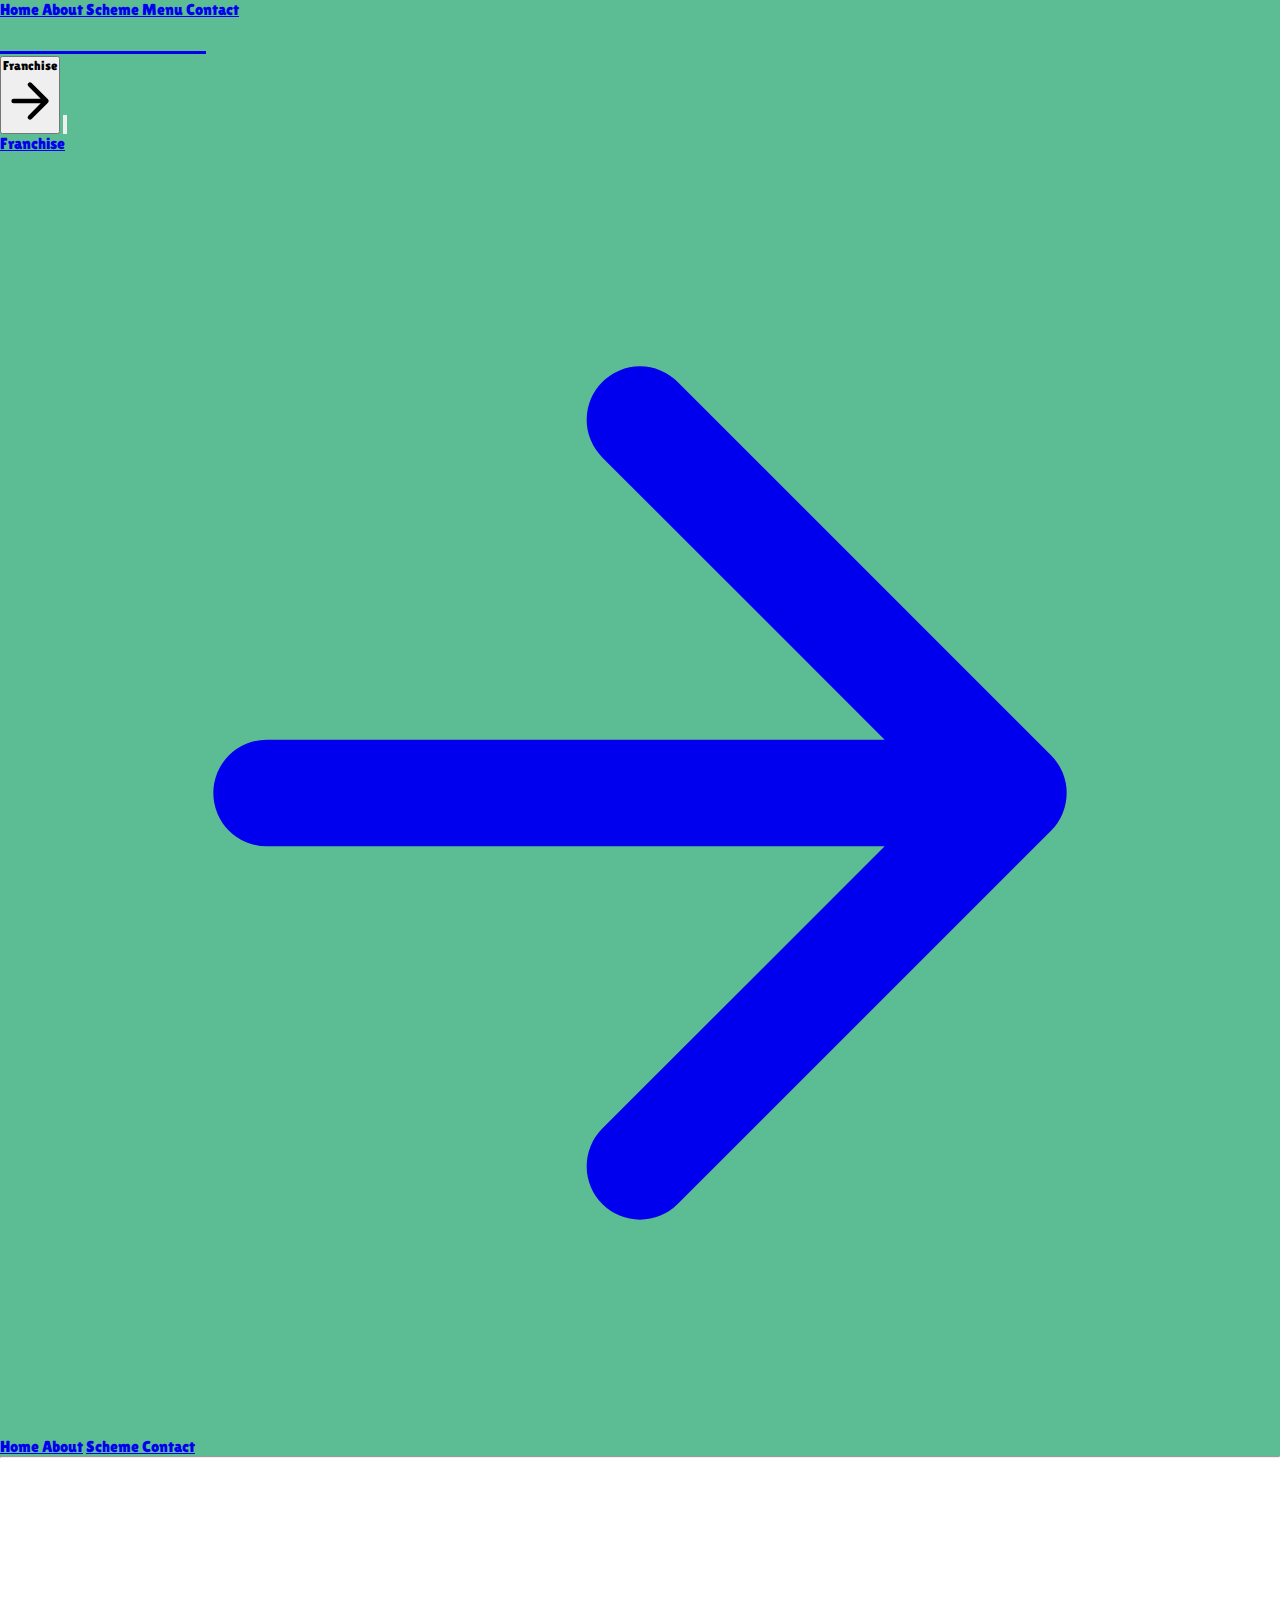
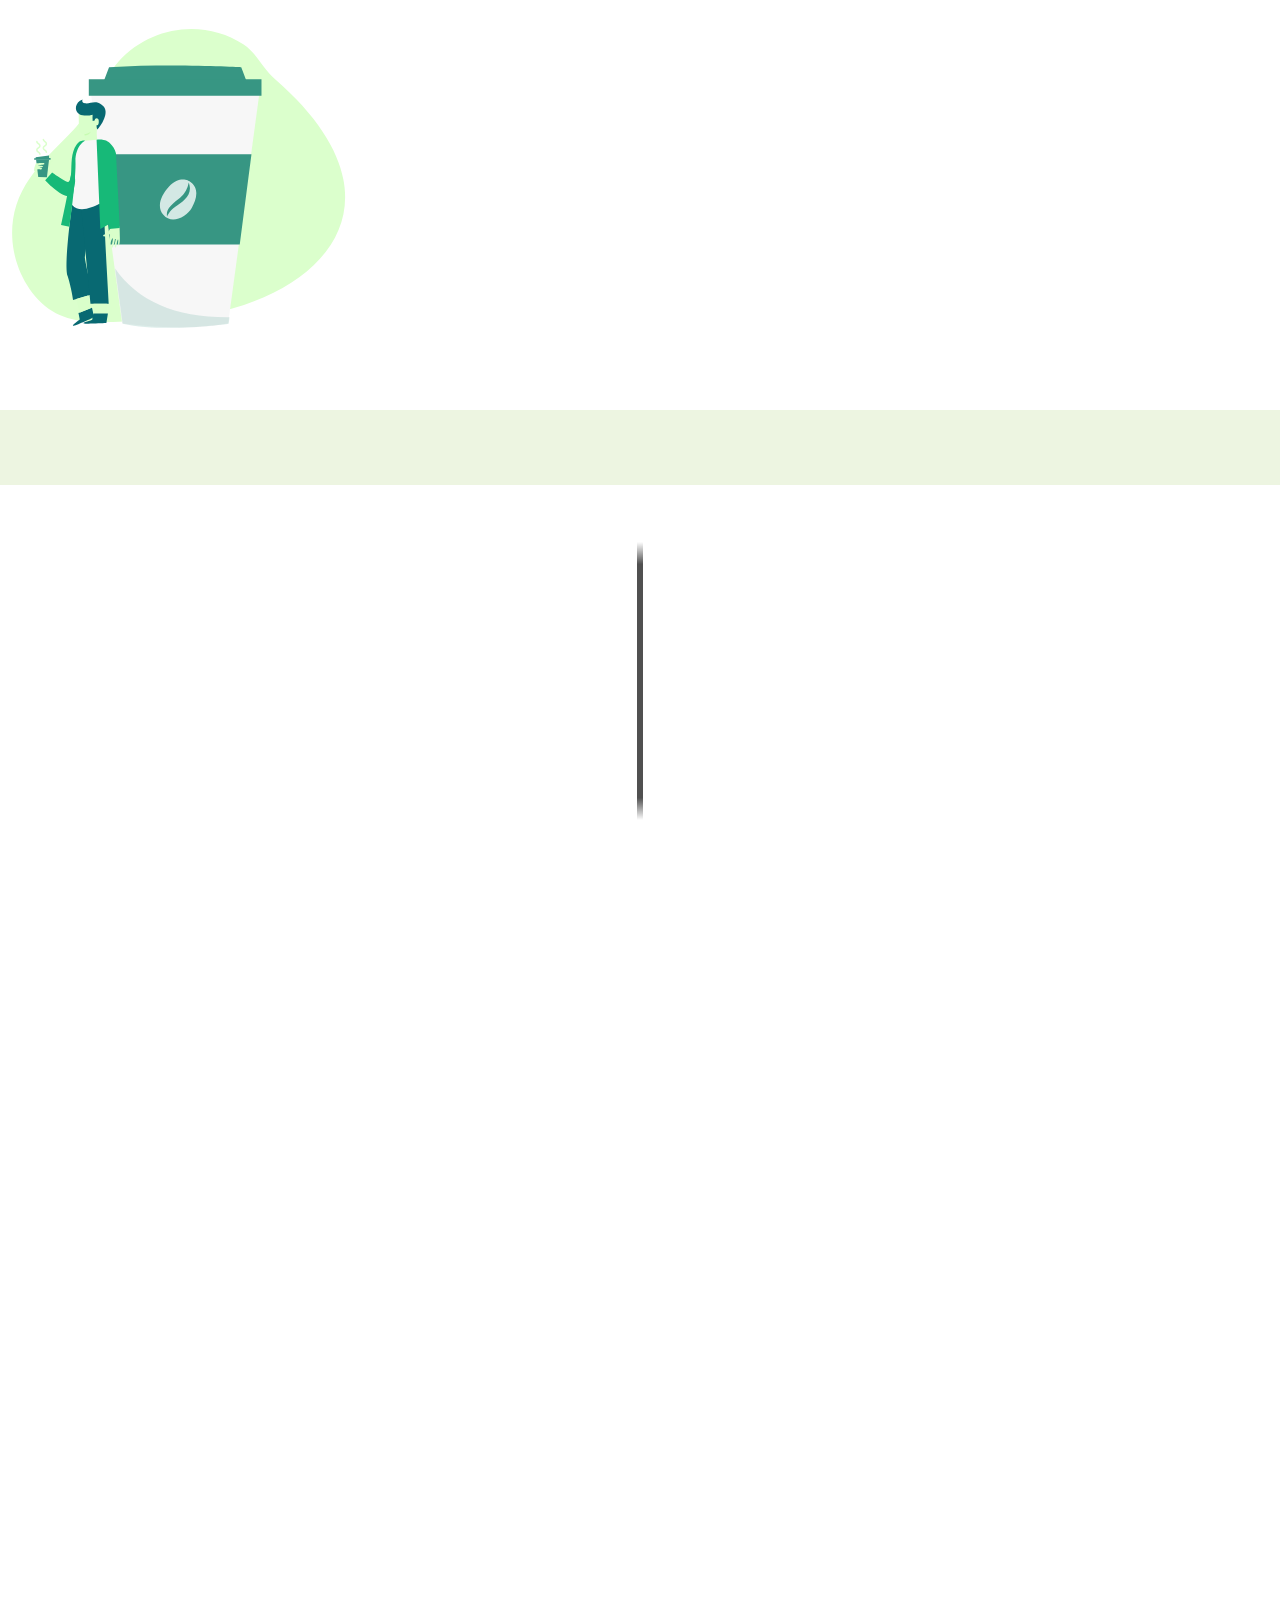
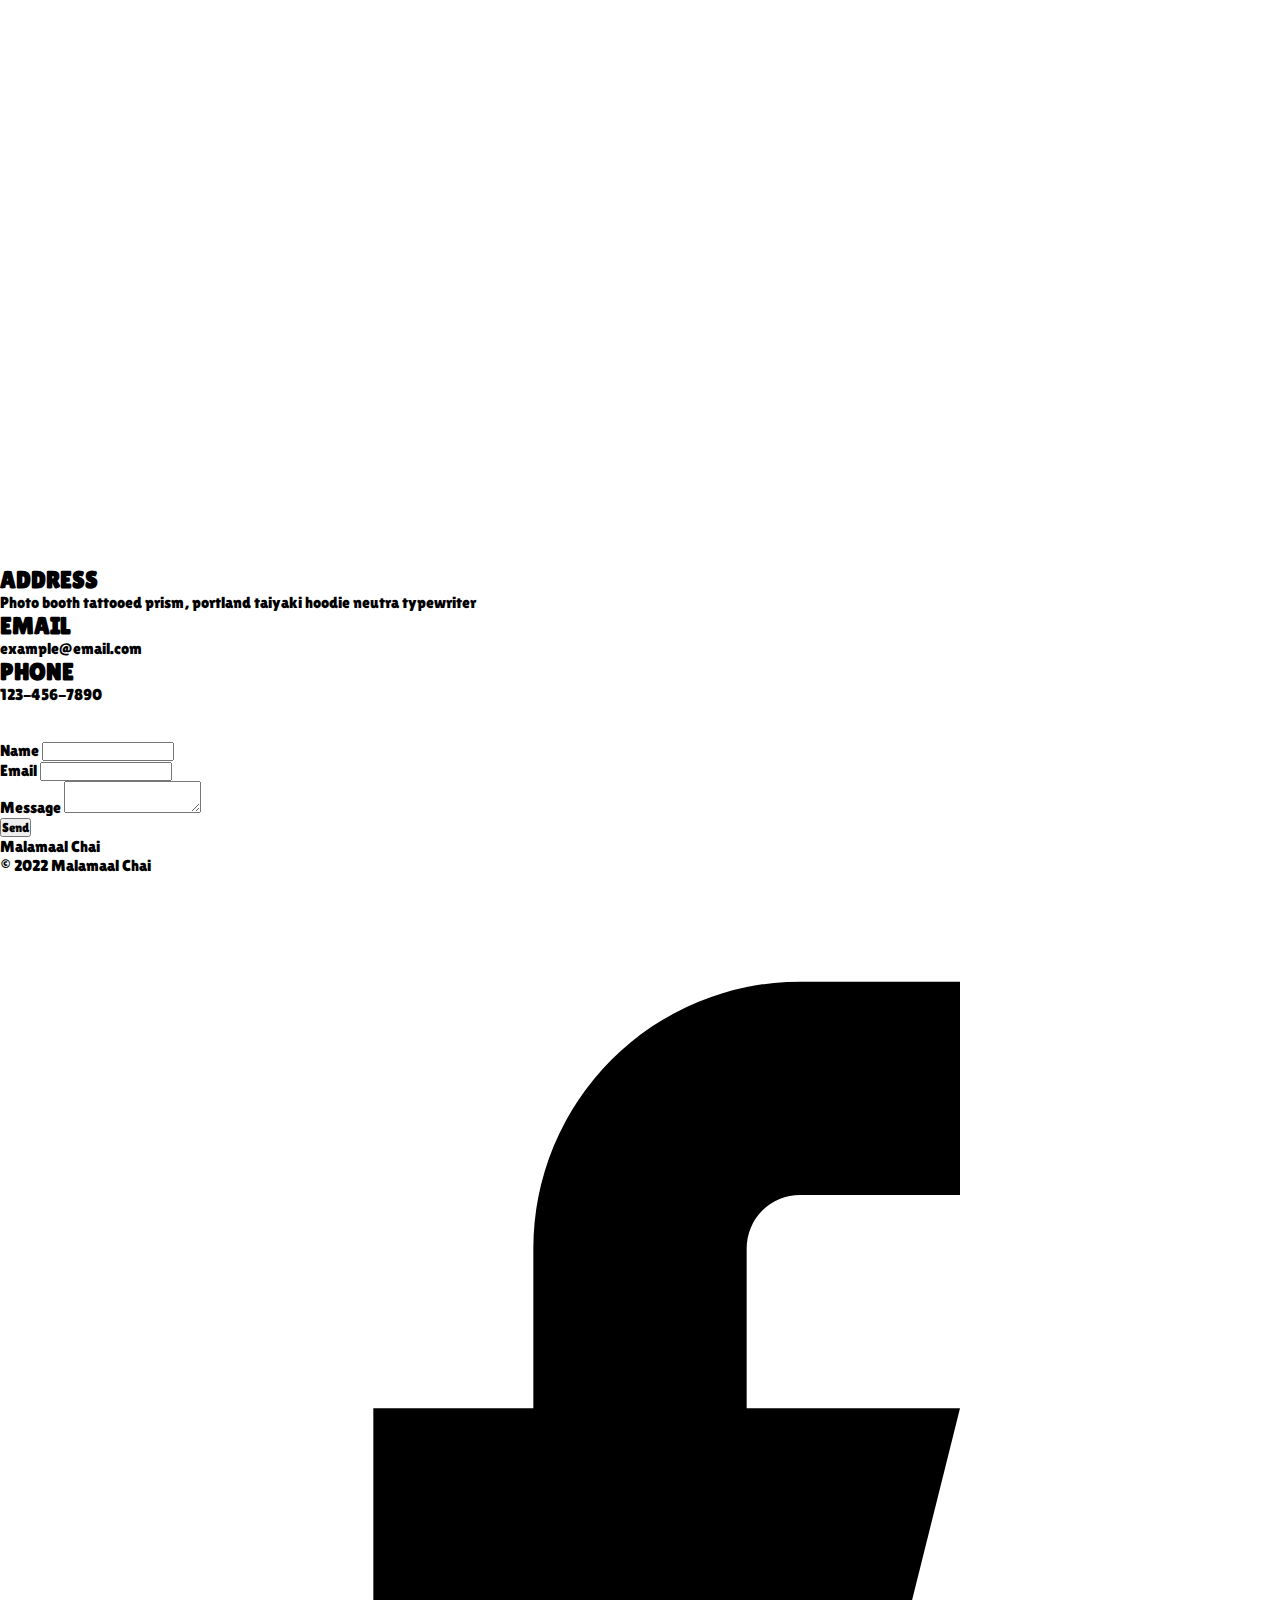
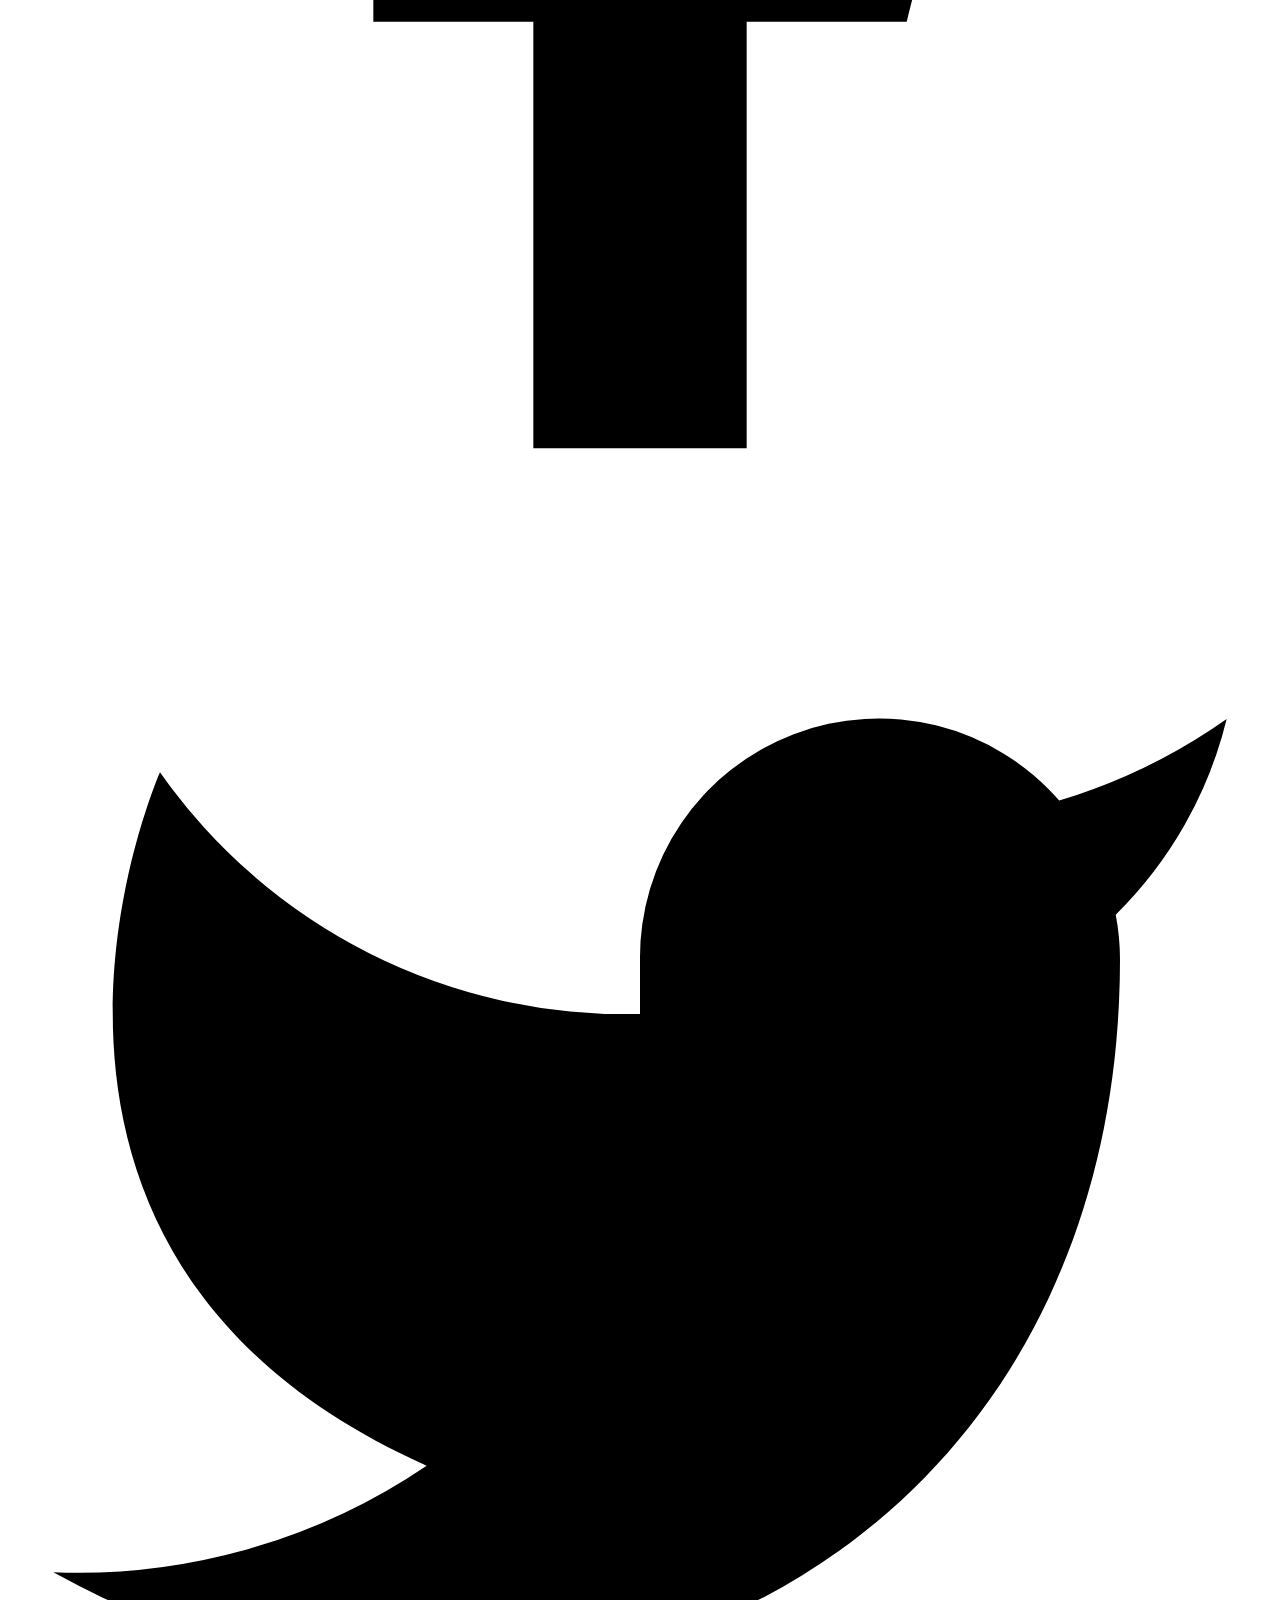
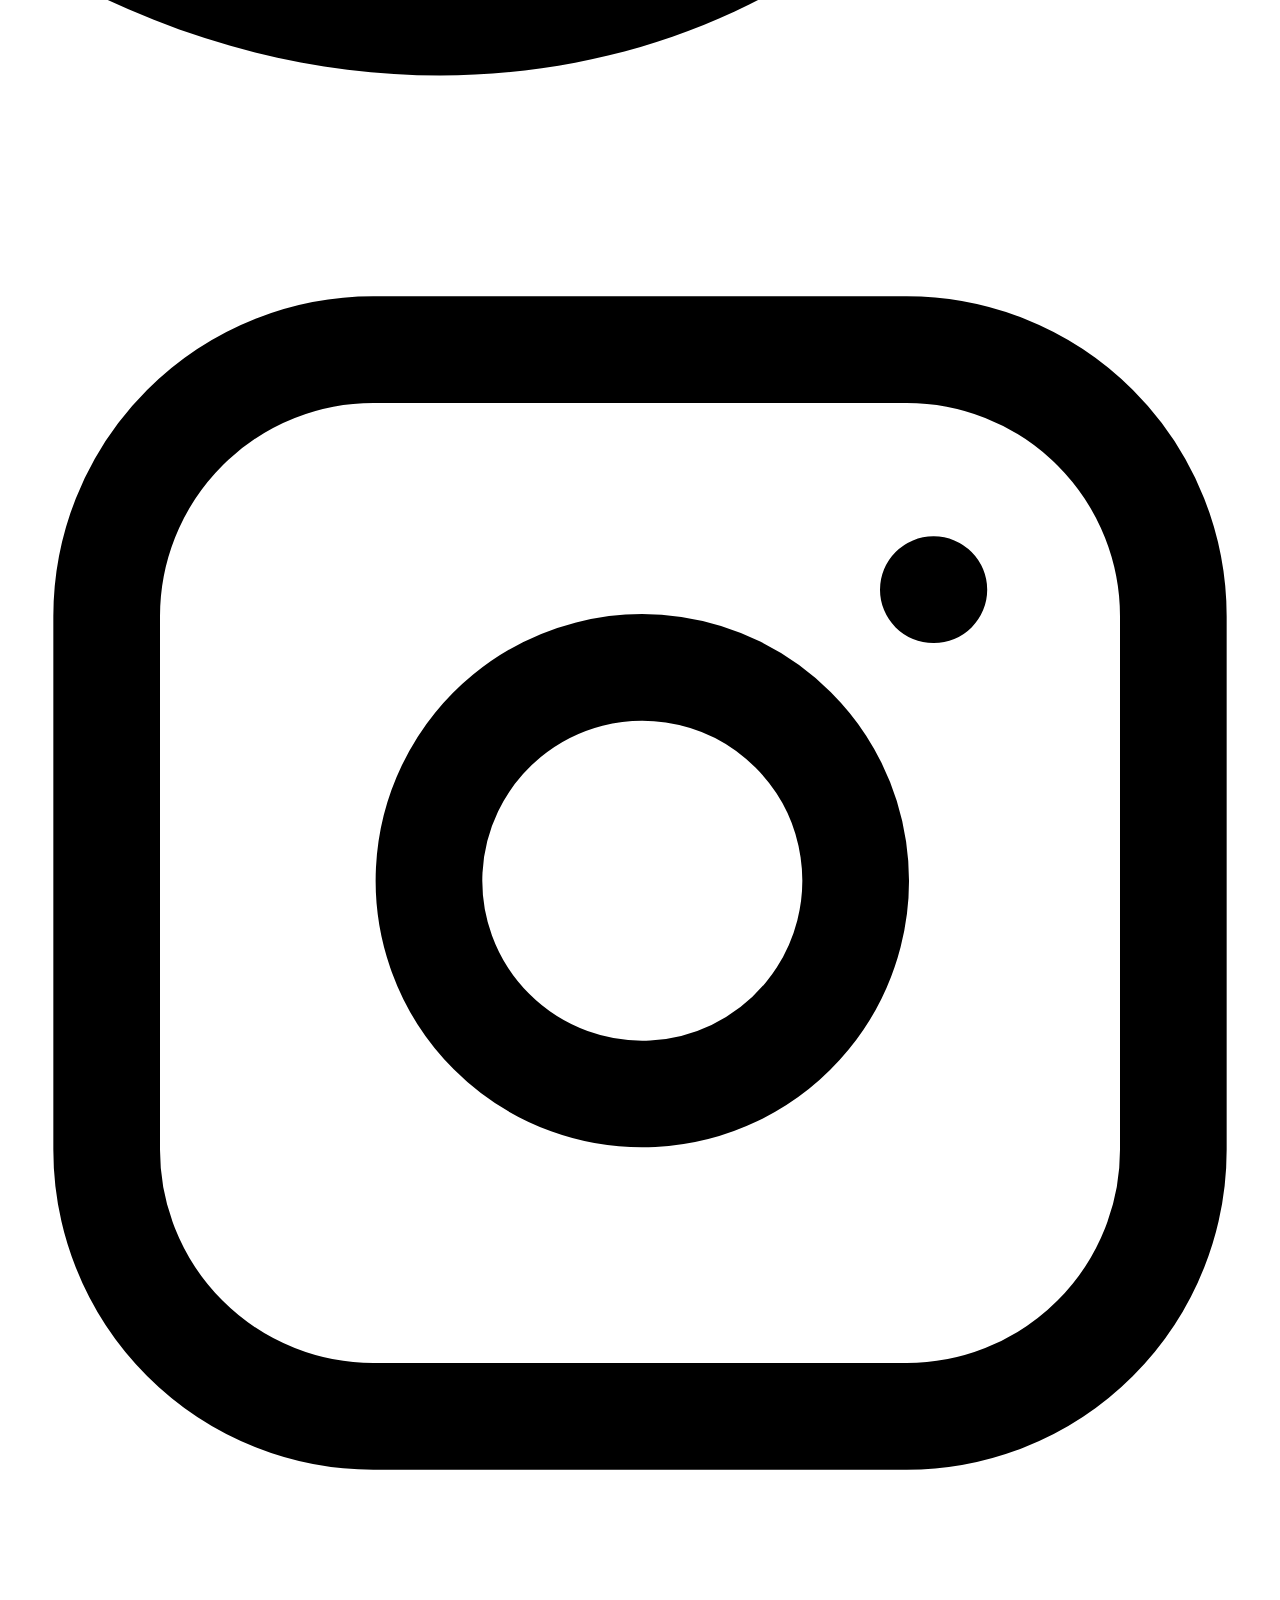
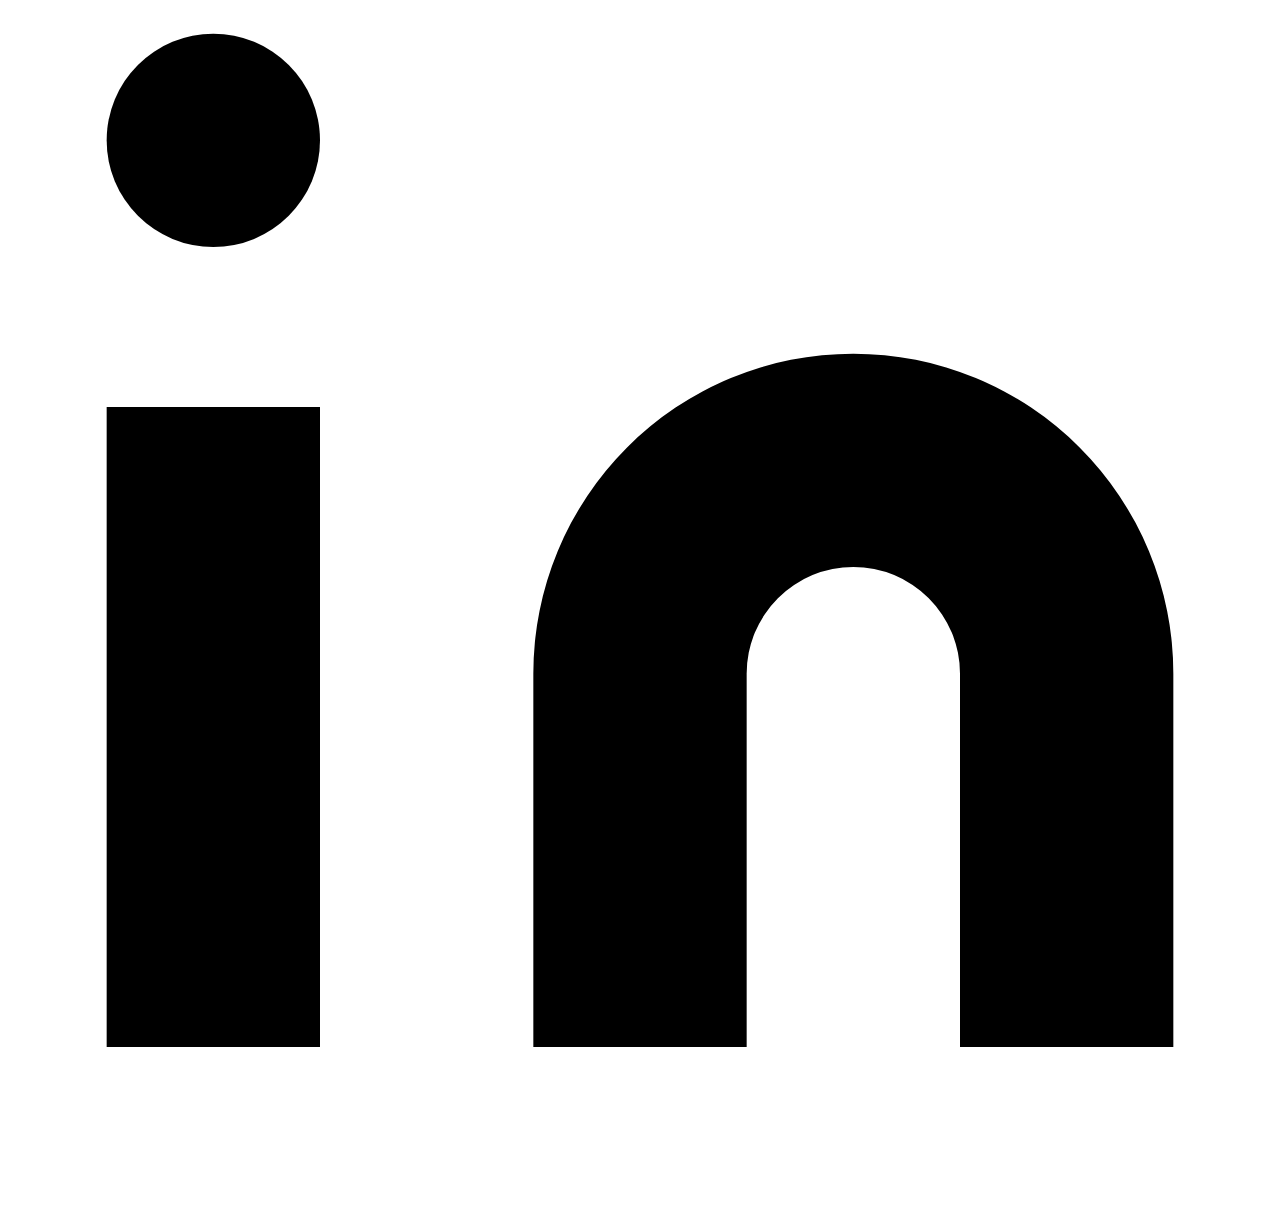
==== index.html @ 3b1a8957 "Hero section added completely" ====
<!DOCTYPE html>
<html lang="en">
<head>
    <meta charset="UTF-8">
    <meta http-equiv="X-UA-Compatible" content="IE=edge">
    <meta name="viewport" content="width=device-width, initial-scale=1.0">
    <link href='https://fonts.googleapis.com/css?family=Open+Sans:400,300,300italic,400italic,600,600italic,700,700italic' rel='stylesheet' type='text/css'>
    <title>Malamaal Chai</title>
    <link rel="stylesheet" href="./css/index.css">
    <link rel="stylesheet" href="./css/menu.css">
    <link rel="stylesheet" href="./css/slot_machine.css">
    <!-- ----------Animate on scroll------------ -->
    <link href="https://unpkg.com/aos@2.3.1/dist/aos.css" rel="stylesheet">
    <!-- ----------------Lottie ---------------------- -->
    <script src="https://unpkg.com/@lottiefiles/lottie-player@latest/dist/lottie-player.js"></script>
    <script src="https://cdn.tailwindcss.com"></script> <!--Tailwind-->
    <script>
        tailwind.config = {
          theme: {
            extend: {
              colors: {
                pri: '#5cbd95',
                sec:'#05386b',
                ter:'#379683',
                beige:'#edf5e1'
              }
            }
          }
        }
      </script>
</head>     
<body >
    <div class="preloader  w-full h-screen bg-[#8ee4af] fixed top-0 z-20">
      
      
    </div>

    <!-- --------------------NAVBAR---------------------- -->
    <header class="sticky top-0 w-full">
      <!-- lg+ -->
      <div class="bg-beige border-b border-gray-200">
          <div class="px-4 mx-auto sm:px-6 lg:px-8">
              <nav class="relative flex items-center justify-between h-16 lg:h-20">
                  <div class="hidden lg:flex lg:items-center lg:space-x-5">
                      <a href="#hero" title="" class="text-xl font-medium text-black hover:text-ter"> Home </a>
  
                      <a href="#about" title="" class="text-xl  font-medium text-black hover:text-ter"> About </a>
  
                      <a href="#scheme" title="" class="text-xl  font-medium text-black hover:text-ter"> Scheme </a>
  
                      <a href="#menu" title="" class="text-xl  font-medium text-black hover:text-ter"> Menu </a>

                      <a href="#contact" title="" class="text-xl  font-medium text-black hover:text-ter"> Contact </a>
                  </div>
  
                  <div class="lg:absolute lg:-translate-x-1/2 lg:inset-y-5 lg:left-1/2">
                      <div class="flex-shrink-0">
                          <a href="#" title="" class="flex">
                              <!-- <img class="w-auto h-8 lg:h-10" src="https://cdn.rareblocks.xyz/collection/celebration/images/logo.svg" alt="" /> -->
                              <h1 class="text-2xl sm:text-4xl">Malamaal Chai</h1>
                          </a>
                      </div>
                  </div>
  
                  <button type="button" class="flex items-center justify-center ml-auto text-white bg-black rounded-full py-2 px-3 lg:hidden">
                      Franchise
                      <svg fill="none" stroke="currentColor" stroke-linecap="round" stroke-linejoin="round" stroke-width="2" class="w-4 h-4 ml-1 " viewBox="0 0 24 24">
                        <path d="M5 12h14M12 5l7 7-7 7"></path>
                      </svg>
                  </button>
  
                  <button id="hamburger" type="button" class="inline-flex p-2 ml-5 text-black transition-all duration-200 rounded-md lg:hidden  ">
                      <svg class="w-6 h-6" xmlns="http://www.w3.org/2000/svg" fill="none" viewBox="0 0 24 24" stroke="currentColor">
                          <path stroke-linecap="round" stroke-linejoin="round" stroke-width="2" d="M4 6h16M4 12h16m-7 6h7" />
                      </svg>
                  </button>
  
                  <div class="hidden lg:flex lg:items-center lg:space-x-10">
                      <!-- <a href="#" title="" class="text-base font-medium text-black"> Sign up </a> -->
  
                      <!-- <a href="#" title="" class="text-base font-medium text-black"> Sign in </a> -->
  
                      <a href="#" title="" class="flex items-center justify-center py-2 px-3 rounded-full text-beige bg-black ">
                          Franchise
                          <svg fill="none" stroke="currentColor" stroke-linecap="round" stroke-linejoin="round" stroke-width="2" class="w-4 h-4 ml-1 " viewBox="0 0 24 24">
                            <path d="M5 12h14M12 5l7 7-7 7"></path>
                          </svg>
                      </a>
                  </div>
              </nav>
          </div>
      </div>
  
      <!-- xs to lg -->
      <nav id="mobileNav" class="py-4 bg-beige hidden opacity-0 lg:hidden">
          <div class="px-4 mx-auto sm:px-6 lg:px-8">
              <!-- <div class="flex items-center justify-end">
                  <p class="text-sm font-semibold tracking-widest text-gray-400 uppercase">Menu</p>
  
                  <button id="cross" type="button" class="inline-flex p-2 text-black transition-all duration-200 rounded-md focus:bg-gray-100 hover:bg-gray-100">
                      <svg xmlns="http://www.w3.org/2000/svg" class="w-6 h-6" fill="none" viewBox="0 0 24 24" stroke="currentColor">
                          <path stroke-linecap="round" stroke-linejoin="round" stroke-width="2" d="M6 18L18 6M6 6l12 12" />
                      </svg>
                  </button>
              </div> -->
  
              <div class="mt-6">
                  <div class="flex flex-col space-y-2">
                      <a href="#" title="" class="py-2 text-base font-medium text-black transition-all duration-200 focus:text-blue-600"> Home </a>
  
                      <a href="#" title="" class="py-2 text-base font-medium text-black transition-all duration-200 focus:text-blue-600"> About</a>
  
                      <a href="#" title="" class="py-2 text-base font-medium text-black transition-all duration-200 focus:text-blue-600"> Scheme </a>
  
                      <a href="#" title="" class="py-2 text-base font-medium text-black transition-all duration-200 focus:text-blue-600"> Contact </a>
                  </div>
  
                  <hr class="my-4 border-gray-200" />
  
                  <!-- <div class="flex flex-col space-y-2">
                      <a href="#" title="" class="py-2 text-base font-medium text-black transition-all duration-200 focus:text-blue-600"> Sign up </a>
  
                      <a href="#" title="" class="py-2 text-base font-medium text-black transition-all duration-200 focus:text-blue-600"> Sign in </a>
                  </div> -->
              </div>
          </div>
      </nav>
  </header>
  
  
    <div id="container" class=" w-full bg-pri text-white overflow-hidden">
      <div class="bg-pri w-full fixed top-0  h-full" id="particles-js"></div>
      
          <!-- #################################################################
                          hero section 
          ############################################################                 -->
          
            <div id="hero">
              
              <section class="py-10 sm:py-16 lg:py-24">
                  <div class="px-4 mx-auto mt-12  max-w-7xl sm:px-6 lg:px-8">
                      <div class="grid items-center grid-cols-1 gap-12 lg:grid-cols-2">
                          <div >
                              <h1 class="text-4xl text-black sm:text-6xl lg:text-7xl" data-aos="fade-down" data-aos-duration="500">
                                  Banna hai 
                                  <div class="relative inline-flex">
                                      <span class="absolute inset-x-0 bottom-0 border-b-[30px] border-[#4ADE80]"></span>
                                      <h1 class="relative text-4xl font-bold text-black sm:text-6xl lg:text-7xl">Malamaal ?</h1>
                                  </div>
                              </h1>
          
                              <p class="mt-8 text-base text-sec sm:text-xl" data-aos="fade-down" data-aos-duration="500" data-aos-delay="200">Amet minim mollit non deserunt ullamco est sit aliqua dolor do amet sint. Velit officia consequat duis enim velit mollit. Exercitation veniam consequat.</p>
          
                              <div class="mt-10 sm:flex sm:items-center sm:space-x-8" data-aos="fade-down" data-aos-duration="500" data-aos-delay="400">
                                  <a href="#about" title="" class="inline-flex items-center justify-center px-10 py-4 text-base font-semibold text-ter transition-all duration-200 bg-beige " role="button"> Start exploring </a>
          
                                  
                              </div>
                          </div>
          
                          <div id="coffee" class="flex relative w-[400px] mx-auto">
                            <lottie-player src="https://assets7.lottiefiles.com/packages/lf20_ekvlxqxv.json"  background="transparent"  speed="1"  style="width: 400px; height: 400px;"  loop  autoplay></lottie-player>
                            <svg xmlns="http://www.w3.org/2000/svg" xmlns:svgjs="http://svgjs.com/svgjs" xmlns:xlink="http://www.w3.org/1999/xlink" width="400" height="400"><svg xmlns="http://www.w3.org/2000/svg" width="360" height="360" enable-background="new 0 0 823 823" viewBox="0 0 823 823"><switch><g fill="#071a52" class="color000 svgShape"><path fill="#dbffcc" d="M557.1 87.9C470 30.5 347.6 42.1 270.6 127.3c-42.1 46.6-59.2 110.7-102.9 156.3-49.2 51.4-108 101.3-130.3 171.3-23.7 74.4-2.9 159.7 50.1 216.6 64.5 69.2 159.3 48.4 248.9 47.3C703.3 714.2 976 469.3 629 167.4c-29-25.4-43.1-60.6-71.9-79.5z" class="colorcce9ff svgShape"/><path fill="#379683" d="m249.3 139.9-18 47.5h338.2l-18-47.5s-159.5-8.7-302.2 0z" class="colorffbe55 svgShape"/><path fill="#f7f7f7" d="m521.6 725.5 71.7-528.2H207.5l71.7 528.2s147 21.4 242.4 0z" class="colorf7f7f7 svgShape"/><path fill="#379683" d="M203 167.5h394.8v37.8H203zM548.1 545H252.7l-26.8-206.2h349z" class="colorffbe55 svgShape"/><path fill="#fff" d="M438.3 461.9c11.7-20.9 18.2-46.6-5.3-61.4 0 0-22.4-14.5-47 12.6-19.1 21-28.1 45.5-12.6 64.4 18.6 22.8 53.1 5.3 64.9-15.6zm-36.7-3.3c-15.8 10.9-19.7 23.3-19.7 23.3-2.2-15 4.2-23.3 26.2-40.4 22-17.1 23.1-38.2 23.1-38.2 11.8 28.2-13.8 44.4-29.6 55.3z" class="colorfff svgShape" opacity=".78"/><path fill="#379683" d="m524.7 711.5-2 14.7s-147 21.4-242.4 0l-17.1-126.1c52.2 75.5 139.3 112.6 261.5 111.4z" class="colord3d3d3 svgShape" opacity=".17"/><path fill="#d9ffca" d="M112.1 375.8s.4-3.7 1.3-9.2c.9-5.4 7.5-13.6 7.5-13.6-5.5-.4-10 8.6-10 8.6l-.5 4-11-7.1s-9.4-6.9-11.2-7.5c-1.7-.6-9.5 26.2-9.5 26.2l28.6 21.4 12.2-15.7-7.4-7.1z" class="colorffe3ca svgShape"/><path fill="#379683" d="m82.4 351.1 5 39.8 19.9.5 4.8-40.3z" class="colord3d3d3 svgShape"/><path fill="#379683" d="M78.1 351.6h37.5v-3.9h-3.5v-6.2L81.6 346l-.1 2.2h-3.4v3.9" class="colorffbe55 svgShape"/><path fill="#d9ffca" d="M80.6 378.1c-6.9.7 1.7-18.4 1.7-18.4s18.7-1.3 18.9-.3.1 2.8-1.4 3.1c-1.5.4-13.2 1.9-13.2 1.9s12.2.6 12 1.9c-.4 2-1.8 2.1-5.4 2.7-3.1.5-9.9.7-9.9.7s12.9.3 12.6 1.1c-.3.8.6 3.5-3.8 2.8-10-1.3-11.5 4.5-11.5 4.5z" class="colorffe3ca svgShape"/><path fill="#086972" d="M165 454.6s-19.1 134.6-10.2 163.1c8.8 28.6 12.2 54.4 12.2 54.4l44.2-12.9s-14.7-67.3-16.8-80.3c-2.2-12.9 20.5-118 20.5-118l-49.9-6.3z" class="color0b4870 svgShape"/><path fill="#086972" d="m185.9 464.3 20.9 216.3H249s-13.6-228.9-11.2-230.8c2.5-1.9-51.9 14.5-51.9 14.5z" class="color0b4870 svgShape"/><path fill="#17b978" d="M169.2 332.5s-4.5 72.5-14.2 69.9c-9.7-2.6-35.8-21.5-35.8-21.5l-15.9 17.4s48.3 53.8 68.2 31.7c19.9-21.9-2.3-97.5-2.3-97.5z" class="color2a94f4 svgShape"/><path fill="#086972" d="m182.3 716.7-2.9-14.6 30.9-12.3 4.9 21.8-1.7.3c-6.9 3.2-40.6 18.8-45.9 19.2-5.9.4 14.7-14.4 14.7-14.4z" class="color0b4870 svgShape"/><path fill="#d9ffca" d="m255.6 503.9-3.4 4.8s-1.6 3.3-5.5 8.3c-1 1.3-2.3 2.4-3.7 3.3-1.7 1.1-4 2.4-5.5 2.7-1.8.4-2.2 2.9-.7 3.5 1.6.7 6.7-.3 11.6-4 4.9-3.7 2.6 5.6 1.8 9.1-.8 3.4-2.6 14.1-1.8 15.2 1.3 1.6 3.2.5 3.9-2.9.7-3.5 3.5-13.6 5.3-13.1 1.8.5-2.4 17.8-2.4 17.8s-1.5 3.6.6 4.2c3.7 1.1 6.7-17.6 7-19.4.2-1.2 2.1-.8 1.9.5-.3 1.4-4.5 17.2-.8 18.4 2.9.9 2.7-15.4 5.4-18.2s-1.1 12.4 1.7 13.2c1 .3 1.8.4 2.8-8.7.9-9.2-.6-34.7-.6-34.7l-17.6.2M194.4 308.1c.4-2.9-1.2-15-1.2-15s-11.1-.8-12.1-11.8c-1-10.9-1.2-36.2-1.2-36.2l19.8-10.5 22.7 16.1 9.9 6.3-10.6 25.5-.9 8.8v14.4l-26.4 2.4z" class="colorffe3ca svgShape"/><path fill="#c7fcb1" d="M193.2 293.1s7.4-.2 14.4-5.4c0 0-3 8.2-14 8.1l-.4-2.7z" class="colorfcd2b1 svgShape"/><path fill="#086972" d="M236.5 229.2c-1.4-1.5-2.8-2.7-4.1-3.6-15.5-11.6-26.1-1-37.8-3-9.7-1.6-5.7-8.7-5.7-8.7-18.5 6.6-19.5 26.9-7.4 33.3 8.3 4.4 20.4 4.1 30.2 1.2-.3 4.4-.3 9.7.2 14.7l4.5-1.4c.7-7.6 8.8-6.2 9.3-.2 1.1 12.3-5 11.2-5 11.2-.2 2.3.6 6.1 1.4 9.4 1.9.8 30.6-35.7 14.4-52.9z" class="color0b4870 svgShape"/><path fill="#f7f7f7" d="M265.1 336.9s-7.5-35-44.3-31.3l-33.5 3.4s-23 9.7-19.8 37.2c3.2 27.5 4.8 52.5 4 57.4-.8 4.8-8.9 48.1-6.5 51.1 24.2 29.4 86-17.5 86-17.5l14.1-100.3z" class="colorf7f7f7 svgShape"/><path fill="#17b978" d="m273.8 507.5-8.7-170.6c-2.5-9.6-7.6-17.1-14.2-23.5-2.8-3.1-11.2-9.7-30.1-7.8l8.5 204.2 19.7-10.6v10.6l24.8-2.3zM194.4 308.1s-22.9 11.3-21.8 49.7c1.1 38.4-13.8 146.7-13.8 146.7l-19.1-3.8S161.8 398 162.8 380c1-18.4-.7-44.3 11.7-62.2 8.8-13 19.9-9.7 19.9-9.7z" class="color2a94f4 svgShape"/><path fill="#d9ffca" d="M182 701c.4-.1-7.8-31-7.8-31l27.1-7.9L207 691l-25 10zM213.7 680.6h30.8v24.2h-30.8z" class="colorffe3ca svgShape"/><path fill="#086972" d="m210.6 717.9 2.8-14.7h33.3l-3.5 21.5-1.8.1c-7.6.4-44.6 2.4-49.7.8-5.7-1.6 18.9-7.7 18.9-7.7z" class="color0b4870 svgShape"/><path fill="#dbffcc" d="M106 336c1 0 1.7-.8 1.7-1.7 0-3.4-2.3-5-4.2-6.3-1.8-1.2-2.7-2-2.7-3.5s1-2.2 2.7-3.5c1.9-1.3 4.2-3 4.2-6.3 0-3.4-2.3-5-4.2-6.3-1.8-1.2-2.7-2-2.7-3.5 0-1-.8-1.7-1.7-1.7-1 0-1.7.8-1.7 1.7 0 3.4 2.3 5 4.2 6.3 1.8 1.2 2.7 2 2.7 3.5s-1 2.2-2.7 3.5c-1.9 1.3-4.2 3-4.2 6.3s2.3 5 4.2 6.3c1.8 1.2 2.7 2 2.7 3.5-.1 1 .7 1.7 1.7 1.7zM91.2 340.6c1 0 1.7-.8 1.7-1.7 0-3.4-2.3-5-4.2-6.3-1.8-1.2-2.7-2-2.7-3.5s1-2.2 2.7-3.5c1.9-1.3 4.2-3 4.2-6.3 0-3.4-2.3-5-4.2-6.3-1.8-1.2-2.7-2-2.7-3.5 0-1-.8-1.7-1.7-1.7-1 0-1.7.8-1.7 1.7 0 3.4 2.3 5 4.2 6.3 1.8 1.2 2.7 2 2.7 3.5s-1 2.2-2.7 3.5c-1.9 1.3-4.2 3-4.2 6.3 0 3.4 2.3 5 4.2 6.3 1.8 1.2 2.7 2 2.7 3.5 0 .9.7 1.7 1.7 1.7z" class="colorcce9ff svgShape"/></g></switch></svg></svg>
                          </div>
                      </div>
                  </div>
              </section>
          </div>
          
          
        <!-- #################################################################
                        About Us 
        ############################################################ -->
       <section id="about" class="flex w-full flex-col py-20 px-8">
            <h1 class="mx-auto text-5xl  text-sec m-8 heading" >Who are we</h1>
            <p class="text-justify text-2xl text-ter mb-10 sm:mx-10 lg:mx-40" data-aos="zoom-out"  data-aos-duration="600">Lorem ipsum dolor sit amet consectetur, adipisicing elit. Dolor dicta fuga eos dolorum ex consequuntur at expedita odio! Voluptatem, nesciunt. Suscipit reprehenderit dolore porro odio aperiam inventore! Facilis ex voluptatibus, sint repudiandae, in impedit voluptas accusantium aliquid sit qu</p>
       </section>
       
       <!-- #################################################################
                    Scheme
    ############################################################ -->
    
    <section id="scheme" class="pt-12">
      <div class="text-center mt-12">
      <h1 class="mx-auto text-5xl inline text-sec mb-12 heading" >Malamaal Kaise Bane</h1>
      </div>
      <div id="innerScheme" >
        <div id="scratchCard" data-aos="fade-right" data-aos-duration="800" >
          <div id="scratch" class="m-8 sm:m-24"></div>
          
        </div>
        <!-- The Timeline -->
        
        <ul class="timeline text-pri my-24"  >
        
          <!-- Item 1 -->
          <li data-aos="fade-left" data-aos-duration="500">
            <div class="direction-r">
              <div class="flag-wrapper">
                <span class="flag text-4xl">Buy</span>
                <!-- <span class="time-wrapper"><span class="time">2013 - present</span></span> -->
              </div>
              <div class="desc text-sec rounded-full text-2xl">Buy anything from our outlets.</div>
            </div>
          </li>
          
          <!-- Item 2 -->
          <li data-aos="fade-right" data-aos-duration="500" data-aos-delay="200">
            <div class="direction-l">
              <div class="flag-wrapper">
                <span class="flag text-4xl">Scratch</span>
                <!-- <span class="time-wrapper"><span class="time">2011 - 2013</span></span> -->
              </div>
              <div class="desc text-sec text-2xl rounded-full">Get a scratch card everytime you buy.</div>
            </div>
          </li>
        
          <!-- Item 3 -->
          <li data-aos="fade-left" data-aos-duration="500" data-aos-delay="400">
            <div class="direction-r">
              <div class="flag-wrapper">
                <span class="flag text-4xl ">Win</span>
                <!-- <span class="time-wrapper"><span class="time">2008 - 2011</span></span> -->
              </div>
              <div class="desc text-sec text-2xl rounded-full">Win amazing prizes.</div>
            </div>
          </li>
          
        </ul>
        </div>
      </section>

      <!-- ################################MENU######################### -->
      <section id="menu" class="food-menu">
        <div class="text-center mt-8">
        <h1 class="heading inline mx-auto ">Menu</h1>
        </div>
        <ul>
          <li>
            <div class="card" data-aos="fade-down" data-aos-duration="800">
              <img src="https://images.news18.com/ibnlive/uploads/2021/03/1614664667_untitled-design-3.jpg?impolicy=website" alt=""><span>1</span>
              <h3>Soulfly Soup</h3>
              <p>Lorem ipsum dolor sit amet, consectetur adipisicing elit.</p>
            </div>
          </li>
          <li>
            <div class="card" data-aos="fade-down" data-aos-duration="800" data-aos-delay="200">
              <img src="https://media-cldnry.s-nbcnews.com/image/upload/t_fit-1240w,f_auto,q_auto:best/newscms/2019_33/2203981/171026-better-coffee-boost-se-329p.jpg" alt=""><span>2</span>
              <h3>Metallica Meatballs</h3>
              <p>Ipsa mollitia libero consectetur numquam delectus odit illo?</p>
            </div>
          </li>
          <li>
            <div class="card" data-aos="fade-down" data-aos-delay="400" data-aos-duration="800">
              <img src="https://www.thespruceeats.com/thmb/yjIQQytfjzaCRZ7tA6oBcXAapJc=/940x0/filters:no_upscale():max_bytes(150000):strip_icc():format(webp)/how-to-make-homemade-french-fries-2215971-hero-01-02f62a016f3e4aa4b41d0c27539885c3.jpg" alt=""><span>3</span>
              <h3>Skitarg Shrimp</h3>
              <p>Pariatur vero numquam repellendus asperiores itaque nostrum quasi.</p>
            </div>
          </li>
          <li>
            <div class="card" data-aos="fade-down"  data-aos-duration="800" >
              <img src="https://shwetainthekitchen.com/wp-content/uploads/2022/01/bhel-puri.jpg" alt=""><span>4</span>
              <h3>Black Sabbath Burger</h3>
              <p>Consequatur cupiditate dicta, blanditiis obcaecati provident sequi animi.</p>
            </div>
          </li>
          <li>
            <div class="card" data-aos="fade-down" data-aos-delay="200" data-aos-duration="800" >
              <img src="https://www.indianhealthyrecipes.com/wp-content/uploads/2022/02/gobi-manchurian-cauliflower-manchurian.jpg" alt=""><span>5</span>
              <h3>Prong Pasta</h3>
              <p>Pariatur optio vel aliquid similique delectus sed alias.</p>
            </div>
          </li>
          <li>
            <div class="card" data-aos="fade-down" data-aos-delay="400" data-aos-duration="800" >
              <img src="https://www.indianhealthyrecipes.com/wp-content/uploads/2021/07/hakka-noodles.jpg.webp" alt=""><span>6</span>
              <h3>Led Zeppelin Zesty Fries</h3>
              <p>Eaque itaque qui est non quia voluptas sapiente.jkdhakk hdawdjk asbd jkab</p>
            </div>
          </li>
          
        </ul>
      </section>
      
      <!-- Uncomment to review the component in a "sidebar" context -->
      
      <!-- <section class="food-menu-sidebar">
      
        <aside class="food-menu">
          <h2>Menu</h2>
          <ul>
            <li>
              <div class="card">
                <img src="https://www.nika.si/f/pics/68250/016861794224_s4.jpg" alt=""><span>1</span>
                <h3>Soulfly Soup</h3>
                <p>Lorem ipsum dolor sit amet, consectetur adipisicing elit.</p>
              </div>
            </li>
            <li>
              <div class="card">
                <img src="https://img.discogs.com/kBTt8-99HXCV5t2HwIyWnC556B0=/fit-in/600x600/filters:strip_icc():format(jpeg):mode_rgb():quality(90)/discogs-images/R-6579870-1422428594-3845.jpeg.jpg" alt=""><span>2</span>
                <h3>Metallica Meatballs</h3>
                <p>Ipsa mollitia libero consectetur numquam delectus odit illo?</p>
              </div>
            </li>
            <li>
              <div class="card">
                <img src="https://t2.genius.com/unsafe/1796x0/https%3A%2F%2Fimages.genius.com%2F34fa1cb646386a4e93be25d066cf68b8.500x500x1.jpg" alt=""><span>3</span>
                <h3>Skitarg Shrimp</h3>
                <p>Pariatur vero numquam repellendus asperiores itaque nostrum quasi.</p>
              </div>
            </li>
            <li>
              <div class="card">
                <img src="https://merchbar.imgix.net/product/105/6519/4001795014738/PKSHB3K123-1-34191077.png?w=1280&h=1280&quality=60&auto=compress%252Cformat" alt=""><span>4</span>
                <h3>Black Sabbath Burger</h3>
                <p>Consequatur cupiditate dicta, blanditiis obcaecati provident sequi animi.</p>
              </div>
            </li>
            <li>
              <div class="card">
                <img src="https://upload.wikimedia.org/wikipedia/en/0/04/Prong-whosefist.jpg" alt=""><span>5</span>
                <h3>Prong Pasta</h3>
                <p>Pariatur optio vel aliquid similique delectus sed alias.</p>
              </div>
            </li>
            <li>
              <div class="card">
                <img src="https://lite-images-i.scdn.co/image/ab67706c0000da847d2a8470454b3ecf69b6e7e4" alt=""><span>6</span>
                <h3>Led Zeppelin Zesty Fries</h3>
                <p>Eaque itaque qui est non quia voluptas sapiente.</p>
              </div>
            </li>
            <li>
              <div class="card">
                <img src="https://img.discogs.com/1K9heoto4schFSGwWw1sxVIWZ5Q=/fit-in/600x600/filters:strip_icc():format(jpeg):mode_rgb():quality(90)/discogs-images/R-4329948-1361910904-9563.jpeg.jpg" alt=""><span>7</span>
                <h3>Dark Tranquility Dogs</h3>
                <p>Repellat assumenda modi inventore ipsam? Officia, ullam ipsam!</p>
              </div>
            </li>
            <li>
              <div class="card">
                <img src="https://images-na.ssl-images-amazon.com/images/I/81R9wQGYjpL._SL1500_.jpg" alt=""><span>8</span>
                <h3>Orden Ogan Omelet</h3>
                <p>Reprehenderit quo distinctio odit fugit? Iste, suscipit voluptas.</p>
              </div>
            </li>
            <li>
              <div class="card">
                <img src="https://www.ilikeyouroldstuff.com/sites/g/files/g2000009801/files/inline-images/killers.jpg" alt=""><span>9</span>
                <h3>Iron Maiden Icee</h3>
                <p>Vero laudantium itaque neque vitae corrupti nam eligendi?</p>
              </div>
            </li>
          </ul>
        </aside>
        <article>
          <h2>Lorem, ipsum dolor.</h2>
          <p>Lorem, ipsum dolor sit amet consectetur adipisicing elit. Ea facilis dolorem ut reprehenderit quidem dolorum eius quia harum maiores dolor aliquam accusamus nesciunt eligendi enim nihil, voluptates impedit voluptas expedita?</p>
          <p>Id ullam explicabo, quas recusandae sunt eos, dignissimos omnis eaque quis vel culpa mollitia quia facilis, corporis error. Iure, dolor? Quo temporibus id esse adipisci, accusantium eligendi accusamus natus mollitia.</p>
          <p>Quos sapiente repudiandae deserunt aliquam dolor amet hic incidunt ducimus, eaque quia debitis, aliquid veritatis a. Ipsum sapiente esse quas quasi reiciendis quod, eius beatae aut numquam, est, dolores praesentium?</p>
        </article>
      </section> -->
      <!-- ###################Testimonial######################### -->
      <section id="testimonial" class="text-sec body-font">
        <div class="container px-10 py-24 mx-auto">
          <div class="text-center my-12">
          <h1 class="text-sec inline  mx-auto text-5xl  heading">Testimonials</h1>
          </div>
          <div class="flex flex-wrap -m-4">
            <div class="lg:w-1/3 lg:mb-0 mb-6 p-4" data-aos="flip-down" data-aos-duration="1000">
              <div class="h-full text-center">
                <img alt="testimonial" class="w-20 h-20 mb-8 object-cover object-center inline-block " src="https://img.icons8.com/external-inipagistudio-mixed-inipagistudio/256/000000/external-testimonial-offline-marketing-inipagistudio-mixed-inipagistudio.png">
                <p class="leading-relaxed">Edison bulb retro cloud bread echo park, helvetica stumptown taiyaki taxidermy 90's cronut +1 kinfolk. Single-origin coffee ennui shaman taiyaki vape DIY tote bag drinking vinegar cronut adaptogen squid fanny pack vaporware.</p>
                <span class="inline-block h-1 w-10 rounded bg-beige mt-6 mb-4"></span>
                <h2 class="text-black font-medium title-font tracking-wider text-sm">HOLDEN CAULFIELD</h2>
                <!-- <p class="text-gray-500">Senior Product Designer</p> -->
              </div>
            </div>
            <div class="lg:w-1/3 lg:mb-0 mb-6 p-4" data-aos="flip-down" data-aos-duration="1000" data-aos-delay="200">
              <div class="h-full text-center">
                <img alt="testimonial" class="w-20 h-20 mb-8 object-cover object-center inline-block " src="https://img.icons8.com/external-inipagistudio-mixed-inipagistudio/256/000000/external-testimonial-offline-marketing-inipagistudio-mixed-inipagistudio.png">
                <p class="leading-relaxed">Edison bulb retro cloud bread echo park, helvetica stumptown taiyaki taxidermy 90's cronut +1 kinfolk. Single-origin coffee ennui shaman taiyaki vape DIY tote bag drinking vinegar cronut adaptogen squid fanny pack vaporware.</p>
                <span class="inline-block h-1 w-10 rounded bg-beige mt-6 mb-4"></span>
                <h2 class="text-black font-medium title-font tracking-wider text-sm">ALPER KAMU</h2>
                <!-- <p class="text-gray-500">UI Develeoper</p> -->
              </div>
            </div>
            <div class="lg:w-1/3 lg:mb-0 p-4" data-aos="flip-down" data-aos-duration="1000" data-aos-delay="400">
              <div class="h-full text-center">
                <img alt="testimonial" class="w-20 h-20 mb-8 object-cover object-center inline-block " src="https://img.icons8.com/external-inipagistudio-mixed-inipagistudio/256/000000/external-testimonial-offline-marketing-inipagistudio-mixed-inipagistudio.png">
                <p class="leading-relaxed">Edison bulb retro cloud bread echo park, helvetica stumptown taiyaki taxidermy 90's cronut +1 kinfolk. Single-origin coffee ennui shaman taiyaki vape DIY tote bag drinking vinegar cronut adaptogen squid fanny pack vaporware.</p>
                <span class="inline-block h-1 w-10 rounded bg-beige mt-6 mb-4"></span>
                <h2 class="text-black font-medium title-font tracking-wider text-sm">HENRY LETHAM</h2>
                <!-- <p class="text-gray-500">CTO</p> -->
              </div>
            </div>
          </div>
        </div>
      </section>
      <!-- ###################contact us######################### -->
      <section id="contact" class=" text-ter bg-beige  body-font relative">
        <div class="container px-5 py-24 mx-auto flex sm:flex-nowrap flex-wrap">
          <div class="lg:w-2/3 md:w-1/2 bg-gray-900 rounded-lg overflow-hidden sm:mr-10 p-10 flex items-end justify-start relative">
            <iframe width="100%" height="100%" title="map" class="absolute inset-0" frameborder="0" marginheight="0" marginwidth="0" scrolling="no" src="https://maps.google.com/maps?width=100%&height=600&hl=en&q=%C4%B0zmir+(My%20Business%20Name)&ie=UTF8&t=&z=14&iwloc=B&output=embed" ></iframe>
            <div class="bg-beige relative flex flex-wrap py-6 rounded shadow-md">
              <div class="lg:w-1/2 px-6">
                <h2 class="title-font font-semibold text-sec tracking-widest text-xs">ADDRESS</h2>
                <p class="mt-1">Photo booth tattooed prism, portland taiyaki hoodie neutra typewriter</p>
              </div>
              <div class="lg:w-1/2 px-6 mt-4 lg:mt-0">
                <h2 class="title-font font-semibold text-sec tracking-widest text-xs">EMAIL</h2>
                <a class=" leading-relaxed">example@email.com</a>
                <h2 class="title-font font-semibold text-sec tracking-widest text-xs mt-4">PHONE</h2>
                <p class="leading-relaxed">123-456-7890</p>
              </div>
            </div>
          </div>
          <div class="lg:w-1/3 md:w-1/2 flex  flex-col md:ml-auto w-full md:py-8 mt-8 md:mt-0">
            <div class="text-center">
            <h1 class="heading text-4xl mb-4 mx-auto inline font-medium  text-sec title-font">Contact Us</h1>
            </div>
            <div class="relative mb-4">
              <label for="name" class="leading-7 text-l">Name</label>
              <input type="text" id="name" name="name" class="w-full bg-sec rounded border border-sec  text-base outline-none text-beige py-1 px-3 leading-8 transition-colors duration-200 ease-in-out">
            </div>
            <div class="relative mb-4">
              <label for="email" class="leading-7 text-sm ">Email</label>
              <input type="email" id="email" name="email" class="w-full bg-sec rounded border border-sec  text-base outline-none text-beige py-1 px-3 leading-8 transition-colors duration-200 ease-in-out">
            </div>
            <div class="relative mb-4">
              <label for="message" class="leading-7 text-sm ">Message</label>
              <textarea id="message" name="message" class="w-full bg-sec rounded border border-sec  h-32 text-base outline-none text-beige py-1 px-3 resize-none leading-6 transition-colors duration-200 ease-in-out"></textarea>
            </div>
            <button class="text-pri bg-sec border-0 py-2 px-6 focus:outline-none  rounded text-lg">Send</button>
            <!-- <p class="text-xs text-gray-400 text-opacity-90 mt-3">Chicharrones blog helvetica normcore iceland tousled brook viral artisan.</p> -->
          </div>
        </div>
      </section>

      <!-- ###################################FOOTER############################## -->
      <footer class="text-gray-400 body-font">
        <div class="container px-5 py-8 mx-auto flex items-center sm:flex-row flex-col">
          <a class="flex title-font font-medium items-center md:justify-start justify-center text-white">
            <!-- <svg xmlns="http://www.w3.org/2000/svg" fill="none" stroke="currentColor" stroke-linecap="round" stroke-linejoin="round" stroke-width="2" class="w-10 h-10 text-white p-2 bg-indigo-500 rounded-full" viewBox="0 0 24 24">
              <path d="M12 2L2 7l10 5 10-5-10-5zM2 17l10 5 10-5M2 12l10 5 10-5"></path>
            </svg> -->
            <span class="ml-3 text-xl">Malamaal Chai</span>
          </a>
          <p class="text-sm text-sec sm:ml-4 sm:pl-4 sm:border-l-2 sm:border-gray-800 sm:py-2 sm:mt-0 mt-4">© 2022 Malamaal Chai 
            <!-- <a href="https://twitter.com/knyttneve" class="text-gray-500 ml-1" target="_blank" rel="noopener noreferrer">@knyttneve</a> -->
          </p>
          <span class="inline-flex sm:ml-auto sm:mt-0 mt-4 justify-center sm:justify-start">
            <a class="text-sec">
              <svg fill="currentColor" stroke-linecap="round" stroke-linejoin="round" stroke-width="2" class="w-5 h-5" viewBox="0 0 24 24">
                <path d="M18 2h-3a5 5 0 00-5 5v3H7v4h3v8h4v-8h3l1-4h-4V7a1 1 0 011-1h3z"></path>
              </svg>
            </a>
            <a class="ml-3 text-sec">
              <svg fill="currentColor" stroke-linecap="round" stroke-linejoin="round" stroke-width="2" class="w-5 h-5" viewBox="0 0 24 24">
                <path d="M23 3a10.9 10.9 0 01-3.14 1.53 4.48 4.48 0 00-7.86 3v1A10.66 10.66 0 013 4s-4 9 5 13a11.64 11.64 0 01-7 2c9 5 20 0 20-11.5a4.5 4.5 0 00-.08-.83A7.72 7.72 0 0023 3z"></path>
              </svg>
            </a>
            <a class="ml-3 text-sec">
              <svg fill="none" stroke="currentColor" stroke-linecap="round" stroke-linejoin="round" stroke-width="2" class="w-5 h-5" viewBox="0 0 24 24">
                <rect width="20" height="20" x="2" y="2" rx="5" ry="5"></rect>
                <path d="M16 11.37A4 4 0 1112.63 8 4 4 0 0116 11.37zm1.5-4.87h.01"></path>
              </svg>
            </a>
            <a class="ml-3 text-sec">
              <svg fill="currentColor" stroke="currentColor" stroke-linecap="round" stroke-linejoin="round" stroke-width="0" class="w-5 h-5" viewBox="0 0 24 24">
                <path stroke="none" d="M16 8a6 6 0 016 6v7h-4v-7a2 2 0 00-2-2 2 2 0 00-2 2v7h-4v-7a6 6 0 016-6zM2 9h4v12H2z"></path>
                <circle cx="4" cy="4" r="2" stroke="none"></circle>
              </svg>
            </a>
          </span>
        </div>
      </footer>

      </div>
    


    
    <script src="https://cdn.jsdelivr.net/npm/particles.js@2.0.0/particles.min.js"></script>
    <script>
        particlesJS.load('particles-js', './particlesjs-config.json', function() {
        console.log('callback - particles.js config loaded');
        });
    </script>
    <script src="./Js/script.js"></script>
<!-- ###############ScratchCard############################ -->
    <script src="https://code.jquery.com/jquery-2.2.4.min.js" integrity="sha256-BbhdlvQf/xTY9gja0Dq3HiwQF8LaCRTXxZKRutelT44=" crossorigin="anonymous"></script>
    <script src="./Js/wScratchPad.min.js"></script>
    <script>
        
        $('#scratch').wScratchPad({
        size        : 50,          // The size of the brush/scratch.
        bg          : './imgs/scartch_inner.jpg',  // Background (image path or hex color).
        fg          : './imgs/scratch_outer2.jpg',
        cursor      : './imgs/coin.png',
        realtime    : false,       // Calculates percentage in realitime.
        scratchUp : (e,percent)=>{if(percent>50)$('#scratch').wScratchPad('clear');}
        });
        
    </script>
    <script src="./Js/slot_machine.js"></script>
    <!-- ----------Animate on Scroll--------- -->
    <script src="https://unpkg.com/aos@next/dist/aos.js"></script>
    <script>
      AOS.init({
        mirror:true
      });
    </script>
    <!-- -------------Scroll out ------------- -->
    <script src="./Js/scroll-out.js"></script>
    <script>
      ScrollOut({
        targets:'h1',
        
      })
    </script>
</body>
</html>
---- css/index.css ----
@import url('https://fonts.googleapis.com/css2?family=Lilita+One&display=swap');
:root{
    --pri:#5cbd95;
    --sec:#05386b;
    --heading: 'Rock Salt', cursive;
}

*{
    box-sizing: border-box;
    margin: 0;
    padding: 0;
    font-family: 'Lilita One', cursive;
}
html {
  scroll-behavior: smooth;
}
::selection{
    background-color: #8ee4af;
}

/* ----------------Preloader--------------- */
.preloader{
  display: grid;
  opacity: 1;
  place-items: center;
  transition: 1s ease-in;
}



h1{
  color: var(--pri);
}

.heading{
  position: relative;
  transform-origin: left;
  transform: scale(0);
  transition: 0.5s;
}

.heading[data-scroll="in"]{
  transform: scale(1);
}

.heading::before{
  content : ' ' ;
  position : absolute ;
  top : 0 ;
  Left : 0 ;
  width : 100% ;
  height : 100% ;
  background : #8ee4af ;
  transform-origin : right ;
  transition : 0.6s ;
}

.heading[data-scroll="in"]::before{
  transform: scaleX(0);
  transition-delay: .5s;
}
/* scroll bar */
/* width */
::-webkit-scrollbar {
    background-color: hsl(235, 24%, 19%);
    width: 18px;
  }
  
  /* Track */
  ::-webkit-scrollbar-track {
    background-color: hsla(235, 21%, 11%, 0.322);
    box-shadow: 0 0 3px hsl(235, 21%, 11%);
    border-radius: 10px;
  }
  
  /* Handle */
  ::-webkit-scrollbar-thumb {
    background-color: var(--pri) ;
    border-radius: 10px;
  }
  
  /* Handle on hover */
  ::-webkit-scrollbar-thumb:hover {
      background: #edf5e1;

  }
  #particles-js{
    z-index: -1;
  }
  /* ##########Nav bar############ */
  header{
    z-index: 9;
    background-color: var(--pri);
  }
  #mobileNav{
    transition: opacity 1s ease-in;
  }
  /* ##########HERO SECTION############ */
#coffee lottie-player{
  position: absolute;
  top: -5em;
  left: -4em;


}

/* ###############ABOUT#################### */
#about{
  background-color: #edf5e1;

}

/* ###############SCHEME#################### */

/* @media only screen and (max-width:1319px){
  #scratchCard{
    width: 100%;
  }
} */
#scheme{
  /* background-color: #F8F8F8; */

}
#innerScheme{
  display: flex;
  flex-wrap: wrap-reverse;
  align-items: center;
  height: 80%;
}
/* =============Scratch card==================== */
@media (min-width:1320px){
	#scratchCard{
		flex-grow:0 !important;
	}
	#scratch{
		width:50% !important;
		height:20vw !important;
		margin:2em;
	}
}
#scratchCard{
  -webkit-user-select: none; /* Safari */
  -ms-user-select: none; /* IE 10 and IE 11 */
  user-select: none; /* Standard syntax */
  width: 50%;
  display: grid;
  place-items: center;
  cursor: url('../imgs/coin.png'),auto;
  background: url('../imgs/scratch_bg.jpg') center no-repeat;
  background-size: cover;
  flex-grow: 1;
}

#scratch{
  width: 80%;
  height: 40vw;
}
#scratch img,#scratch canvas{
  border-radius: 6%;
}

/* ================ The Timeline ================ */

.timeline {
  position: relative;
  width: 660px;
  margin: 0 auto;
  margin-top: 20px;
  padding: 1em 0;
  list-style-type: none;
}

.timeline:before {
  position: absolute;
  left: 50%;
  top: 0;
  content: ' ';
  display: block;
  width: 6px;
  height: 100%;
  margin-left: -3px;
  background: rgb(80,80,80);
  background: -moz-linear-gradient(top, rgba(80,80,80,0) 0%, rgb(80,80,80) 8%, rgb(80,80,80) 92%, rgba(80,80,80,0) 100%);
  background: -webkit-gradient(linear, left top, left bottom, color-stop(0%,rgba(30,87,153,1)), color-stop(100%,rgba(125,185,232,1)));
  background: -webkit-linear-gradient(top, rgba(80,80,80,0) 0%, rgb(80,80,80) 8%, rgb(80,80,80) 92%, rgba(80,80,80,0) 100%);
  background: -o-linear-gradient(top, rgba(80,80,80,0) 0%, rgb(80,80,80) 8%, rgb(80,80,80) 92%, rgba(80,80,80,0) 100%);
  background: -ms-linear-gradient(top, rgba(80,80,80,0) 0%, rgb(80,80,80) 8%, rgb(80,80,80) 92%, rgba(80,80,80,0) 100%);
  background: linear-gradient(to bottom, rgba(80,80,80,0) 0%, rgb(80,80,80) 8%, rgb(80,80,80) 92%, rgba(80,80,80,0) 100%);
  
  z-index: 5;
}

.timeline li {
  padding: 1em 0;
  z-index: 1;
}

.timeline li:after {
  content: "";
  display: block;
  height: 0;
  clear: both;
  visibility: hidden;
}

.direction-l {
  position: relative;
  width: 300px;
  float: left;
  text-align: right;
}

.direction-r {
  position: relative;
  width: 300px;
  float: right;
}

.flag-wrapper {
  position: relative;
  display: inline-block;
  
  text-align: center;
}

.flag {
  position: relative;
  display: inline;
  background: rgb(248,248,248);
  padding: 6px 10px;
  border-radius: 5px;
  
  font-weight: 600;
  text-align: left;
}

.direction-l .flag {
  -webkit-box-shadow: -1px 1px 1px rgba(0,0,0,0.15), 0 0 1px rgba(0,0,0,0.15);
  -moz-box-shadow: -1px 1px 1px rgba(0,0,0,0.15), 0 0 1px rgba(0,0,0,0.15);
  box-shadow: -1px 1px 1px rgba(0,0,0,0.15), 0 0 1px rgba(0,0,0,0.15);
}

.direction-r .flag {
  -webkit-box-shadow: 1px 1px 1px rgba(0,0,0,0.15), 0 0 1px rgba(0,0,0,0.15);
  -moz-box-shadow: 1px 1px 1px rgba(0,0,0,0.15), 0 0 1px rgba(0,0,0,0.15);
  box-shadow: 1px 1px 1px rgba(0,0,0,0.15), 0 0 1px rgba(0,0,0,0.15);
}

.direction-l .flag:before,
.direction-r .flag:before {
  position: absolute;
  top: 50%;
  right: -40px;
  content: ' ';
  display: block;
  width: 12px;
  height: 12px;
  margin-top: -10px;
  background: #fff;
  border-radius: 10px;
  border: 4px solid rgb(255,80,80);
  z-index: 10;
}

.direction-r .flag:before {
  left: -40px;
}

.direction-l .flag:after {
  content: "";
  position: absolute;
  left: 100%;
  top: 50%;
  height: 0;
  width: 0;
  margin-top: -8px;
  border: solid transparent;
  border-left-color: rgb(248,248,248);
  border-width: 8px;
  pointer-events: none;
}

.direction-r .flag:after {
  content: "";
  position: absolute;
  right: 100%;
  top: 50%;
  height: 0;
  width: 0;
  margin-top: -8px;
  border: solid transparent;
  border-right-color: rgb(248,248,248);
  border-width: 8px;
  pointer-events: none;
}

.time-wrapper {
  display: inline;
  
  line-height: 1em;
  font-size: 0.66666em;
  color: rgb(250,80,80);
  vertical-align: middle;
}

.direction-l .time-wrapper {
  float: left;
}

.direction-r .time-wrapper {
  float: right;
}

.time {
  display: inline-block;
  padding: 4px 6px;
  background: rgb(248,248,248);
}

.desc {
  margin: 1em 0.75em 0 0;
  
  font-size: 0.77777em;
  font-style: italic;
  line-height: 1.5em;
}

.direction-r .desc {
  margin: 1em 0 0 0.75em;
}

/* ================ Timeline Media Queries ================ */

@media screen and (max-width: 660px) {

.timeline {
 	width: 100%;
	padding: 4em 0 1em 0;
}

.timeline li {
	padding: 2em 0;
}

.direction-l,
.direction-r {
	float: none;
	width: 100%;

	text-align: center;
}

.flag-wrapper {
	text-align: center;
}

.flag {
	background: rgb(255,255,255);
	z-index: 15;
}

.direction-l .flag:before,
.direction-r .flag:before {
  position: absolute;
  top: -30px;
	left: 50%;
	content: ' ';
	display: block;
	width: 12px;
	height: 12px;
	margin-left: -9px;
	background: #fff;
	border-radius: 10px;
	border: 4px solid rgb(255,80,80);
	z-index: 10;
}

.direction-l .flag:after,
.direction-r .flag:after {
	content: "";
	position: absolute;
	left: 50%;
	top: -8px;
	height: 0;
	width: 0;
	margin-left: -8px;
	border: solid transparent;
	border-bottom-color: rgb(255,255,255);
	border-width: 8px;
	pointer-events: none;
}

.time-wrapper {
	display: block;
	position: relative;
	margin: 4px 0 0 0;
	z-index: 14;
}

.direction-l .time-wrapper {
	float: none;
}

.direction-r .time-wrapper {
	float: none;
}

.desc {
	position: relative;
	margin: 1em 0 0 0;
	padding: 1em;
	background: rgb(245,245,245);
	-webkit-box-shadow: 0 0 1px rgba(0,0,0,0.20);
	-moz-box-shadow: 0 0 1px rgba(0,0,0,0.20);
	box-shadow: 0 0 1px rgba(0,0,0,0.20);
	
  z-index: 15;
}

.direction-l .desc,
.direction-r .desc {
	position: relative;
	margin: 1em 1em 0 1em;
	padding: 1em;
	
  z-index: 15;
}

}

@media screen and (min-width: 400px) and (max-width: 660px) {

.direction-l .desc,
.direction-r .desc {
	margin: 1em 4em 0 4em;
}

}
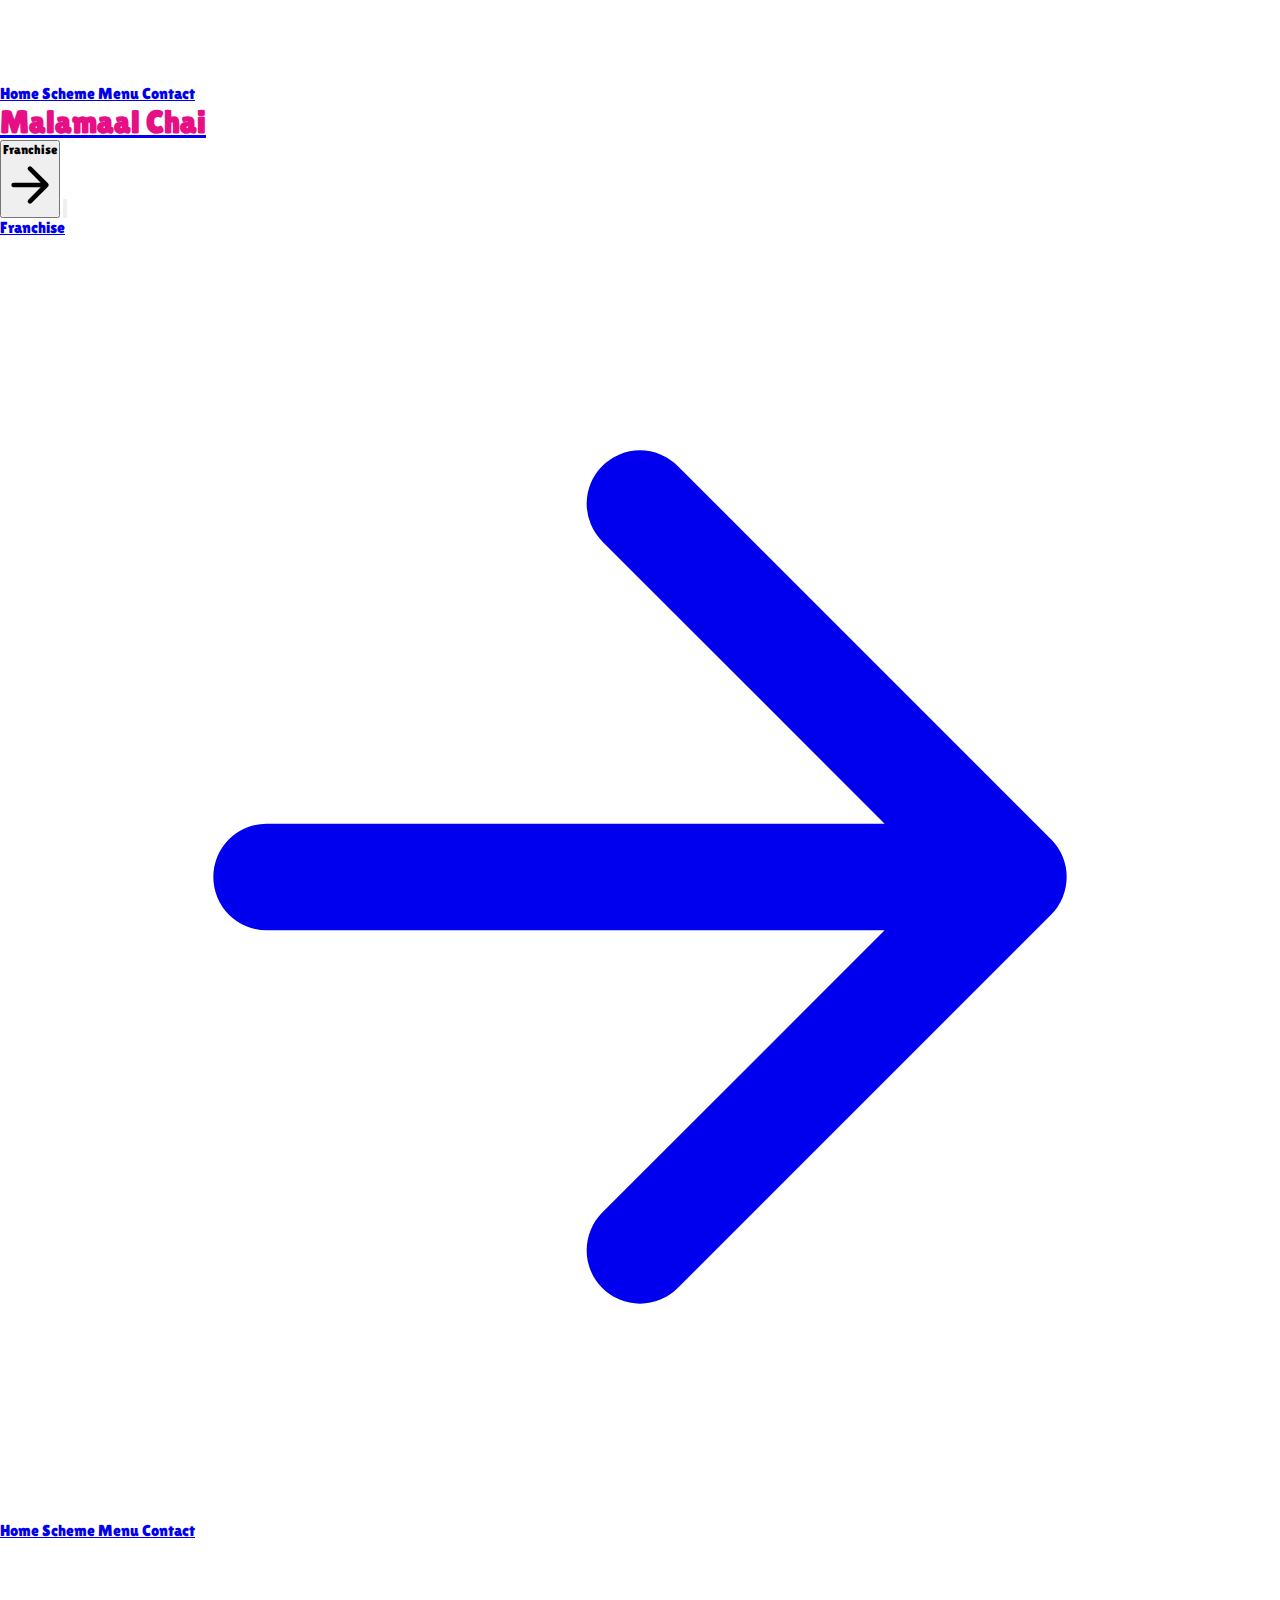
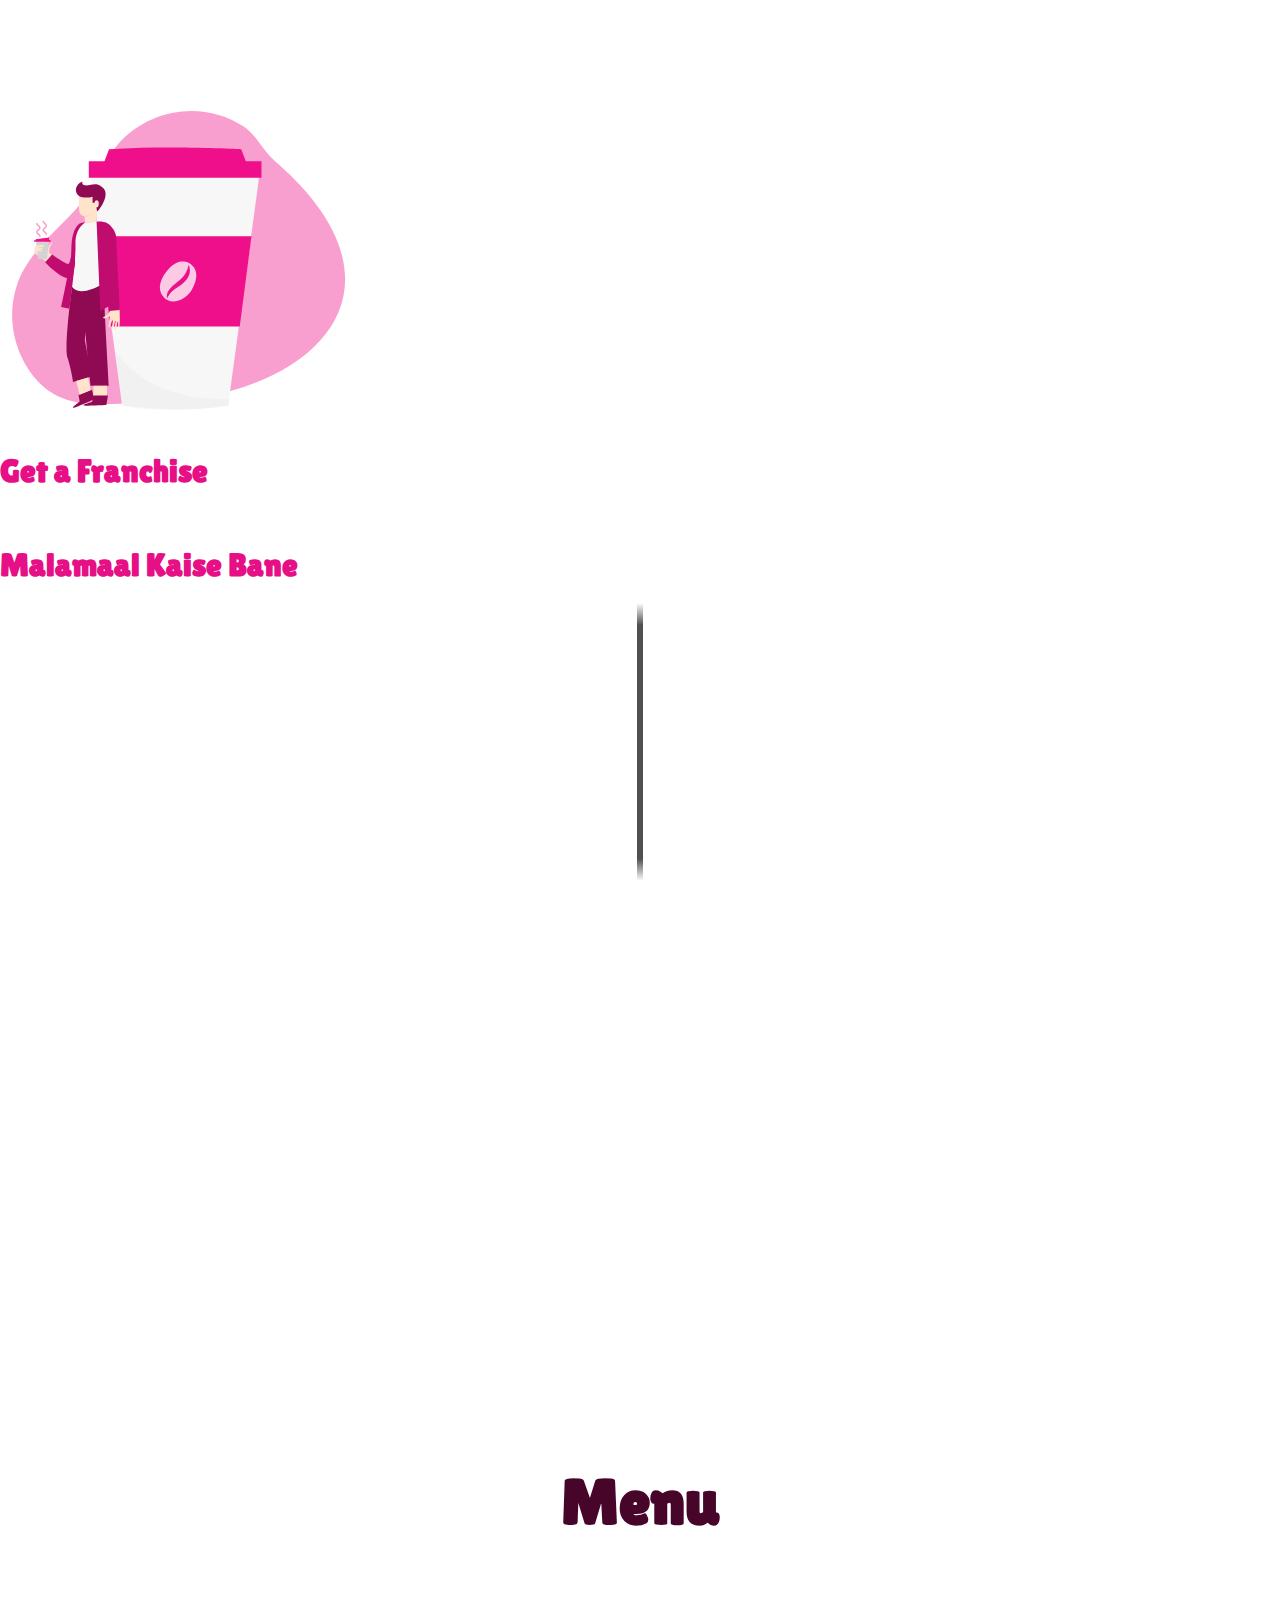
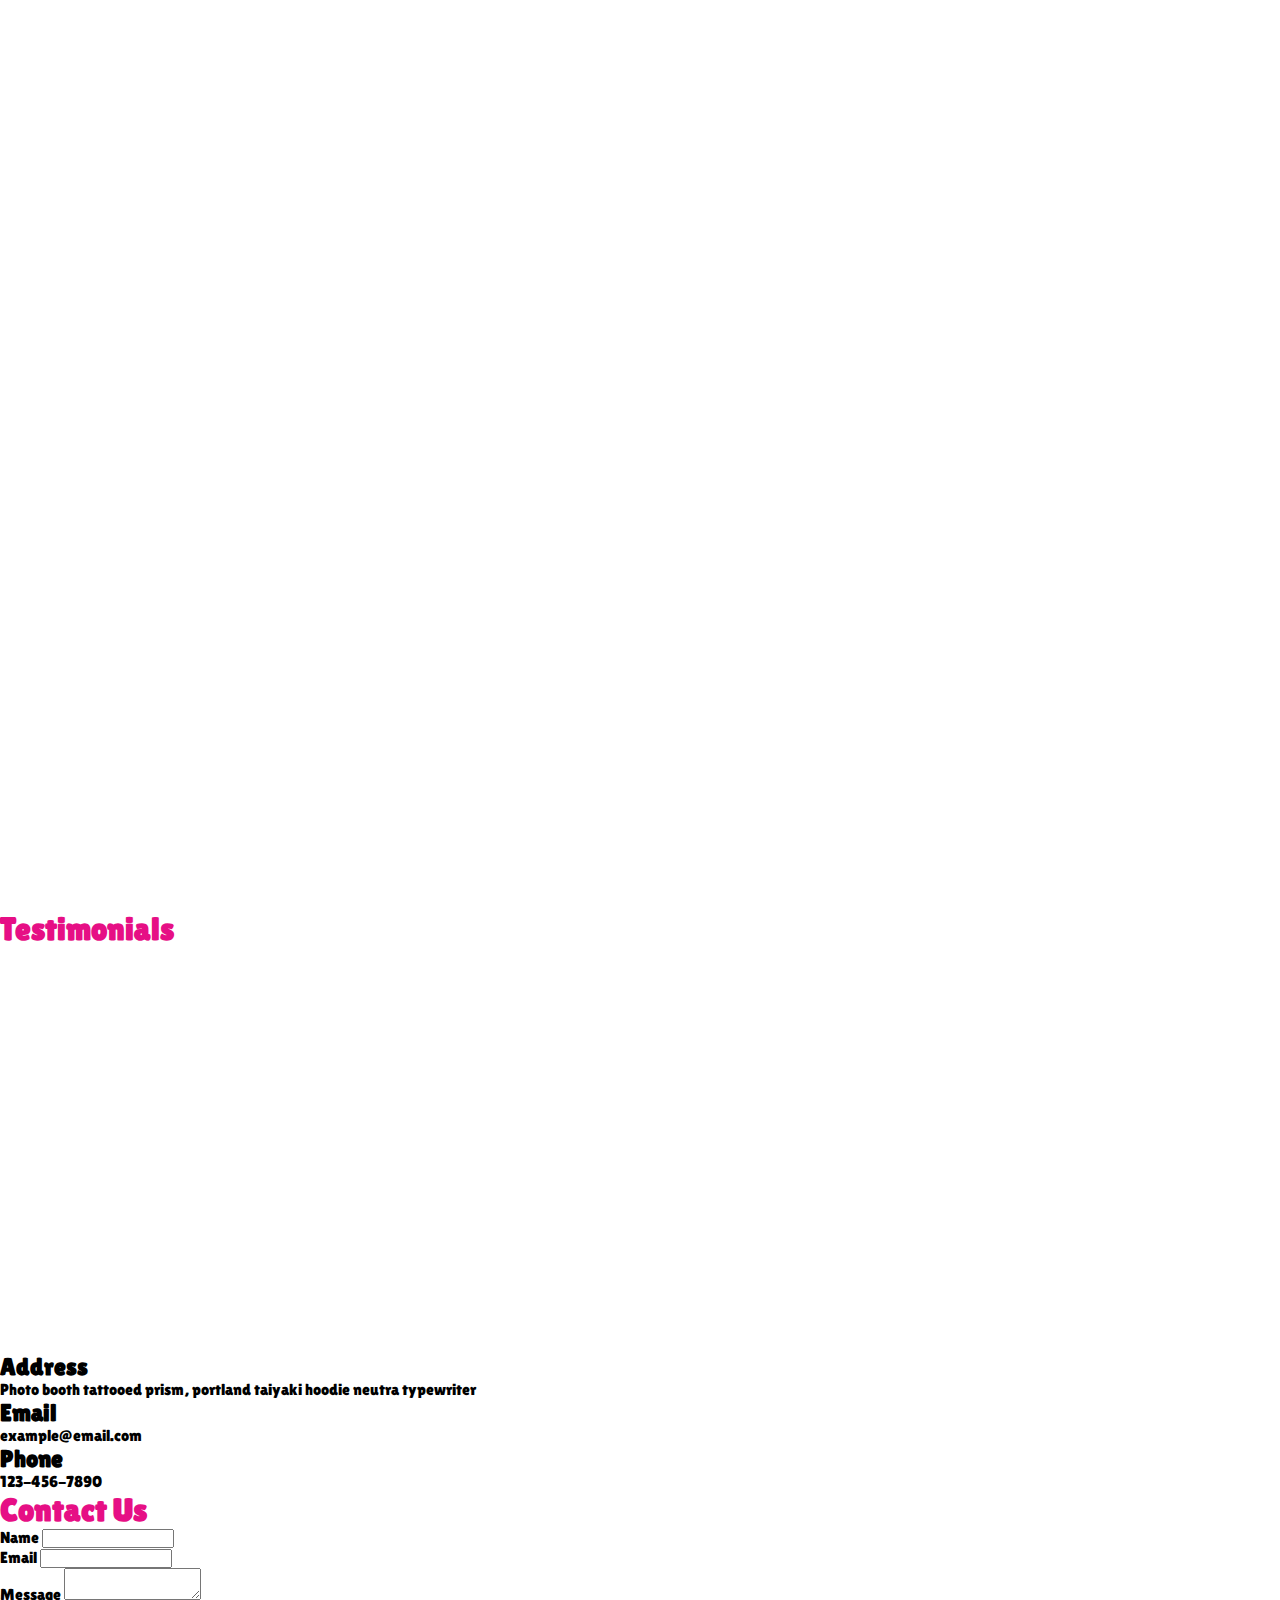
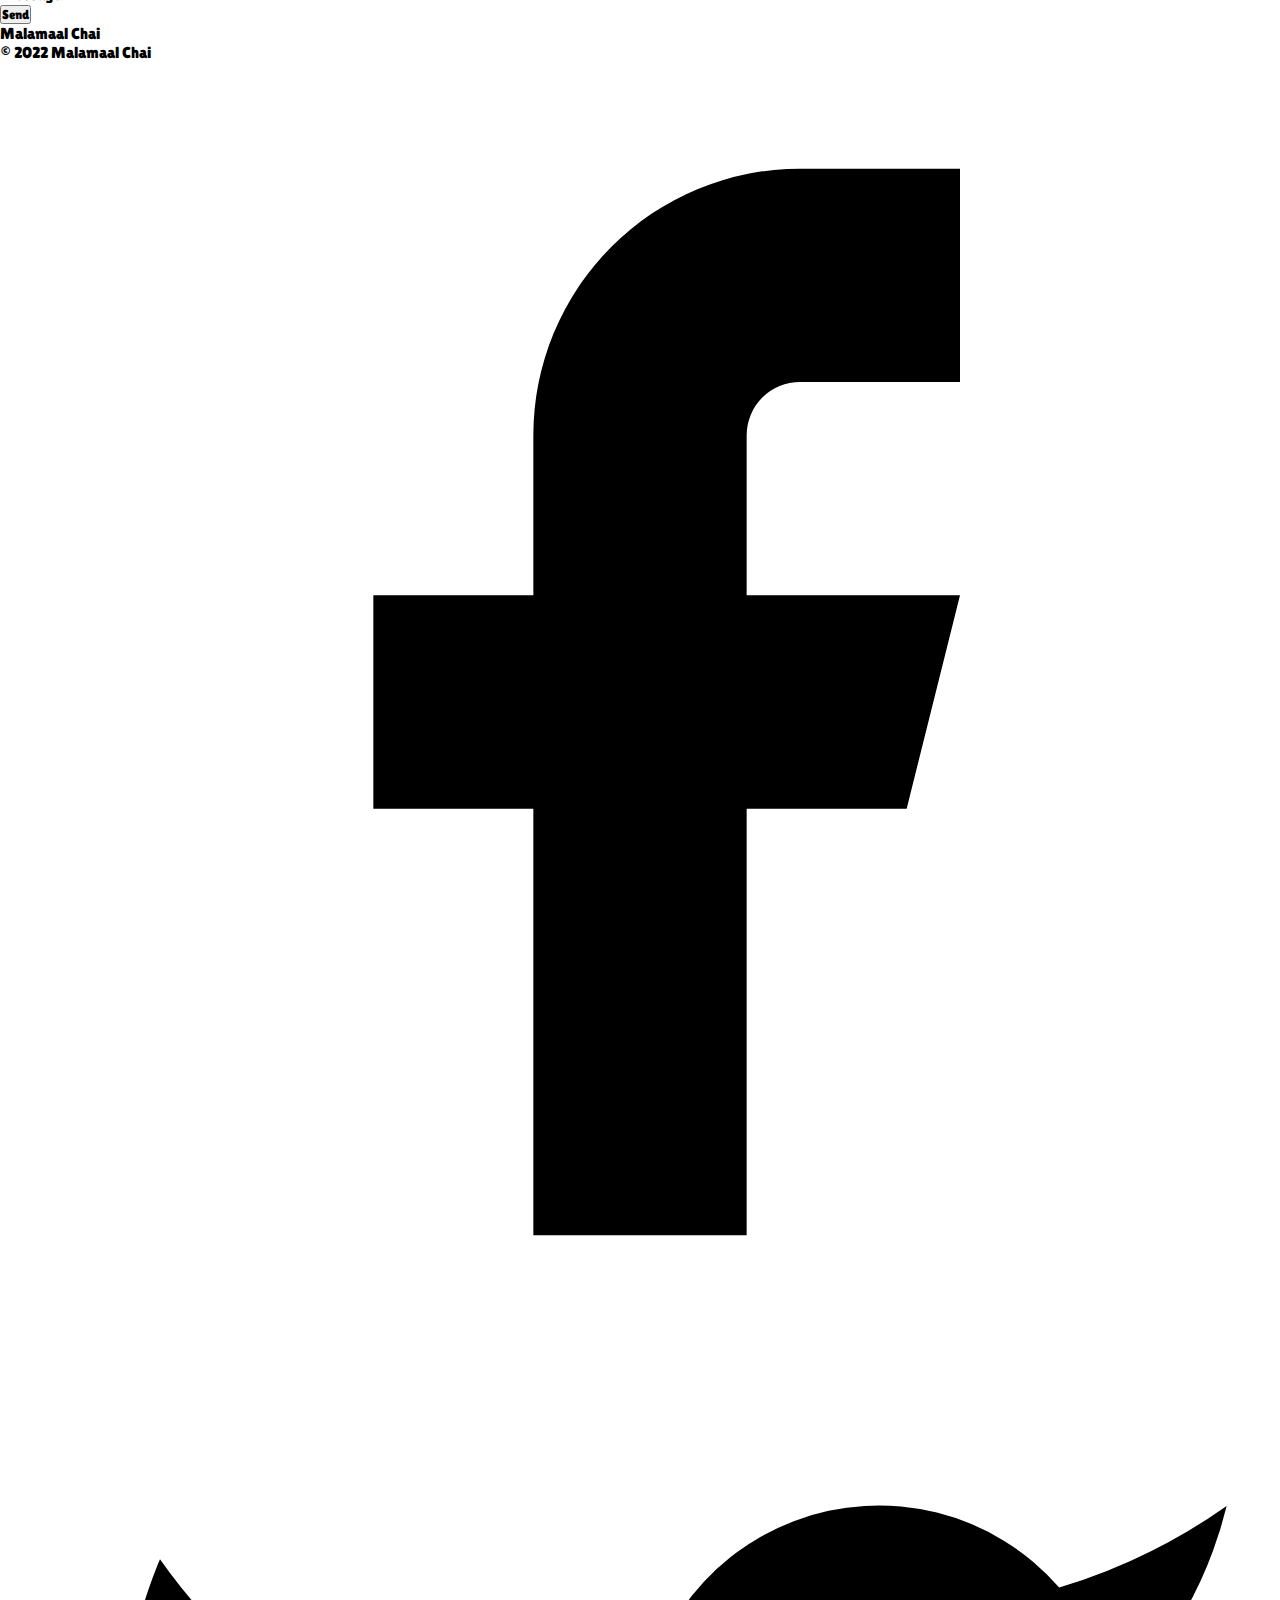
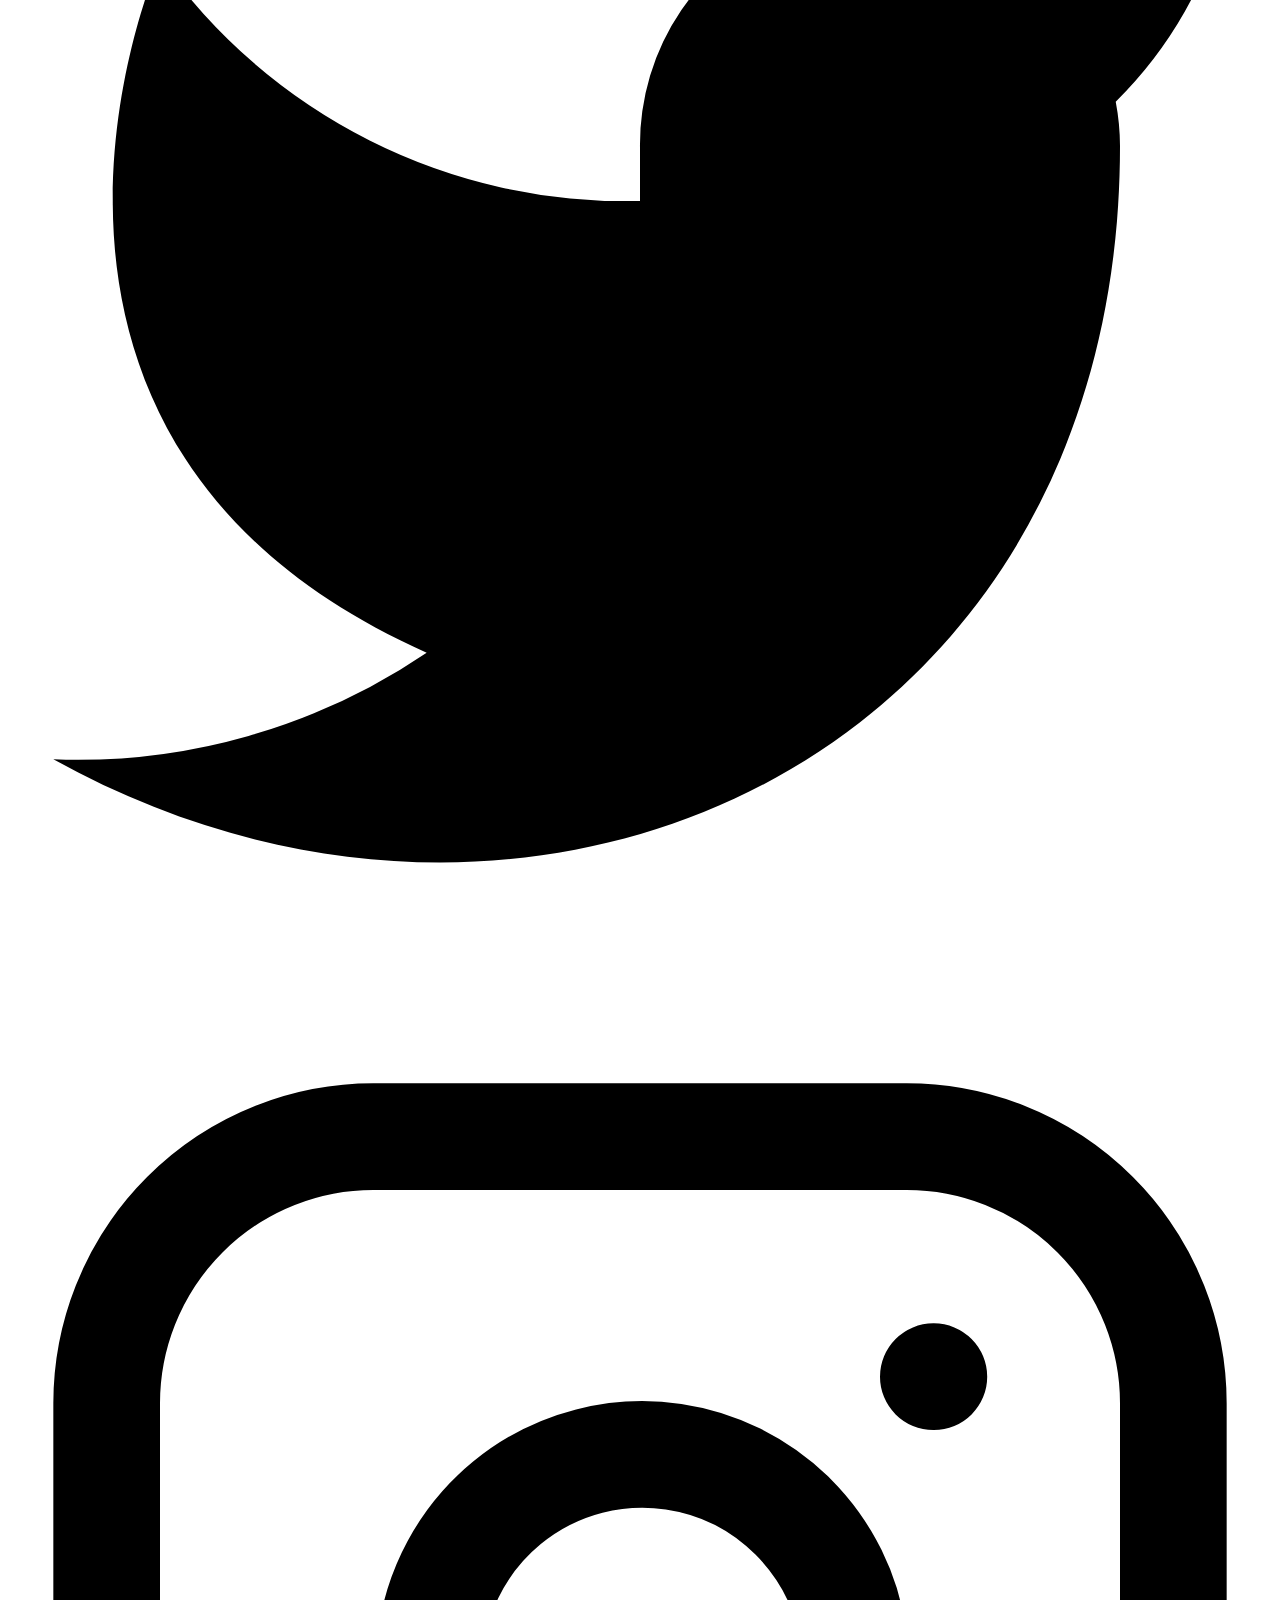
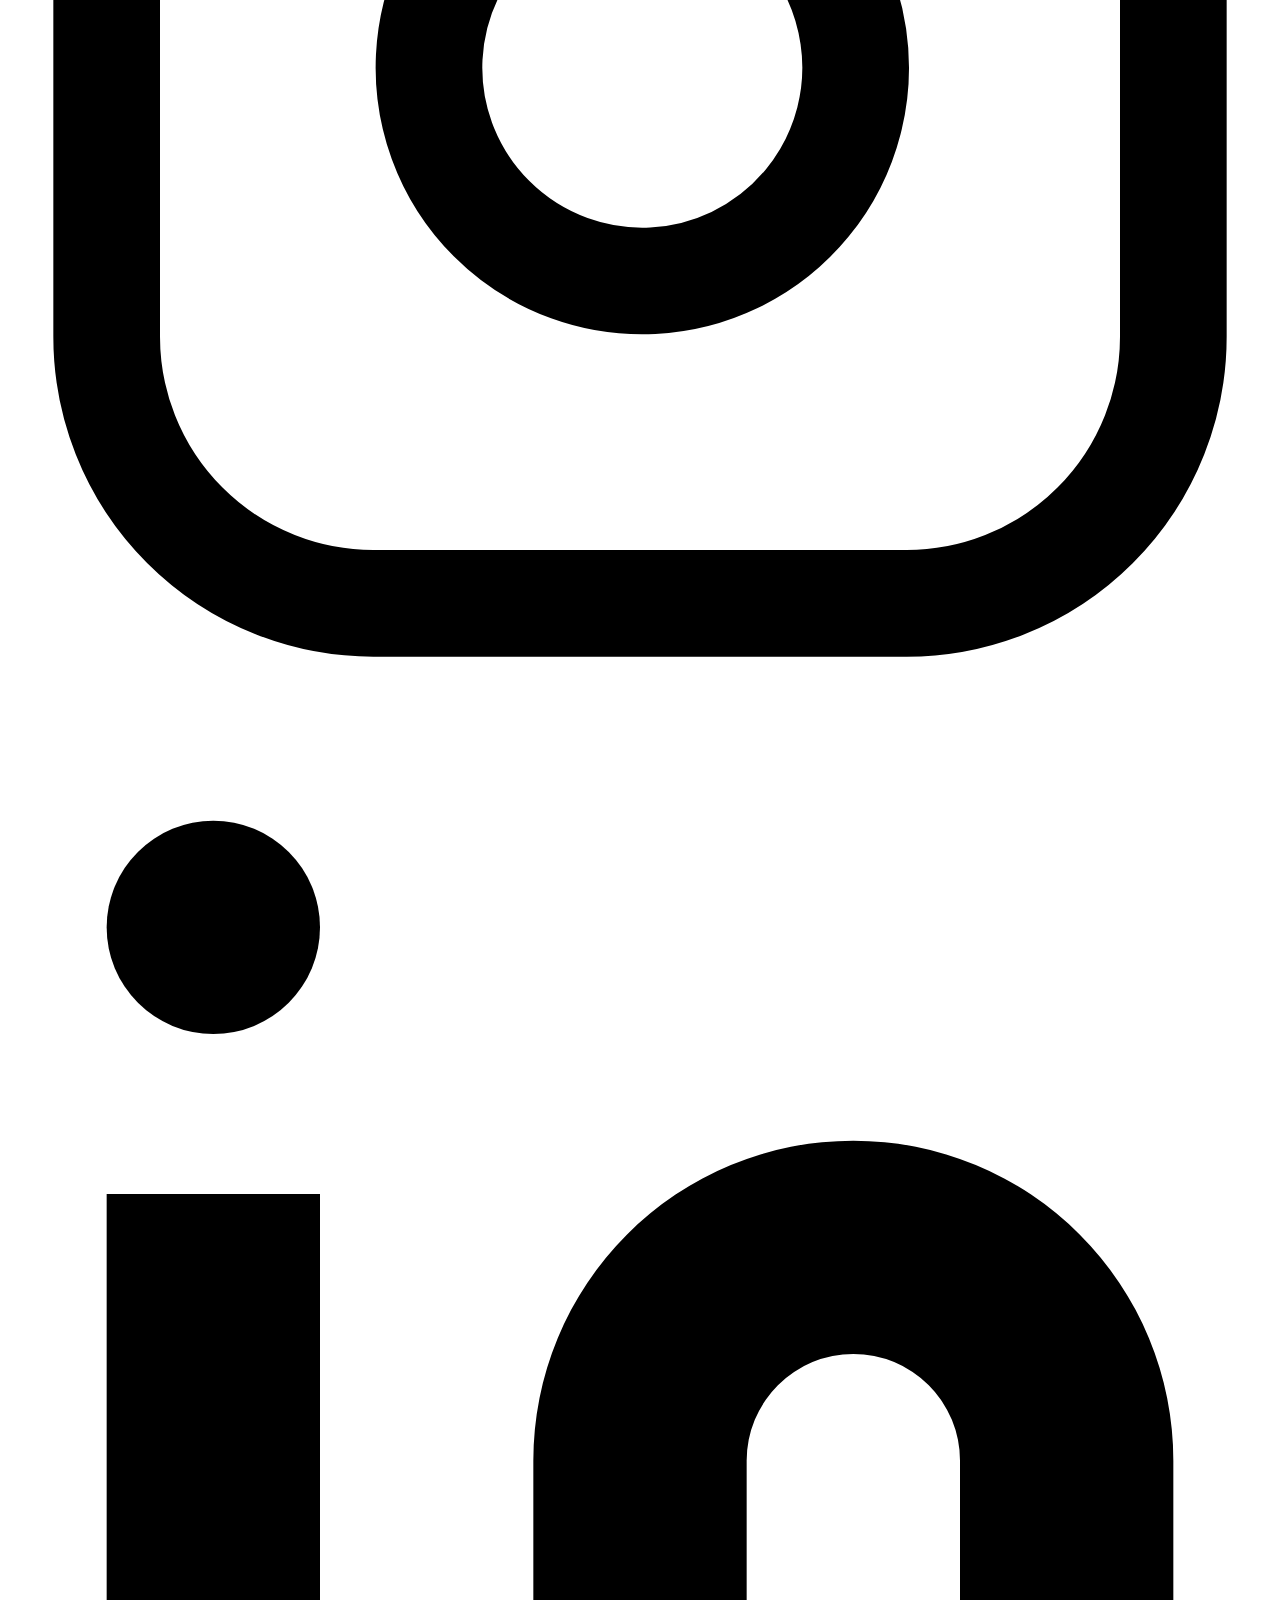
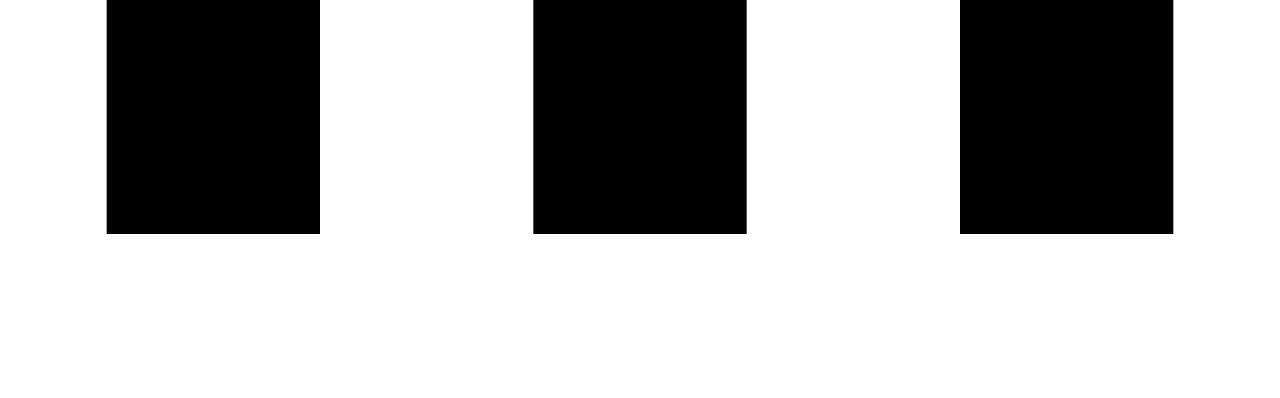
==== commit e8cc70c3: "Color scheme changed to pink" ====
--- a/index.html
+++ b/index.html
@@ -19,10 +19,14 @@
           theme: {
             extend: {
               colors: {
-                pri: '#5cbd95',
-                sec:'#05386b',
-                ter:'#379683',
-                beige:'#edf5e1'
+                pri: 'hsl(327, 88%, 48%)',
+                sec:'hsl(327, 88%, 15%)',
+                ter:'hsl(327, 88%, 25%)',
+                beige:'hsl(327, 88%, 80%)'
+              },
+              fontFamily: {
+                merienda: ['Merienda', 'cursive'],
+                
               }
             }
           }
@@ -30,39 +34,36 @@
       </script>
 </head>     
 <body >
-    <div class="preloader  w-full h-screen bg-[#8ee4af] fixed top-0 z-20">
-      
-      
+    <div class="preloader  w-full h-screen bg-beige fixed top-0 z-20">
+      <div class="lds-circle"><div></div></div>
     </div>
 
     <!-- --------------------NAVBAR---------------------- -->
-    <header class="sticky top-0 w-full">
+    <header class="bg-beige  sticky top-0 w-full">
       <!-- lg+ -->
-      <div class="bg-beige border-b border-gray-200">
+      <div >
           <div class="px-4 mx-auto sm:px-6 lg:px-8">
               <nav class="relative flex items-center justify-between h-16 lg:h-20">
-                  <div class="hidden lg:flex lg:items-center lg:space-x-5">
-                      <a href="#hero" title="" class="text-xl font-medium text-black hover:text-ter"> Home </a>
-  
-                      <a href="#about" title="" class="text-xl  font-medium text-black hover:text-ter"> About </a>
-  
-                      <a href="#scheme" title="" class="text-xl  font-medium text-black hover:text-ter"> Scheme </a>
-  
-                      <a href="#menu" title="" class="text-xl  font-medium text-black hover:text-ter"> Menu </a>
-
-                      <a href="#contact" title="" class="text-xl  font-medium text-black hover:text-ter"> Contact </a>
+                  <div class="hidden text-sec lg:flex lg:items-center lg:space-x-5">
+                      <a href="#hero" title="" class="text-xl font-medium  hover:text-ter"> Home </a>
+    
+                      <a href="#scheme" title="" class="text-xl  font-medium  hover:text-ter"> Scheme </a>
+  
+                      <a href="#menu" title="" class="text-xl  font-medium  hover:text-ter"> Menu </a>
+
+                      <a href="#contact" title="" class="text-xl  font-medium  hover:text-ter"> Contact </a>
                   </div>
   
                   <div class="lg:absolute lg:-translate-x-1/2 lg:inset-y-5 lg:left-1/2">
                       <div class="flex-shrink-0">
                           <a href="#" title="" class="flex">
                               <!-- <img class="w-auto h-8 lg:h-10" src="https://cdn.rareblocks.xyz/collection/celebration/images/logo.svg" alt="" /> -->
-                              <h1 class="text-2xl sm:text-4xl">Malamaal Chai</h1>
+                              <h1 class="text-2xl sm:text-4xl font-bold text-sec head">Malamaal Chai</h1>
                           </a>
                       </div>
                   </div>
   
-                  <button type="button" class="flex items-center justify-center ml-auto text-white bg-black rounded-full py-2 px-3 lg:hidden">
+                  <button type="button" class="flex items-center justify-center ml-auto text-beige bg-black rounded-full py-2 px-3 lg:hidden">
                       Franchise
                       <svg fill="none" stroke="currentColor" stroke-linecap="round" stroke-linejoin="round" stroke-width="2" class="w-4 h-4 ml-1 " viewBox="0 0 24 24">
                         <path d="M5 12h14M12 5l7 7-7 7"></path>
@@ -92,7 +93,7 @@
       </div>
   
       <!-- xs to lg -->
-      <nav id="mobileNav" class="py-4 bg-beige hidden opacity-0 lg:hidden">
+      <nav id="mobileNav" class="py-4 hidden opacity-0 lg:hidden">
           <div class="px-4 mx-auto sm:px-6 lg:px-8">
               <!-- <div class="flex items-center justify-end">
                   <p class="text-sm font-semibold tracking-widest text-gray-400 uppercase">Menu</p>
@@ -105,17 +106,17 @@
               </div> -->
   
               <div class="mt-6">
-                  <div class="flex flex-col space-y-2">
-                      <a href="#" title="" class="py-2 text-base font-medium text-black transition-all duration-200 focus:text-blue-600"> Home </a>
-  
-                      <a href="#" title="" class="py-2 text-base font-medium text-black transition-all duration-200 focus:text-blue-600"> About</a>
-  
-                      <a href="#" title="" class="py-2 text-base font-medium text-black transition-all duration-200 focus:text-blue-600"> Scheme </a>
-  
-                      <a href="#" title="" class="py-2 text-base font-medium text-black transition-all duration-200 focus:text-blue-600"> Contact </a>
+                  <div class="flex text-sec flex-col space-y-2">
+                      <a href="#" title="#hero" class="py-2 text-base font-medium transition-all duration-200 focus:text-blue-600"> Home </a>
+    
+                      <a href="#" title="" class="py-2 text-base font-medium transition-all duration-200 focus:text-blue-600"> Scheme </a>
+  
+                      <a href="#" title="" class="py-2 text-base font-medium transition-all duration-200 focus:text-blue-600"> Menu </a>
+
+                      <a href="#" title="" class="py-2 text-base font-medium transition-all duration-200 focus:text-blue-600"> Contact </a>
                   </div>
   
-                  <hr class="my-4 border-gray-200" />
+                  <!-- <hr class="my-4 border-gray-200" /> -->
   
                   <!-- <div class="flex flex-col space-y-2">
                       <a href="#" title="" class="py-2 text-base font-medium text-black transition-all duration-200 focus:text-blue-600"> Sign up </a>
@@ -128,28 +129,29 @@
   </header>
   
   
-    <div id="container" class=" w-full bg-pri text-white overflow-hidden">
-      <div class="bg-pri w-full fixed top-0  h-full" id="particles-js"></div>
+    <div id="container" class=" w-full text-white overflow-hidden">
+      <div class="bg-pri w-full fixed top-0  h-full" id="particles-js1"></div>
+      <div class="  w-full fixed top-0  h-full" id="particles-js2"></div>
       
           <!-- #################################################################
                           hero section 
           ############################################################                 -->
           
-            <div id="hero">
+            <div id="hero"  >
               
               <section class="py-10 sm:py-16 lg:py-24">
                   <div class="px-4 mx-auto mt-12  max-w-7xl sm:px-6 lg:px-8">
                       <div class="grid items-center grid-cols-1 gap-12 lg:grid-cols-2">
-                          <div >
-                              <h1 class="text-4xl text-black sm:text-6xl lg:text-7xl" data-aos="fade-down" data-aos-duration="500">
+                          <div  >
+                              <h1 class="text-4xl text-sec sm:text-6xl lg:text-7xl heroHead" data-aos="fade-down" data-aos-duration="500">
                                   Banna hai 
                                   <div class="relative inline-flex">
-                                      <span class="absolute inset-x-0 bottom-0 border-b-[30px] border-[#4ADE80]"></span>
-                                      <h1 class="relative text-4xl font-bold text-black sm:text-6xl lg:text-7xl">Malamaal ?</h1>
+                                      <span class="absolute inset-x-0 bottom-0 border-b-[30px] border-beige"></span>
+                                      <h1 class="relative text-4xl font-bold text-sec sm:text-6xl lg:text-7xl heroHead">Malamaal ?</h1>
                                   </div>
                               </h1>
           
-                              <p class="mt-8 text-base text-sec sm:text-xl" data-aos="fade-down" data-aos-duration="500" data-aos-delay="200">Amet minim mollit non deserunt ullamco est sit aliqua dolor do amet sint. Velit officia consequat duis enim velit mollit. Exercitation veniam consequat.</p>
+                              <p class="mt-8 text-base font-merienda text-ter sm:text-xl" data-aos="fade-down" data-aos-duration="500" data-aos-delay="200" >At Malamaal Chai, we provide you with a wide variety of food and beverages that makes you money.</p>
           
                               <div class="mt-10 sm:flex sm:items-center sm:space-x-8" data-aos="fade-down" data-aos-duration="500" data-aos-delay="400">
                                   <a href="#about" title="" class="inline-flex items-center justify-center px-10 py-4 text-base font-semibold text-ter transition-all duration-200 bg-beige " role="button"> Start exploring </a>
@@ -160,7 +162,7 @@
           
                           <div id="coffee" class="flex relative w-[400px] mx-auto">
                             <lottie-player src="https://assets7.lottiefiles.com/packages/lf20_ekvlxqxv.json"  background="transparent"  speed="1"  style="width: 400px; height: 400px;"  loop  autoplay></lottie-player>
-                            <svg xmlns="http://www.w3.org/2000/svg" xmlns:svgjs="http://svgjs.com/svgjs" xmlns:xlink="http://www.w3.org/1999/xlink" width="400" height="400"><svg xmlns="http://www.w3.org/2000/svg" width="360" height="360" enable-background="new 0 0 823 823" viewBox="0 0 823 823"><switch><g fill="#071a52" class="color000 svgShape"><path fill="#dbffcc" d="M557.1 87.9C470 30.5 347.6 42.1 270.6 127.3c-42.1 46.6-59.2 110.7-102.9 156.3-49.2 51.4-108 101.3-130.3 171.3-23.7 74.4-2.9 159.7 50.1 216.6 64.5 69.2 159.3 48.4 248.9 47.3C703.3 714.2 976 469.3 629 167.4c-29-25.4-43.1-60.6-71.9-79.5z" class="colorcce9ff svgShape"/><path fill="#379683" d="m249.3 139.9-18 47.5h338.2l-18-47.5s-159.5-8.7-302.2 0z" class="colorffbe55 svgShape"/><path fill="#f7f7f7" d="m521.6 725.5 71.7-528.2H207.5l71.7 528.2s147 21.4 242.4 0z" class="colorf7f7f7 svgShape"/><path fill="#379683" d="M203 167.5h394.8v37.8H203zM548.1 545H252.7l-26.8-206.2h349z" class="colorffbe55 svgShape"/><path fill="#fff" d="M438.3 461.9c11.7-20.9 18.2-46.6-5.3-61.4 0 0-22.4-14.5-47 12.6-19.1 21-28.1 45.5-12.6 64.4 18.6 22.8 53.1 5.3 64.9-15.6zm-36.7-3.3c-15.8 10.9-19.7 23.3-19.7 23.3-2.2-15 4.2-23.3 26.2-40.4 22-17.1 23.1-38.2 23.1-38.2 11.8 28.2-13.8 44.4-29.6 55.3z" class="colorfff svgShape" opacity=".78"/><path fill="#379683" d="m524.7 711.5-2 14.7s-147 21.4-242.4 0l-17.1-126.1c52.2 75.5 139.3 112.6 261.5 111.4z" class="colord3d3d3 svgShape" opacity=".17"/><path fill="#d9ffca" d="M112.1 375.8s.4-3.7 1.3-9.2c.9-5.4 7.5-13.6 7.5-13.6-5.5-.4-10 8.6-10 8.6l-.5 4-11-7.1s-9.4-6.9-11.2-7.5c-1.7-.6-9.5 26.2-9.5 26.2l28.6 21.4 12.2-15.7-7.4-7.1z" class="colorffe3ca svgShape"/><path fill="#379683" d="m82.4 351.1 5 39.8 19.9.5 4.8-40.3z" class="colord3d3d3 svgShape"/><path fill="#379683" d="M78.1 351.6h37.5v-3.9h-3.5v-6.2L81.6 346l-.1 2.2h-3.4v3.9" class="colorffbe55 svgShape"/><path fill="#d9ffca" d="M80.6 378.1c-6.9.7 1.7-18.4 1.7-18.4s18.7-1.3 18.9-.3.1 2.8-1.4 3.1c-1.5.4-13.2 1.9-13.2 1.9s12.2.6 12 1.9c-.4 2-1.8 2.1-5.4 2.7-3.1.5-9.9.7-9.9.7s12.9.3 12.6 1.1c-.3.8.6 3.5-3.8 2.8-10-1.3-11.5 4.5-11.5 4.5z" class="colorffe3ca svgShape"/><path fill="#086972" d="M165 454.6s-19.1 134.6-10.2 163.1c8.8 28.6 12.2 54.4 12.2 54.4l44.2-12.9s-14.7-67.3-16.8-80.3c-2.2-12.9 20.5-118 20.5-118l-49.9-6.3z" class="color0b4870 svgShape"/><path fill="#086972" d="m185.9 464.3 20.9 216.3H249s-13.6-228.9-11.2-230.8c2.5-1.9-51.9 14.5-51.9 14.5z" class="color0b4870 svgShape"/><path fill="#17b978" d="M169.2 332.5s-4.5 72.5-14.2 69.9c-9.7-2.6-35.8-21.5-35.8-21.5l-15.9 17.4s48.3 53.8 68.2 31.7c19.9-21.9-2.3-97.5-2.3-97.5z" class="color2a94f4 svgShape"/><path fill="#086972" d="m182.3 716.7-2.9-14.6 30.9-12.3 4.9 21.8-1.7.3c-6.9 3.2-40.6 18.8-45.9 19.2-5.9.4 14.7-14.4 14.7-14.4z" class="color0b4870 svgShape"/><path fill="#d9ffca" d="m255.6 503.9-3.4 4.8s-1.6 3.3-5.5 8.3c-1 1.3-2.3 2.4-3.7 3.3-1.7 1.1-4 2.4-5.5 2.7-1.8.4-2.2 2.9-.7 3.5 1.6.7 6.7-.3 11.6-4 4.9-3.7 2.6 5.6 1.8 9.1-.8 3.4-2.6 14.1-1.8 15.2 1.3 1.6 3.2.5 3.9-2.9.7-3.5 3.5-13.6 5.3-13.1 1.8.5-2.4 17.8-2.4 17.8s-1.5 3.6.6 4.2c3.7 1.1 6.7-17.6 7-19.4.2-1.2 2.1-.8 1.9.5-.3 1.4-4.5 17.2-.8 18.4 2.9.9 2.7-15.4 5.4-18.2s-1.1 12.4 1.7 13.2c1 .3 1.8.4 2.8-8.7.9-9.2-.6-34.7-.6-34.7l-17.6.2M194.4 308.1c.4-2.9-1.2-15-1.2-15s-11.1-.8-12.1-11.8c-1-10.9-1.2-36.2-1.2-36.2l19.8-10.5 22.7 16.1 9.9 6.3-10.6 25.5-.9 8.8v14.4l-26.4 2.4z" class="colorffe3ca svgShape"/><path fill="#c7fcb1" d="M193.2 293.1s7.4-.2 14.4-5.4c0 0-3 8.2-14 8.1l-.4-2.7z" class="colorfcd2b1 svgShape"/><path fill="#086972" d="M236.5 229.2c-1.4-1.5-2.8-2.7-4.1-3.6-15.5-11.6-26.1-1-37.8-3-9.7-1.6-5.7-8.7-5.7-8.7-18.5 6.6-19.5 26.9-7.4 33.3 8.3 4.4 20.4 4.1 30.2 1.2-.3 4.4-.3 9.7.2 14.7l4.5-1.4c.7-7.6 8.8-6.2 9.3-.2 1.1 12.3-5 11.2-5 11.2-.2 2.3.6 6.1 1.4 9.4 1.9.8 30.6-35.7 14.4-52.9z" class="color0b4870 svgShape"/><path fill="#f7f7f7" d="M265.1 336.9s-7.5-35-44.3-31.3l-33.5 3.4s-23 9.7-19.8 37.2c3.2 27.5 4.8 52.5 4 57.4-.8 4.8-8.9 48.1-6.5 51.1 24.2 29.4 86-17.5 86-17.5l14.1-100.3z" class="colorf7f7f7 svgShape"/><path fill="#17b978" d="m273.8 507.5-8.7-170.6c-2.5-9.6-7.6-17.1-14.2-23.5-2.8-3.1-11.2-9.7-30.1-7.8l8.5 204.2 19.7-10.6v10.6l24.8-2.3zM194.4 308.1s-22.9 11.3-21.8 49.7c1.1 38.4-13.8 146.7-13.8 146.7l-19.1-3.8S161.8 398 162.8 380c1-18.4-.7-44.3 11.7-62.2 8.8-13 19.9-9.7 19.9-9.7z" class="color2a94f4 svgShape"/><path fill="#d9ffca" d="M182 701c.4-.1-7.8-31-7.8-31l27.1-7.9L207 691l-25 10zM213.7 680.6h30.8v24.2h-30.8z" class="colorffe3ca svgShape"/><path fill="#086972" d="m210.6 717.9 2.8-14.7h33.3l-3.5 21.5-1.8.1c-7.6.4-44.6 2.4-49.7.8-5.7-1.6 18.9-7.7 18.9-7.7z" class="color0b4870 svgShape"/><path fill="#dbffcc" d="M106 336c1 0 1.7-.8 1.7-1.7 0-3.4-2.3-5-4.2-6.3-1.8-1.2-2.7-2-2.7-3.5s1-2.2 2.7-3.5c1.9-1.3 4.2-3 4.2-6.3 0-3.4-2.3-5-4.2-6.3-1.8-1.2-2.7-2-2.7-3.5 0-1-.8-1.7-1.7-1.7-1 0-1.7.8-1.7 1.7 0 3.4 2.3 5 4.2 6.3 1.8 1.2 2.7 2 2.7 3.5s-1 2.2-2.7 3.5c-1.9 1.3-4.2 3-4.2 6.3s2.3 5 4.2 6.3c1.8 1.2 2.7 2 2.7 3.5-.1 1 .7 1.7 1.7 1.7zM91.2 340.6c1 0 1.7-.8 1.7-1.7 0-3.4-2.3-5-4.2-6.3-1.8-1.2-2.7-2-2.7-3.5s1-2.2 2.7-3.5c1.9-1.3 4.2-3 4.2-6.3 0-3.4-2.3-5-4.2-6.3-1.8-1.2-2.7-2-2.7-3.5 0-1-.8-1.7-1.7-1.7-1 0-1.7.8-1.7 1.7 0 3.4 2.3 5 4.2 6.3 1.8 1.2 2.7 2 2.7 3.5s-1 2.2-2.7 3.5c-1.9 1.3-4.2 3-4.2 6.3 0 3.4 2.3 5 4.2 6.3 1.8 1.2 2.7 2 2.7 3.5 0 .9.7 1.7 1.7 1.7z" class="colorcce9ff svgShape"/></g></switch></svg></svg>
+                            <svg xmlns="http://www.w3.org/2000/svg" xmlns:svgjs="http://svgjs.com/svgjs" xmlns:xlink="http://www.w3.org/1999/xlink" width="360" height="360"><svg xmlns="http://www.w3.org/2000/svg" width="360" height="360" enable-background="new 0 0 823 823" viewBox="0 0 823 823"><switch><g class="color000 svgShape"><path fill="#f99fd0" d="M557.1 87.9C470 30.5 347.6 42.1 270.6 127.3c-42.1 46.6-59.2 110.7-102.9 156.3-49.2 51.4-108 101.3-130.3 171.3-23.7 74.4-2.9 159.7 50.1 216.6 64.5 69.2 159.3 48.4 248.9 47.3C703.3 714.2 976 469.3 629 167.4c-29-25.4-43.1-60.6-71.9-79.5z" class="colorcce9ff svgShape"/><path fill="#f00f8b" d="m249.3 139.9-18 47.5h338.2l-18-47.5s-159.5-8.7-302.2 0z" class="colorffbe55 svgShape"/><path fill="#f7f7f7" d="m521.6 725.5 71.7-528.2H207.5l71.7 528.2s147 21.4 242.4 0z" class="colorf7f7f7 svgShape"/><path fill="#f00f8b" d="M203 167.5h394.8v37.8H203zM548.1 545H252.7l-26.8-206.2h349z" class="colorffbe55 svgShape"/><path fill="#fff" d="M438.3 461.9c11.7-20.9 18.2-46.6-5.3-61.4 0 0-22.4-14.5-47 12.6-19.1 21-28.1 45.5-12.6 64.4 18.6 22.8 53.1 5.3 64.9-15.6zm-36.7-3.3c-15.8 10.9-19.7 23.3-19.7 23.3-2.2-15 4.2-23.3 26.2-40.4 22-17.1 23.1-38.2 23.1-38.2 11.8 28.2-13.8 44.4-29.6 55.3z" class="colorfff svgShape" opacity=".78"/><path fill="#d3d3d3" d="m524.7 711.5-2 14.7s-147 21.4-242.4 0l-17.1-126.1c52.2 75.5 139.3 112.6 261.5 111.4z" class="colord3d3d3 svgShape" opacity=".17"/><path fill="#ffe3ca" d="M112.1 375.8s.4-3.7 1.3-9.2c.9-5.4 7.5-13.6 7.5-13.6-5.5-.4-10 8.6-10 8.6l-.5 4-11-7.1s-9.4-6.9-11.2-7.5c-1.7-.6-9.5 26.2-9.5 26.2l28.6 21.4 12.2-15.7-7.4-7.1z" class="colorffe3ca svgShape"/><path fill="#d3d3d3" d="m82.4 351.1 5 39.8 19.9.5 4.8-40.3z" class="colord3d3d3 svgShape"/><path fill="#f00f8b" d="M78.1 351.6h37.5v-3.9h-3.5v-6.2L81.6 346l-.1 2.2h-3.4v3.9" class="colorffbe55 svgShape"/><path fill="#ffe3ca" d="M80.6 378.1c-6.9.7 1.7-18.4 1.7-18.4s18.7-1.3 18.9-.3.1 2.8-1.4 3.1c-1.5.4-13.2 1.9-13.2 1.9s12.2.6 12 1.9c-.4 2-1.8 2.1-5.4 2.7-3.1.5-9.9.7-9.9.7s12.9.3 12.6 1.1c-.3.8.6 3.5-3.8 2.8-10-1.3-11.5 4.5-11.5 4.5z" class="colorffe3ca svgShape"/><path fill="#900953" d="M165 454.6s-19.1 134.6-10.2 163.1c8.8 28.6 12.2 54.4 12.2 54.4l44.2-12.9s-14.7-67.3-16.8-80.3c-2.2-12.9 20.5-118 20.5-118l-49.9-6.3z" class="color0b4870 svgShape"/><path fill="#900953" d="m185.9 464.3 20.9 216.3H249s-13.6-228.9-11.2-230.8c2.5-1.9-51.9 14.5-51.9 14.5z" class="color0b4870 svgShape"/><path fill="#c00c6f" d="M169.2 332.5s-4.5 72.5-14.2 69.9c-9.7-2.6-35.8-21.5-35.8-21.5l-15.9 17.4s48.3 53.8 68.2 31.7c19.9-21.9-2.3-97.5-2.3-97.5z" class="color2a94f4 svgShape"/><path fill="#900953" d="m182.3 716.7-2.9-14.6 30.9-12.3 4.9 21.8-1.7.3c-6.9 3.2-40.6 18.8-45.9 19.2-5.9.4 14.7-14.4 14.7-14.4z" class="color0b4870 svgShape"/><path fill="#ffe3ca" d="m255.6 503.9-3.4 4.8s-1.6 3.3-5.5 8.3c-1 1.3-2.3 2.4-3.7 3.3-1.7 1.1-4 2.4-5.5 2.7-1.8.4-2.2 2.9-.7 3.5 1.6.7 6.7-.3 11.6-4 4.9-3.7 2.6 5.6 1.8 9.1-.8 3.4-2.6 14.1-1.8 15.2 1.3 1.6 3.2.5 3.9-2.9.7-3.5 3.5-13.6 5.3-13.1 1.8.5-2.4 17.8-2.4 17.8s-1.5 3.6.6 4.2c3.7 1.1 6.7-17.6 7-19.4.2-1.2 2.1-.8 1.9.5-.3 1.4-4.5 17.2-.8 18.4 2.9.9 2.7-15.4 5.4-18.2s-1.1 12.4 1.7 13.2c1 .3 1.8.4 2.8-8.7.9-9.2-.6-34.7-.6-34.7l-17.6.2M194.4 308.1c.4-2.9-1.2-15-1.2-15s-11.1-.8-12.1-11.8c-1-10.9-1.2-36.2-1.2-36.2l19.8-10.5 22.7 16.1 9.9 6.3-10.6 25.5-.9 8.8v14.4l-26.4 2.4z" class="colorffe3ca svgShape"/><path fill="#fccfe8" d="M193.2 293.1s7.4-.2 14.4-5.4c0 0-3 8.2-14 8.1l-.4-2.7z" class="colorfcd2b1 svgShape"/><path fill="#900953" d="M236.5 229.2c-1.4-1.5-2.8-2.7-4.1-3.6-15.5-11.6-26.1-1-37.8-3-9.7-1.6-5.7-8.7-5.7-8.7-18.5 6.6-19.5 26.9-7.4 33.3 8.3 4.4 20.4 4.1 30.2 1.2-.3 4.4-.3 9.7.2 14.7l4.5-1.4c.7-7.6 8.8-6.2 9.3-.2 1.1 12.3-5 11.2-5 11.2-.2 2.3.6 6.1 1.4 9.4 1.9.8 30.6-35.7 14.4-52.9z" class="color0b4870 svgShape"/><path fill="#f7f7f7" d="M265.1 336.9s-7.5-35-44.3-31.3l-33.5 3.4s-23 9.7-19.8 37.2c3.2 27.5 4.8 52.5 4 57.4-.8 4.8-8.9 48.1-6.5 51.1 24.2 29.4 86-17.5 86-17.5l14.1-100.3z" class="colorf7f7f7 svgShape"/><path fill="#c00c6f" d="m273.8 507.5-8.7-170.6c-2.5-9.6-7.6-17.1-14.2-23.5-2.8-3.1-11.2-9.7-30.1-7.8l8.5 204.2 19.7-10.6v10.6l24.8-2.3zM194.4 308.1s-22.9 11.3-21.8 49.7c1.1 38.4-13.8 146.7-13.8 146.7l-19.1-3.8S161.8 398 162.8 380c1-18.4-.7-44.3 11.7-62.2 8.8-13 19.9-9.7 19.9-9.7z" class="color2a94f4 svgShape"/><path fill="#ffe3ca" d="M182 701c.4-.1-7.8-31-7.8-31l27.1-7.9L207 691l-25 10zM213.7 680.6h30.8v24.2h-30.8z" class="colorffe3ca svgShape"/><path fill="#900953" d="m210.6 717.9 2.8-14.7h33.3l-3.5 21.5-1.8.1c-7.6.4-44.6 2.4-49.7.8-5.7-1.6 18.9-7.7 18.9-7.7z" class="color0b4870 svgShape"/><path fill="#f99fd0" d="M106 336c1 0 1.7-.8 1.7-1.7 0-3.4-2.3-5-4.2-6.3-1.8-1.2-2.7-2-2.7-3.5s1-2.2 2.7-3.5c1.9-1.3 4.2-3 4.2-6.3 0-3.4-2.3-5-4.2-6.3-1.8-1.2-2.7-2-2.7-3.5 0-1-.8-1.7-1.7-1.7-1 0-1.7.8-1.7 1.7 0 3.4 2.3 5 4.2 6.3 1.8 1.2 2.7 2 2.7 3.5s-1 2.2-2.7 3.5c-1.9 1.3-4.2 3-4.2 6.3s2.3 5 4.2 6.3c1.8 1.2 2.7 2 2.7 3.5-.1 1 .7 1.7 1.7 1.7zM91.2 340.6c1 0 1.7-.8 1.7-1.7 0-3.4-2.3-5-4.2-6.3-1.8-1.2-2.7-2-2.7-3.5s1-2.2 2.7-3.5c1.9-1.3 4.2-3 4.2-6.3 0-3.4-2.3-5-4.2-6.3-1.8-1.2-2.7-2-2.7-3.5 0-1-.8-1.7-1.7-1.7-1 0-1.7.8-1.7 1.7 0 3.4 2.3 5 4.2 6.3 1.8 1.2 2.7 2 2.7 3.5s-1 2.2-2.7 3.5c-1.9 1.3-4.2 3-4.2 6.3 0 3.4 2.3 5 4.2 6.3 1.8 1.2 2.7 2 2.7 3.5 0 .9.7 1.7 1.7 1.7z" class="colorcce9ff svgShape"/></g></switch></svg></svg>
                           </div>
                       </div>
                   </div>
@@ -171,9 +173,10 @@
         <!-- #################################################################
                         About Us 
         ############################################################ -->
-       <section id="about" class="flex w-full flex-col py-20 px-8">
-            <h1 class="mx-auto text-5xl  text-sec m-8 heading" >Who are we</h1>
-            <p class="text-justify text-2xl text-ter mb-10 sm:mx-10 lg:mx-40" data-aos="zoom-out"  data-aos-duration="600">Lorem ipsum dolor sit amet consectetur, adipisicing elit. Dolor dicta fuga eos dolorum ex consequuntur at expedita odio! Voluptatem, nesciunt. Suscipit reprehenderit dolore porro odio aperiam inventore! Facilis ex voluptatibus, sint repudiandae, in impedit voluptas accusantium aliquid sit qu</p>
+       <section id="about" class="flex w-full bg-beige flex-col py-20 px-8">
+            <h1 class="mx-auto text-5xl  text-sec m-8 heading" >Get a Franchise</h1>
+            <p class=" text-2xl font-merienda text-ter mb-10 sm:mx-10 lg:mx-40" data-aos="zoom-out"  data-aos-duration="600" >Franchises are a great way to be your own boss. They provide the opportunity to start your own business without the risk of failure.
+              The franchise model has been around for more than a century and is still growing stronger with time. Franchises offer an opportunity to be self-employed and run your own company while not having to worry about all the risks of starting a business from scratch.</p>
        </section>
        
        <!-- #################################################################
@@ -182,7 +185,7 @@
     
     <section id="scheme" class="pt-12">
       <div class="text-center mt-12">
-      <h1 class="mx-auto text-5xl inline text-sec mb-12 heading" >Malamaal Kaise Bane</h1>
+      <h1 class="mx-auto text-4xl md:text-5xl inline text-sec mb-12 heading">Malamaal Kaise Bane</h1>
       </div>
       <div id="innerScheme" >
         <div id="scratchCard" data-aos="fade-right" data-aos-duration="800" >
@@ -197,10 +200,10 @@
           <li data-aos="fade-left" data-aos-duration="500">
             <div class="direction-r">
               <div class="flag-wrapper">
-                <span class="flag text-4xl">Buy</span>
+                <span class="flag text-4xl heroHead">Buy</span>
                 <!-- <span class="time-wrapper"><span class="time">2013 - present</span></span> -->
               </div>
-              <div class="desc text-sec rounded-full text-2xl">Buy anything from our outlets.</div>
+              <div class="desc text-sec rounded-full font-merienda text-2xl">Buy anything from our outlets.</div>
             </div>
           </li>
           
@@ -208,10 +211,10 @@
           <li data-aos="fade-right" data-aos-duration="500" data-aos-delay="200">
             <div class="direction-l">
               <div class="flag-wrapper">
-                <span class="flag text-4xl">Scratch</span>
+                <span class="flag text-4xl heroHead">Scratch</span>
                 <!-- <span class="time-wrapper"><span class="time">2011 - 2013</span></span> -->
               </div>
-              <div class="desc text-sec text-2xl rounded-full">Get a scratch card everytime you buy.</div>
+              <div class="desc text-sec text-2xl font-merienda rounded-full">Get a scratch card everytime you buy.</div>
             </div>
           </li>
         
@@ -219,10 +222,10 @@
           <li data-aos="fade-left" data-aos-duration="500" data-aos-delay="400">
             <div class="direction-r">
               <div class="flag-wrapper">
-                <span class="flag text-4xl ">Win</span>
+                <span class="flag text-4xl heroHead ">Win</span>
                 <!-- <span class="time-wrapper"><span class="time">2008 - 2011</span></span> -->
               </div>
-              <div class="desc text-sec text-2xl rounded-full">Win amazing prizes.</div>
+              <div class="desc text-sec text-2xl font-merienda rounded-full">Win amazing prizes.</div>
             </div>
           </li>
           
@@ -239,42 +242,42 @@
           <li>
             <div class="card" data-aos="fade-down" data-aos-duration="800">
               <img src="https://images.news18.com/ibnlive/uploads/2021/03/1614664667_untitled-design-3.jpg?impolicy=website" alt=""><span>1</span>
-              <h3>Soulfly Soup</h3>
+              <h3 class="heroHead font-bold">Soulfly Soup</h3>
               <p>Lorem ipsum dolor sit amet, consectetur adipisicing elit.</p>
             </div>
           </li>
           <li>
             <div class="card" data-aos="fade-down" data-aos-duration="800" data-aos-delay="200">
               <img src="https://media-cldnry.s-nbcnews.com/image/upload/t_fit-1240w,f_auto,q_auto:best/newscms/2019_33/2203981/171026-better-coffee-boost-se-329p.jpg" alt=""><span>2</span>
-              <h3>Metallica Meatballs</h3>
+              <h3 class="heroHead font-bold">Metallica Meatballs</h3>
               <p>Ipsa mollitia libero consectetur numquam delectus odit illo?</p>
             </div>
           </li>
           <li>
             <div class="card" data-aos="fade-down" data-aos-delay="400" data-aos-duration="800">
               <img src="https://www.thespruceeats.com/thmb/yjIQQytfjzaCRZ7tA6oBcXAapJc=/940x0/filters:no_upscale():max_bytes(150000):strip_icc():format(webp)/how-to-make-homemade-french-fries-2215971-hero-01-02f62a016f3e4aa4b41d0c27539885c3.jpg" alt=""><span>3</span>
-              <h3>Skitarg Shrimp</h3>
+              <h3 class="heroHead font-bold">Skitarg Shrimp</h3>
               <p>Pariatur vero numquam repellendus asperiores itaque nostrum quasi.</p>
             </div>
           </li>
           <li>
             <div class="card" data-aos="fade-down"  data-aos-duration="800" >
               <img src="https://shwetainthekitchen.com/wp-content/uploads/2022/01/bhel-puri.jpg" alt=""><span>4</span>
-              <h3>Black Sabbath Burger</h3>
+              <h3 class="heroHead font-bold">Black Sabbath Burger</h3>
               <p>Consequatur cupiditate dicta, blanditiis obcaecati provident sequi animi.</p>
             </div>
           </li>
           <li>
             <div class="card" data-aos="fade-down" data-aos-delay="200" data-aos-duration="800" >
               <img src="https://www.indianhealthyrecipes.com/wp-content/uploads/2022/02/gobi-manchurian-cauliflower-manchurian.jpg" alt=""><span>5</span>
-              <h3>Prong Pasta</h3>
+              <h3 class="heroHead font-bold">Prong Pasta</h3>
               <p>Pariatur optio vel aliquid similique delectus sed alias.</p>
             </div>
           </li>
           <li>
             <div class="card" data-aos="fade-down" data-aos-delay="400" data-aos-duration="800" >
               <img src="https://www.indianhealthyrecipes.com/wp-content/uploads/2021/07/hakka-noodles.jpg.webp" alt=""><span>6</span>
-              <h3>Led Zeppelin Zesty Fries</h3>
+              <h3 class="heroHead font-bold">Led Zeppelin Zesty Fries</h3>
               <p>Eaque itaque qui est non quia voluptas sapiente.jkdhakk hdawdjk asbd jkab</p>
             </div>
           </li>
@@ -363,15 +366,15 @@
       </section> -->
       <!-- ###################Testimonial######################### -->
       <section id="testimonial" class="text-sec body-font">
-        <div class="container px-10 py-24 mx-auto">
+        <div class="container px-10 py-16 mx-auto">
           <div class="text-center my-12">
           <h1 class="text-sec inline  mx-auto text-5xl  heading">Testimonials</h1>
           </div>
           <div class="flex flex-wrap -m-4">
             <div class="lg:w-1/3 lg:mb-0 mb-6 p-4" data-aos="flip-down" data-aos-duration="1000">
               <div class="h-full text-center">
-                <img alt="testimonial" class="w-20 h-20 mb-8 object-cover object-center inline-block " src="https://img.icons8.com/external-inipagistudio-mixed-inipagistudio/256/000000/external-testimonial-offline-marketing-inipagistudio-mixed-inipagistudio.png">
-                <p class="leading-relaxed">Edison bulb retro cloud bread echo park, helvetica stumptown taiyaki taxidermy 90's cronut +1 kinfolk. Single-origin coffee ennui shaman taiyaki vape DIY tote bag drinking vinegar cronut adaptogen squid fanny pack vaporware.</p>
+                <img alt="testimonial" class="w-20 h-20 mb-8 object-cover object-center inline-block " src="https://img.icons8.com/external-flaticons-lineal-color-flat-icons/64/000000/external-testimonials-web-store-flaticons-lineal-color-flat-icons-3.png">
+                <p class="leading-relaxed font-merienda lg:text-xl">Edison bulb retro cloud bread echo park, helvetica stumptown taiyaki taxidermy 90's cronut +1 kinfolk. Single-origin coffee ennui shaman taiyaki vape DIY tote bag drinking vinegar cronut adaptogen squid fanny pack vaporware.</p>
                 <span class="inline-block h-1 w-10 rounded bg-beige mt-6 mb-4"></span>
                 <h2 class="text-black font-medium title-font tracking-wider text-sm">HOLDEN CAULFIELD</h2>
                 <!-- <p class="text-gray-500">Senior Product Designer</p> -->
@@ -379,8 +382,8 @@
             </div>
             <div class="lg:w-1/3 lg:mb-0 mb-6 p-4" data-aos="flip-down" data-aos-duration="1000" data-aos-delay="200">
               <div class="h-full text-center">
-                <img alt="testimonial" class="w-20 h-20 mb-8 object-cover object-center inline-block " src="https://img.icons8.com/external-inipagistudio-mixed-inipagistudio/256/000000/external-testimonial-offline-marketing-inipagistudio-mixed-inipagistudio.png">
-                <p class="leading-relaxed">Edison bulb retro cloud bread echo park, helvetica stumptown taiyaki taxidermy 90's cronut +1 kinfolk. Single-origin coffee ennui shaman taiyaki vape DIY tote bag drinking vinegar cronut adaptogen squid fanny pack vaporware.</p>
+                <img alt="testimonial" class="w-20 h-20 mb-8 object-cover object-center inline-block " src="https://img.icons8.com/external-flaticons-lineal-color-flat-icons/64/000000/external-testimonials-web-store-flaticons-lineal-color-flat-icons-3.png">
+                <p class="leading-relaxed font-merienda lg:text-xl">Edison bulb retro cloud bread echo park, helvetica stumptown taiyaki taxidermy 90's cronut +1 kinfolk. Single-origin coffee ennui shaman taiyaki vape DIY tote bag drinking vinegar cronut adaptogen squid fanny pack vaporware.</p>
                 <span class="inline-block h-1 w-10 rounded bg-beige mt-6 mb-4"></span>
                 <h2 class="text-black font-medium title-font tracking-wider text-sm">ALPER KAMU</h2>
                 <!-- <p class="text-gray-500">UI Develeoper</p> -->
@@ -388,8 +391,8 @@
             </div>
             <div class="lg:w-1/3 lg:mb-0 p-4" data-aos="flip-down" data-aos-duration="1000" data-aos-delay="400">
               <div class="h-full text-center">
-                <img alt="testimonial" class="w-20 h-20 mb-8 object-cover object-center inline-block " src="https://img.icons8.com/external-inipagistudio-mixed-inipagistudio/256/000000/external-testimonial-offline-marketing-inipagistudio-mixed-inipagistudio.png">
-                <p class="leading-relaxed">Edison bulb retro cloud bread echo park, helvetica stumptown taiyaki taxidermy 90's cronut +1 kinfolk. Single-origin coffee ennui shaman taiyaki vape DIY tote bag drinking vinegar cronut adaptogen squid fanny pack vaporware.</p>
+                <img alt="testimonial" class="w-20 h-20 mb-8 object-cover object-center inline-block " src="https://img.icons8.com/external-flaticons-lineal-color-flat-icons/64/000000/external-testimonials-web-store-flaticons-lineal-color-flat-icons-3.png">
+                <p class="leading-relaxed font-merienda lg:text-xl">Edison bulb retro cloud bread echo park, helvetica stumptown taiyaki taxidermy 90's cronut +1 kinfolk. Single-origin coffee ennui shaman taiyaki vape DIY tote bag drinking vinegar cronut adaptogen squid fanny pack vaporware.</p>
                 <span class="inline-block h-1 w-10 rounded bg-beige mt-6 mb-4"></span>
                 <h2 class="text-black font-medium title-font tracking-wider text-sm">HENRY LETHAM</h2>
                 <!-- <p class="text-gray-500">CTO</p> -->
@@ -405,14 +408,14 @@
             <iframe width="100%" height="100%" title="map" class="absolute inset-0" frameborder="0" marginheight="0" marginwidth="0" scrolling="no" src="https://maps.google.com/maps?width=100%&height=600&hl=en&q=%C4%B0zmir+(My%20Business%20Name)&ie=UTF8&t=&z=14&iwloc=B&output=embed" ></iframe>
             <div class="bg-beige relative flex flex-wrap py-6 rounded shadow-md">
               <div class="lg:w-1/2 px-6">
-                <h2 class="title-font font-semibold text-sec tracking-widest text-xs">ADDRESS</h2>
-                <p class="mt-1">Photo booth tattooed prism, portland taiyaki hoodie neutra typewriter</p>
+                <h2 class="title-font font-bold text-sec tracking-widest text-md heroHead">Address</h2>
+                <p class="mt-1 font-merienda">Photo booth tattooed prism, portland taiyaki hoodie neutra typewriter</p>
               </div>
               <div class="lg:w-1/2 px-6 mt-4 lg:mt-0">
-                <h2 class="title-font font-semibold text-sec tracking-widest text-xs">EMAIL</h2>
-                <a class=" leading-relaxed">example@email.com</a>
-                <h2 class="title-font font-semibold text-sec tracking-widest text-xs mt-4">PHONE</h2>
-                <p class="leading-relaxed">123-456-7890</p>
+                <h2 class="title-font font-bold text-sec tracking-widest text-md heroHead">Email</h2>
+                <a class=" leading-relaxed font-merienda">example@email.com</a>
+                <h2 class="title-font font-bold text-sec tracking-widest text-md mt-4 heroHead">Phone</h2>
+                <p class="leading-relaxed font-merienda">123-456-7890</p>
               </div>
             </div>
           </div>
@@ -421,25 +424,25 @@
             <h1 class="heading text-4xl mb-4 mx-auto inline font-medium  text-sec title-font">Contact Us</h1>
             </div>
             <div class="relative mb-4">
-              <label for="name" class="leading-7 text-l">Name</label>
+              <label for="name" class="leading-7 text-l font-merienda">Name</label>
               <input type="text" id="name" name="name" class="w-full bg-sec rounded border border-sec  text-base outline-none text-beige py-1 px-3 leading-8 transition-colors duration-200 ease-in-out">
             </div>
             <div class="relative mb-4">
-              <label for="email" class="leading-7 text-sm ">Email</label>
+              <label for="email" class="leading-7 text-sm font-merienda">Email</label>
               <input type="email" id="email" name="email" class="w-full bg-sec rounded border border-sec  text-base outline-none text-beige py-1 px-3 leading-8 transition-colors duration-200 ease-in-out">
             </div>
             <div class="relative mb-4">
-              <label for="message" class="leading-7 text-sm ">Message</label>
+              <label for="message" class="leading-7 text-sm font-merienda">Message</label>
               <textarea id="message" name="message" class="w-full bg-sec rounded border border-sec  h-32 text-base outline-none text-beige py-1 px-3 resize-none leading-6 transition-colors duration-200 ease-in-out"></textarea>
             </div>
-            <button class="text-pri bg-sec border-0 py-2 px-6 focus:outline-none  rounded text-lg">Send</button>
+            <button class="text-beige bg-sec border-0 py-2 px-6 focus:outline-none font-merienda  rounded text-lg">Send</button>
             <!-- <p class="text-xs text-gray-400 text-opacity-90 mt-3">Chicharrones blog helvetica normcore iceland tousled brook viral artisan.</p> -->
           </div>
         </div>
       </section>
 
       <!-- ###################################FOOTER############################## -->
-      <footer class="text-gray-400 body-font">
+      <footer class=" text-gray-400 body-font">
         <div class="container px-5 py-8 mx-auto flex items-center sm:flex-row flex-col">
           <a class="flex title-font font-medium items-center md:justify-start justify-center text-white">
             <!-- <svg xmlns="http://www.w3.org/2000/svg" fill="none" stroke="currentColor" stroke-linecap="round" stroke-linejoin="round" stroke-width="2" class="w-10 h-10 text-white p-2 bg-indigo-500 rounded-full" viewBox="0 0 24 24">
@@ -480,12 +483,14 @@
       </div>
     
 
-
     
     <script src="https://cdn.jsdelivr.net/npm/particles.js@2.0.0/particles.min.js"></script>
     <script>
-        particlesJS.load('particles-js', './particlesjs-config.json', function() {
-        console.log('callback - particles.js config loaded');
+        particlesJS.load('particles-js1', './particlesjs-config1.json', function() {
+        console.log('callback - particles.js config1 loaded');
+        });
+        particlesJS.load('particles-js2', './particlesjs-config2.json', function() {
+        console.log('callback - particles.js config2 loaded');
         });
     </script>
     <script src="./Js/script.js"></script>
--- a/css/index.css
+++ b/css/index.css
@@ -1,8 +1,9 @@
 @import url('https://fonts.googleapis.com/css2?family=Lilita+One&display=swap');
+@import url('https://fonts.googleapis.com/css2?family=Merienda:wght@700&display=swap');
 :root{
-    --pri:#5cbd95;
-    --sec:#05386b;
-    --heading: 'Rock Salt', cursive;
+    --pri:hsl(327, 88%, 48%);
+    --sec:hsl(327, 88%, 15%);
+    --text:'Poppins', sans-serif;
 }
 
 *{
@@ -15,7 +16,7 @@
   scroll-behavior: smooth;
 }
 ::selection{
-    background-color: #8ee4af;
+    background-color: hsl(327, 88%, 75%);
 }
 
 /* ----------------Preloader--------------- */
@@ -23,7 +24,40 @@
   display: grid;
   opacity: 1;
   place-items: center;
-  transition: 1s ease-in;
+  transition: .5s ease-in;
+  transform-origin: top;
+  transform: scaleY(1);
+}
+.remove-animation {
+  animation: none !important;
+}
+.lds-circle {
+  display: inline-block;
+  transform: translateZ(1px);
+}
+.lds-circle > div {
+  display: inline-block;
+  width: 64px;
+  height: 64px;
+  margin: 8px;
+  border-radius: 50%;
+  background: var(--pri);
+  animation: lds-circle 2.4s cubic-bezier(0, 0.2, 0.8, 1) infinite;
+}
+@keyframes lds-circle {
+  0%, 100% {
+    animation-timing-function: cubic-bezier(0.5, 0, 1, 0.5);
+  }
+  0% {
+    transform: rotateY(0deg);
+  }
+  50% {
+    transform: rotateY(1800deg);
+    animation-timing-function: cubic-bezier(0, 0.5, 0.5, 1);
+  }
+  100% {
+    transform: rotateY(3600deg);
+  }
 }
 
 
@@ -32,13 +66,21 @@
   color: var(--pri);
 }
 
-.heading{
+/* .heading{
   position: relative;
   transform-origin: left;
   transform: scale(0);
   transition: 0.5s;
-}
-
+  font-family: 'Satisfy', cursive;
+}
+.head{
+  font-family: 'Satisfy', cursive;
+
+}
+.heroHead{
+  font-family: 'Satisfy', cursive;
+
+}
 .heading[data-scroll="in"]{
   transform: scale(1);
 }
@@ -58,7 +100,7 @@
 .heading[data-scroll="in"]::before{
   transform: scaleX(0);
   transition-delay: .5s;
-}
+} */
 /* scroll bar */
 /* width */
 ::-webkit-scrollbar {
@@ -84,16 +126,20 @@
       background: #edf5e1;
 
   }
-  #particles-js{
+
+
+  #particles-js1,#particles-js2{
     z-index: -1;
   }
   /* ##########Nav bar############ */
   header{
-    z-index: 9;
-    background-color: var(--pri);
+    z-index: 10;
+    transition: .25s ease-in;
+    transform-origin: left;
   }
   #mobileNav{
-    transition: opacity 1s ease-in;
+    transition: opacity .25s ease-in;
+    transform-origin: left;
   }
   /* ##########HERO SECTION############ */
 #coffee lottie-player{
@@ -104,11 +150,7 @@
 
 }
 
-/* ###############ABOUT#################### */
-#about{
-  background-color: #edf5e1;
-
-}
+
 
 /* ###############SCHEME#################### */
 
@@ -117,10 +159,7 @@
     width: 100%;
   }
 } */
-#scheme{
-  /* background-color: #F8F8F8; */
-
-}
+
 #innerScheme{
   display: flex;
   flex-wrap: wrap-reverse;
@@ -187,7 +226,7 @@
   background: -ms-linear-gradient(top, rgba(80,80,80,0) 0%, rgb(80,80,80) 8%, rgb(80,80,80) 92%, rgba(80,80,80,0) 100%);
   background: linear-gradient(to bottom, rgba(80,80,80,0) 0%, rgb(80,80,80) 8%, rgb(80,80,80) 92%, rgba(80,80,80,0) 100%);
   
-  z-index: 5;
+  /* z-index: 5; */
 }
 
 .timeline li {
--- a/css/menu.css
+++ b/css/menu.css
@@ -0,0 +1,152 @@
+/*
+Built LIVE on Component Carousel: 
+https://www.youtube.com/watch?v=eEXhvtV4hkg
+
+Requires Chrome Canary with container queries enabled under chrome://flags (requires restart after enabling)
+
+Container query links:
+- Draft specs: https://drafts.csswg.org/css-contain-3/
+- CSSWG GitHub Project: https://github.com/w3c/csswg-drafts/projects/18
+- Primer on CQ: https://www.smashingmagazine.com/2021/05/complete-guide-css-container-queries/
+*/
+
+.food-menu,
+.food-menu * {
+  box-sizing: border-box;
+  margin: 0;
+}
+
+.food-menu {
+  --hs: 220, 15%;
+  /* --red: hsl(15, 90%, 45%); */
+  --green: hsl(327, 88%, 15%);
+  --black-10: hsl(var(--hs), 10%);
+  --black-20: hsl(var(--hs), 20%);
+  --white: hsl(var(--hs), 85%);
+  min-height: 100vh;
+  background-color: transparent;
+  padding-top: 8vh;
+  padding-bottom: 8vh;
+}
+.food-menu h1 {
+  margin: 0 auto;
+  text-align: center;
+  font-size: 4rem;
+}
+.food-menu h1,
+.food-menu li span {
+  color: var(--green);
+  /* --text-stroke: 0.005em; */
+  /* font-family: "Metal Mania"; */
+  /* -webkit-text-stroke: var(--text-stroke) var(--green); */
+  /* -webkit-background-clip: text; */
+  /* -webkit-text-fill-color: transparent; */
+  /* background-image: linear-gradient(to bottom, var(--green), var(--black-10), var(--green)); */
+}
+.food-menu ul {
+  list-style: none;
+  margin: 8vh auto;
+  padding: 0;
+  width: min(120ch, 100% - 4rem);
+  display: grid;
+  grid-template-columns: repeat(auto-fill, minmax(min(100%, 30ch), 1fr));
+  gap: 2rem;
+  container-type: inline-size;
+  container-name: list;
+}
+.food-menu li {
+  container-type: inline-size;
+  container-name: list-item;
+}
+.food-menu .card {
+  background-color: hsl(327, 88%, 80%);
+  color: hsl(327, 88%, 15%);
+  box-shadow: 0 0 1rem -0.25rem black;
+  display: grid;
+  grid-template-areas: "cover title" "cover description";
+  grid-auto-columns: min(200px, 30%) 1fr;
+  align-items: center;
+}
+.food-menu .card img,
+.food-menu .card span {
+  grid-area: cover;
+}
+.food-menu .card span {
+  place-self: start;
+  transform: translate(-25%, -25%);
+}
+.food-menu .card h3 {
+  grid-area: title;
+}
+.food-menu .card p {
+  color: hsl(327, 88%, 25%);
+  grid-area: description;
+  font-family: 'Merienda', cursive;
+}
+.food-menu .card h3{
+  font-size: 1.5rem;
+}
+.food-menu .card h3,
+.food-menu .card p {
+  padding: 1rem;
+
+}
+.food-menu .card img {
+  width: 100%;
+  aspect-ratio: 1;
+  -o-object-fit: cover;
+     object-fit: cover;
+}
+.food-menu .card span {
+  --text-stroke: 0.025em;
+  font-size: 2rem;
+  position: relative;
+  padding: 0 0.5ch;
+  z-index: 1;
+}
+.food-menu .card span, .food-menu .card span::before {
+  width: 2.25ch;
+  aspect-ratio: 1;
+}
+.food-menu .card span::before {
+  content: "";
+  background-color: hsl(327, 88%, 75%);
+  box-shadow: 0 0 1rem -0.1rem var(--green);
+  position: absolute;
+  inset: 0;
+  z-index: -1;
+  transform: skewY(-8deg);
+}
+
+@container list-item (max-width: 50ch) {
+  .food-menu .card {
+    grid-template-areas: "cover" "title" "description";
+    grid-auto-columns: unset;
+  }
+  .food-menu .card span {
+    place-self: end;
+    transform: translate(25%, 50%);
+  }
+}
+@container list-item (max-width: 40ch) {
+  img {
+    max-height: 25vh;
+  }
+}
+@container list (min-width: 80ch) and (max-width: 110ch) {
+  li:nth-child(3n+1) {
+    grid-column: 1/-1;
+  }
+}
+.food-menu-sidebar {
+  display: grid;
+  grid-template-columns: minmax(33%, 30ch) 1fr;
+  gap: 2rem;
+}
+.food-menu-sidebar .food-menu {
+  padding-top: 1rem;
+  padding-bottom: 1rem;
+}
+.food-menu-sidebar .food-menu h1 {
+  font-size: 3rem;
+}/*# sourceMappingURL=menu.css.map */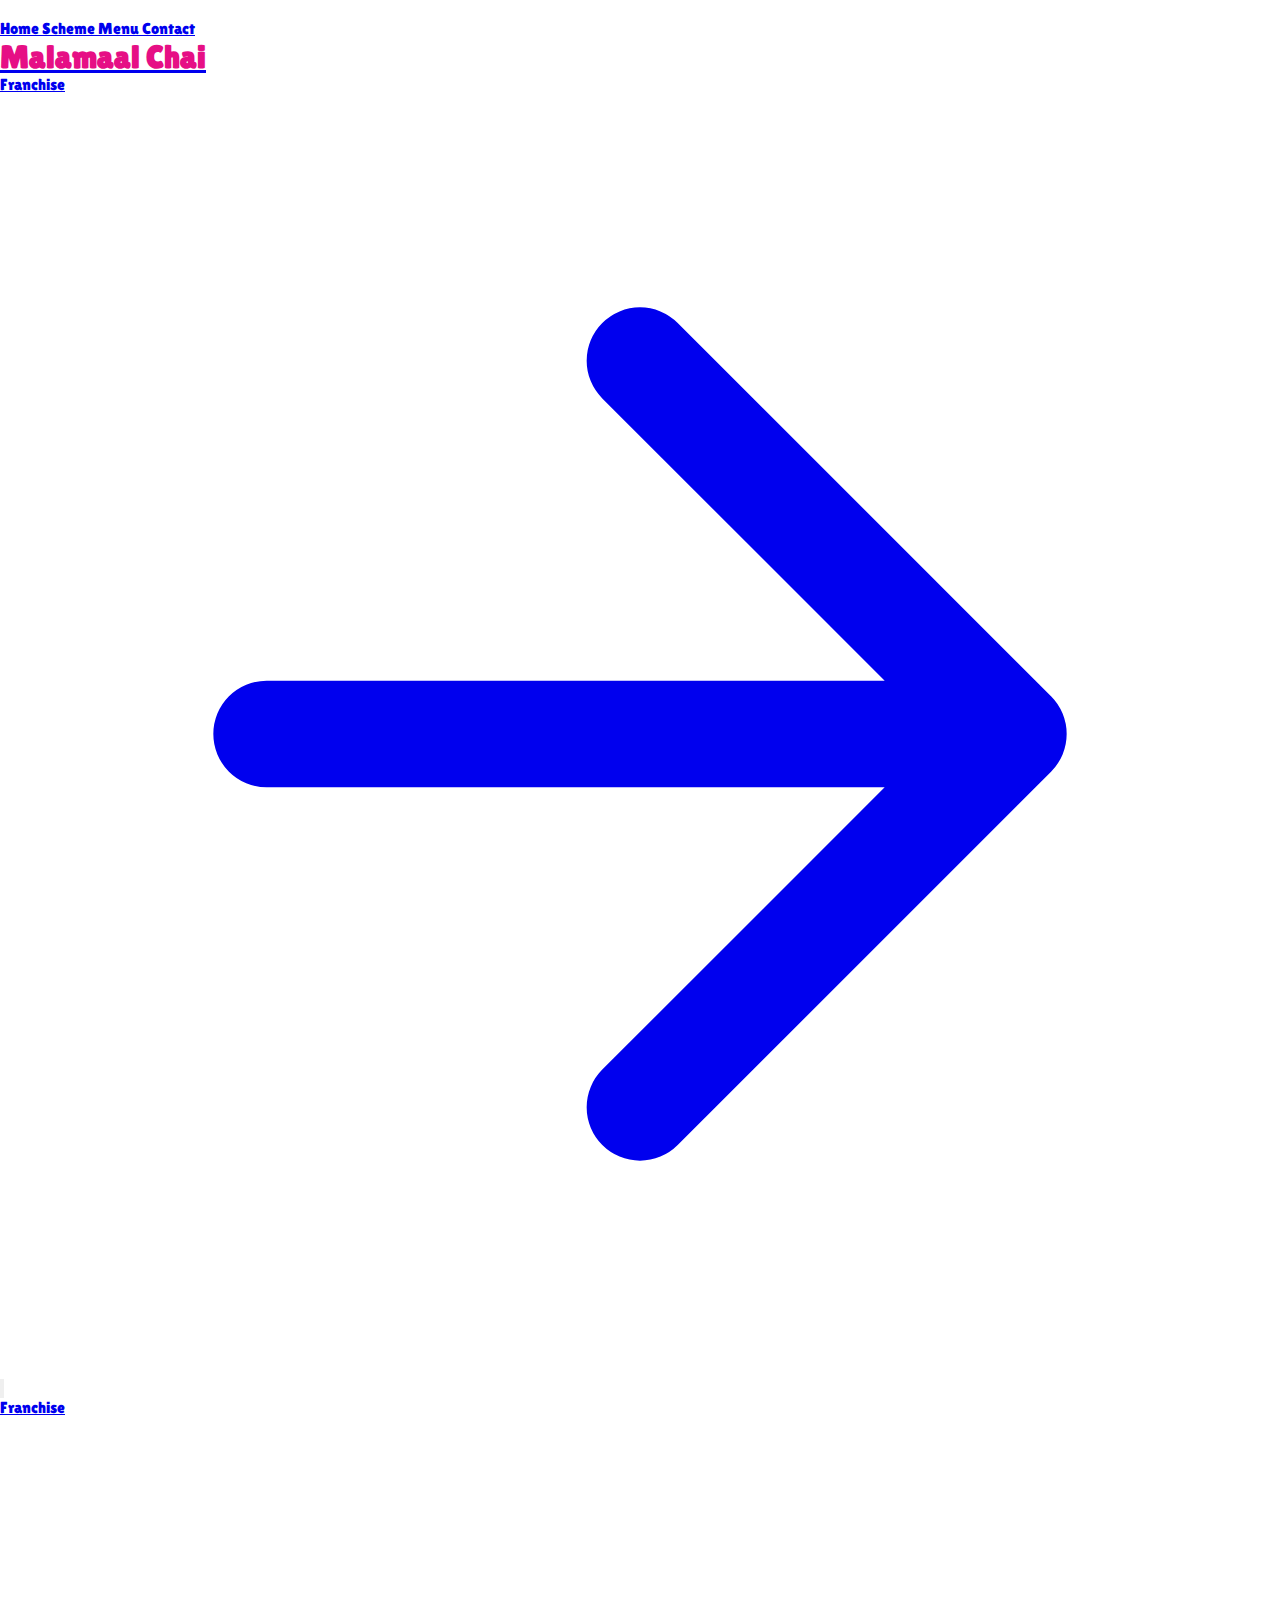
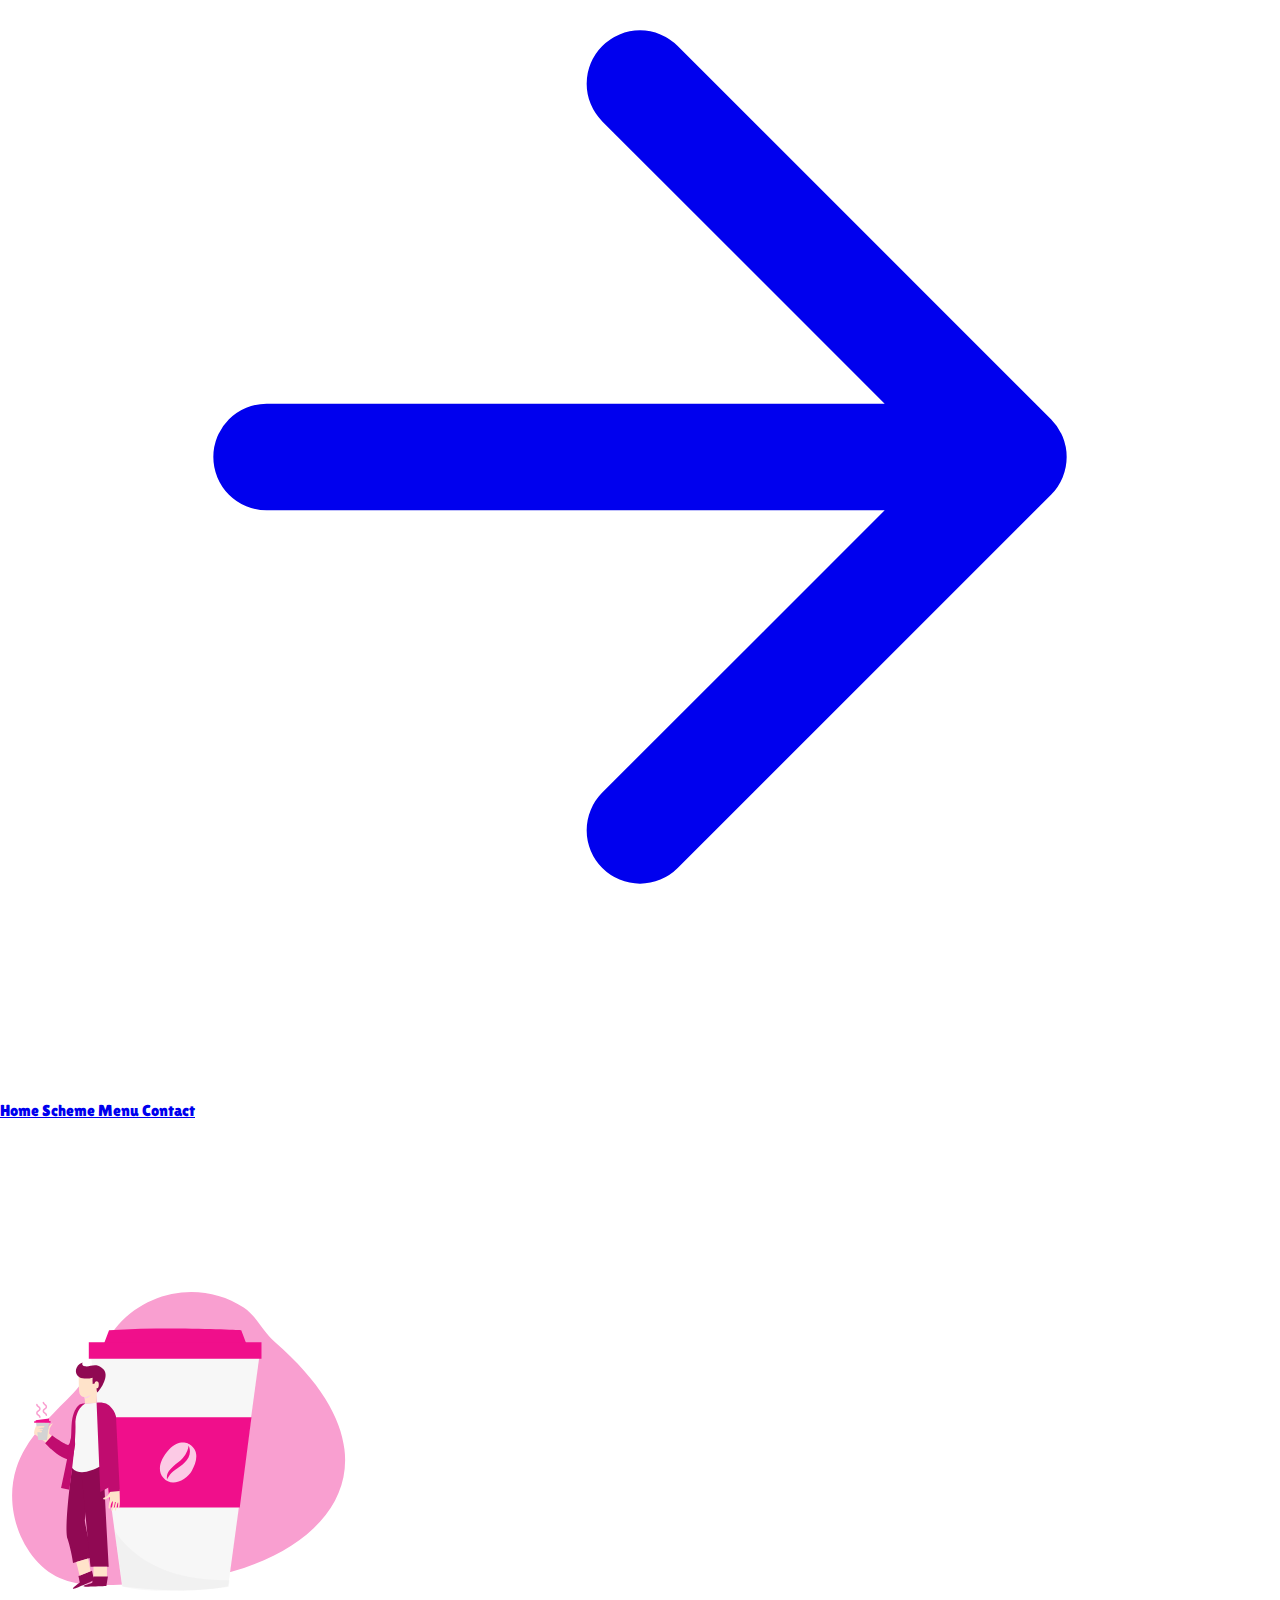
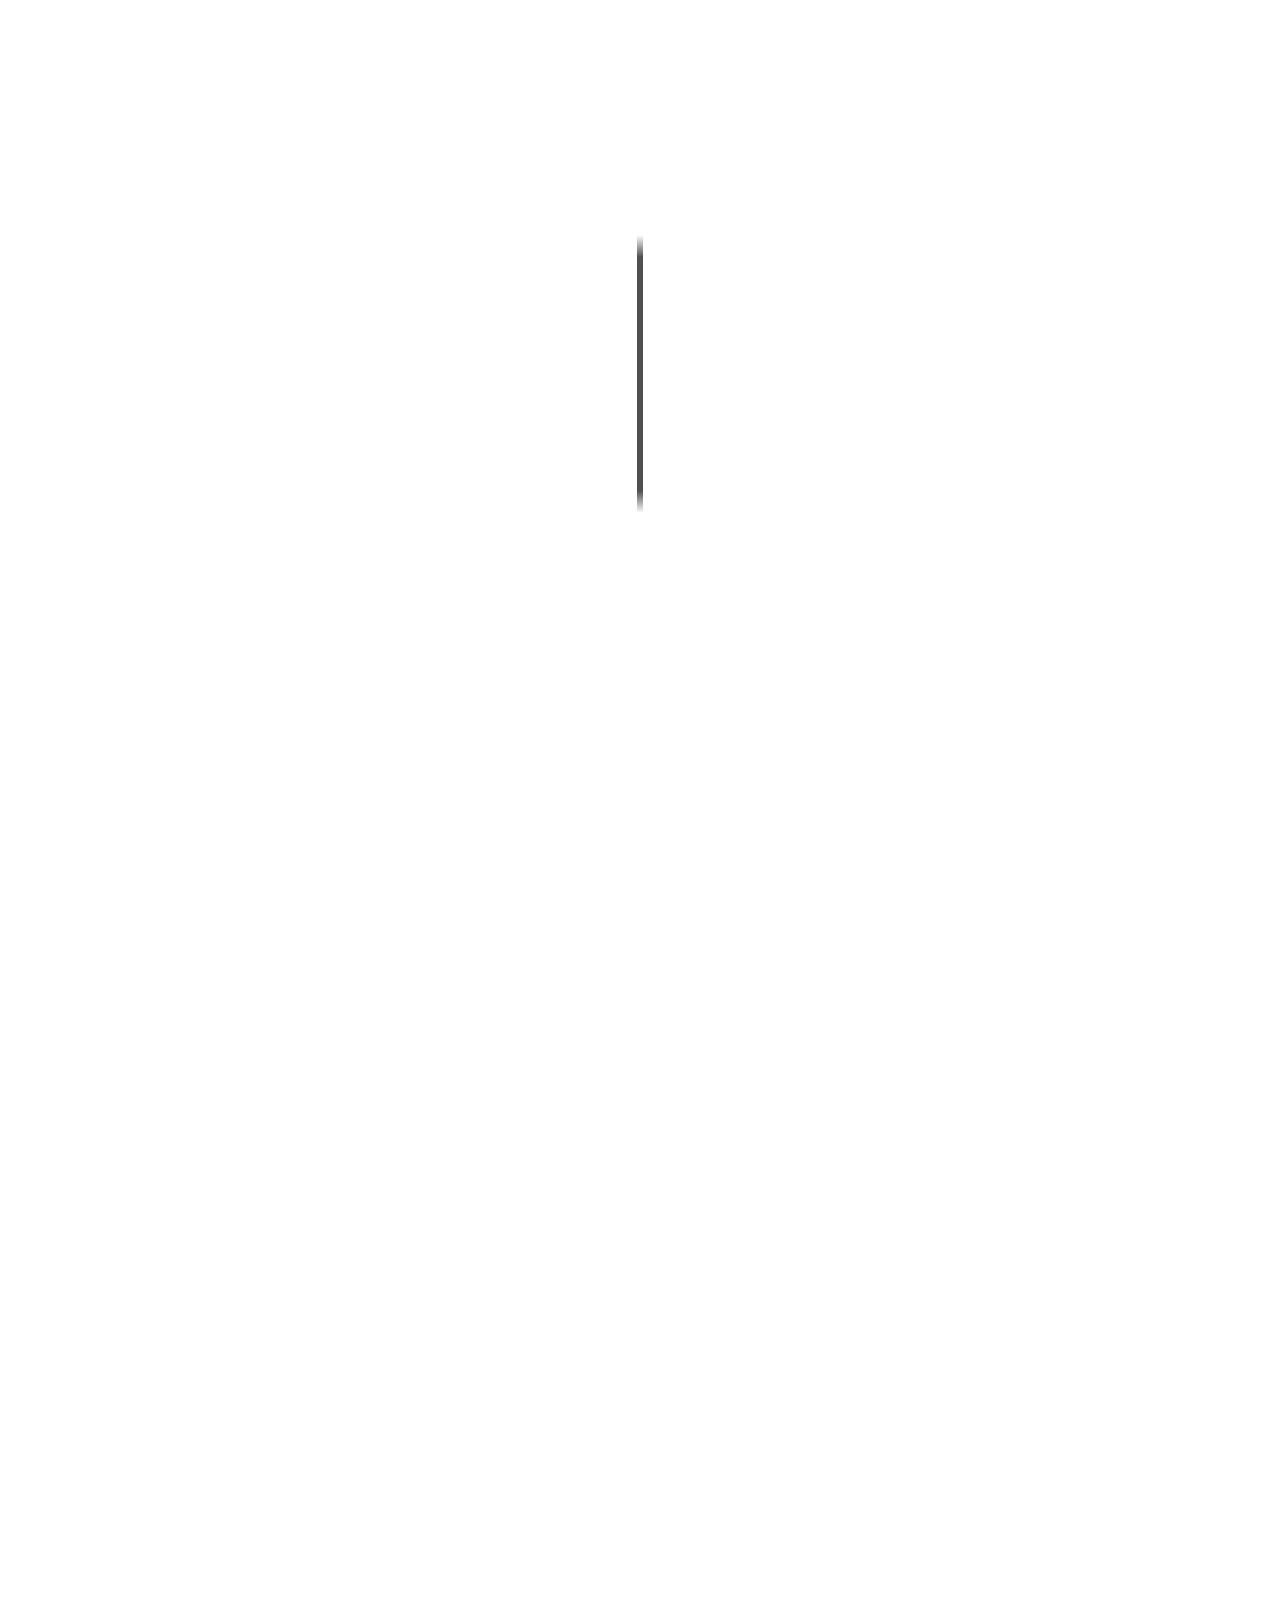
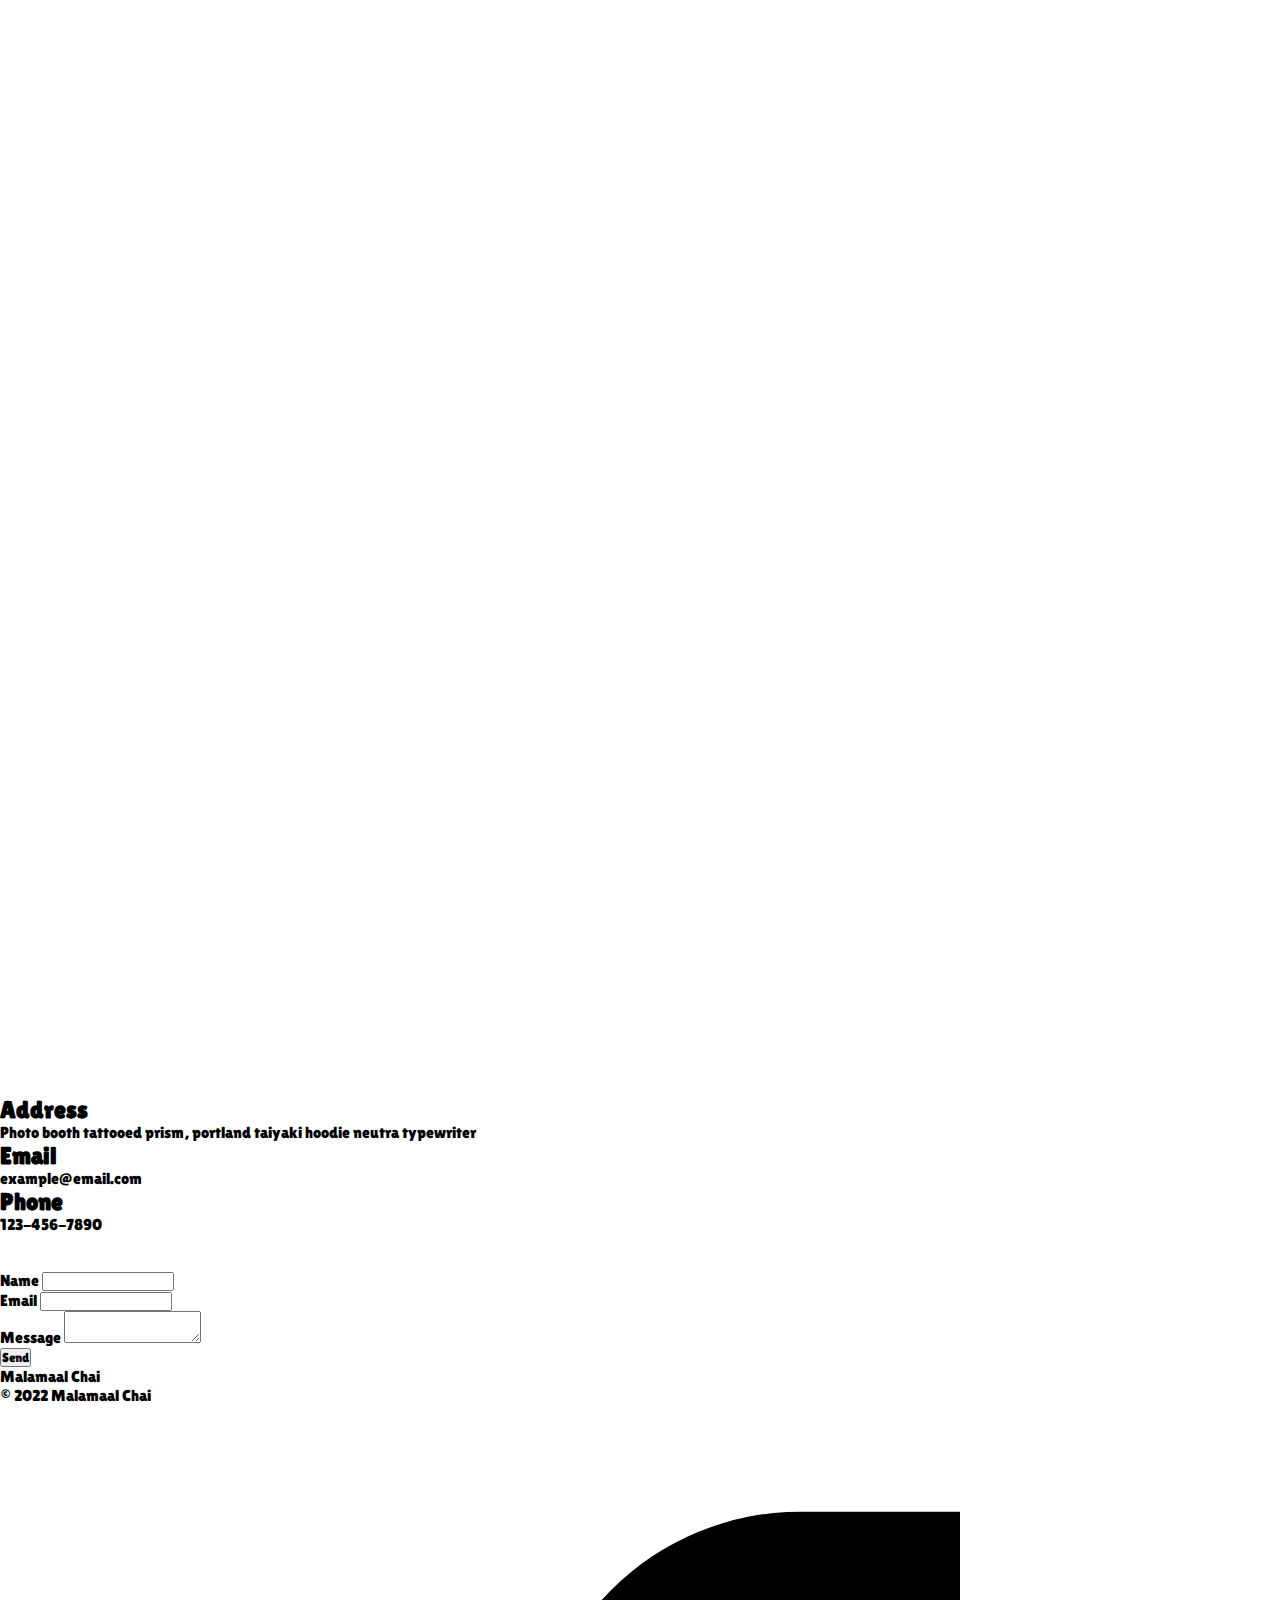
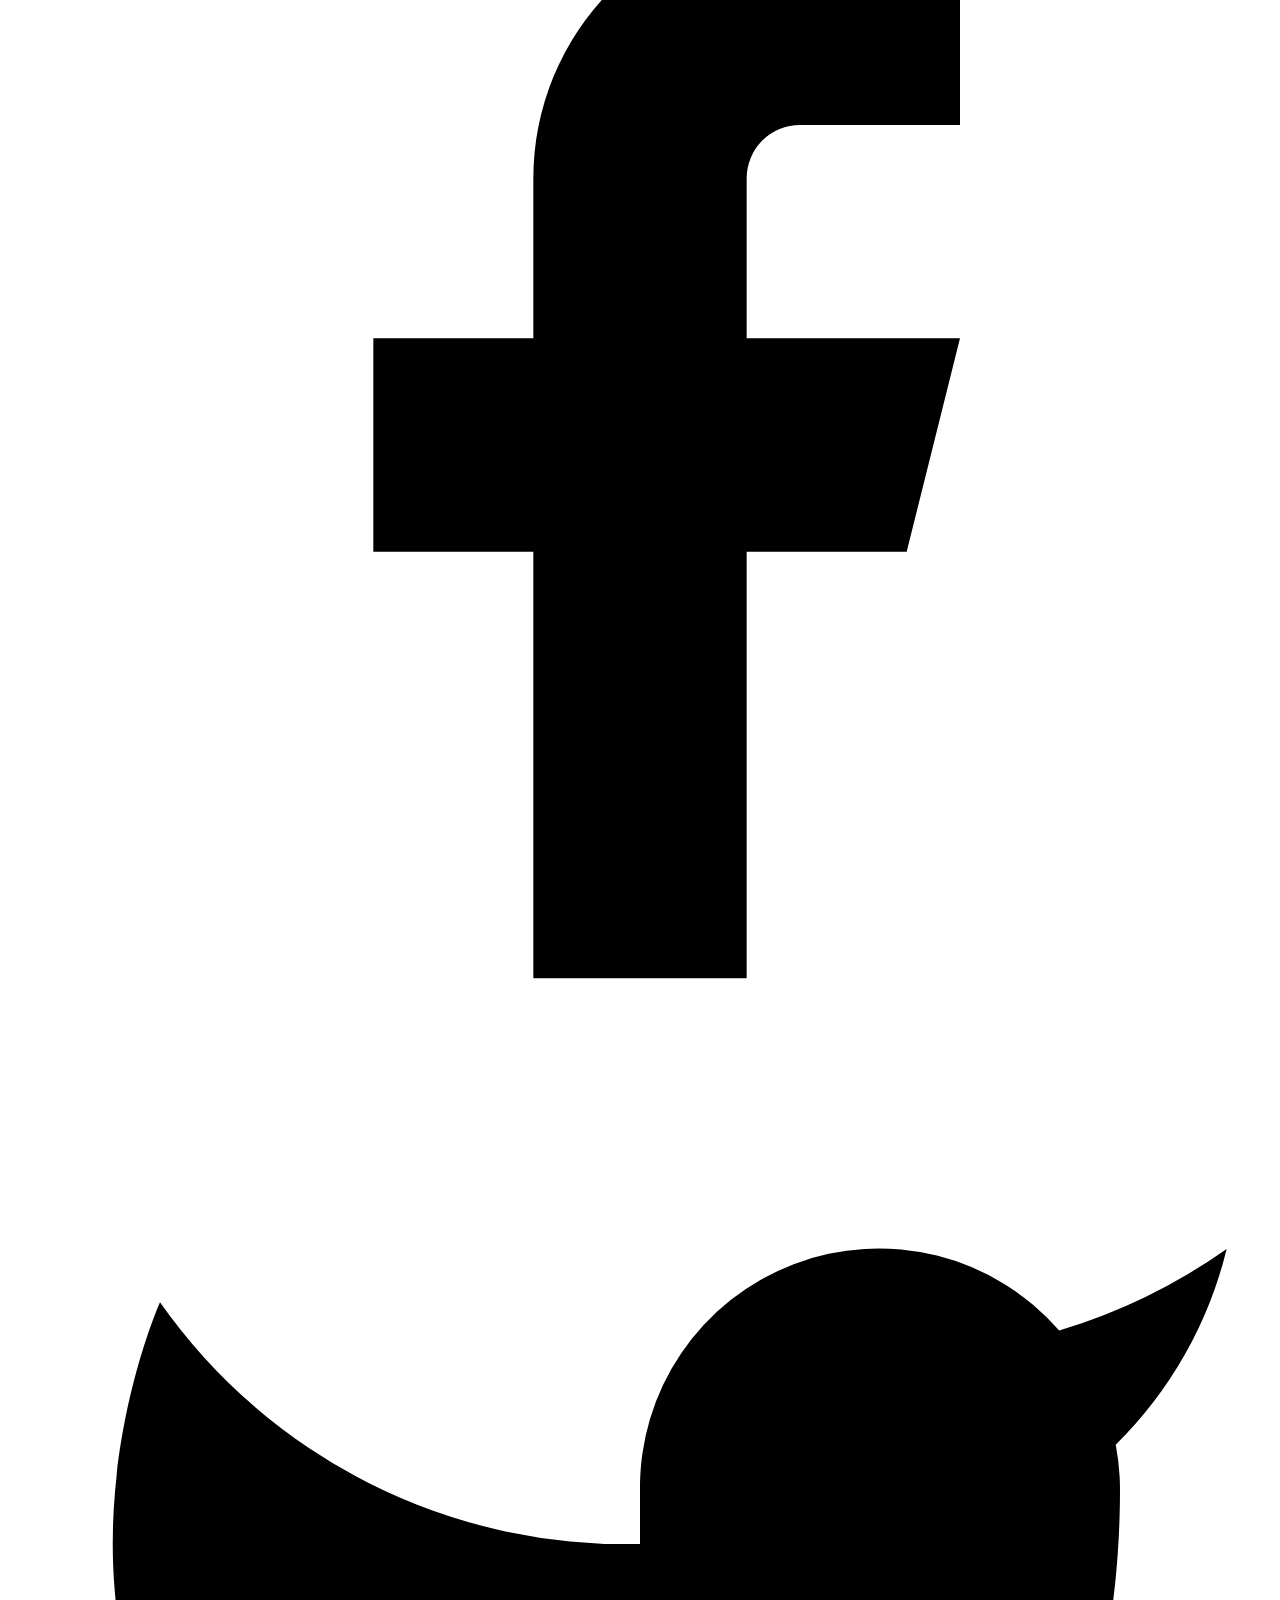
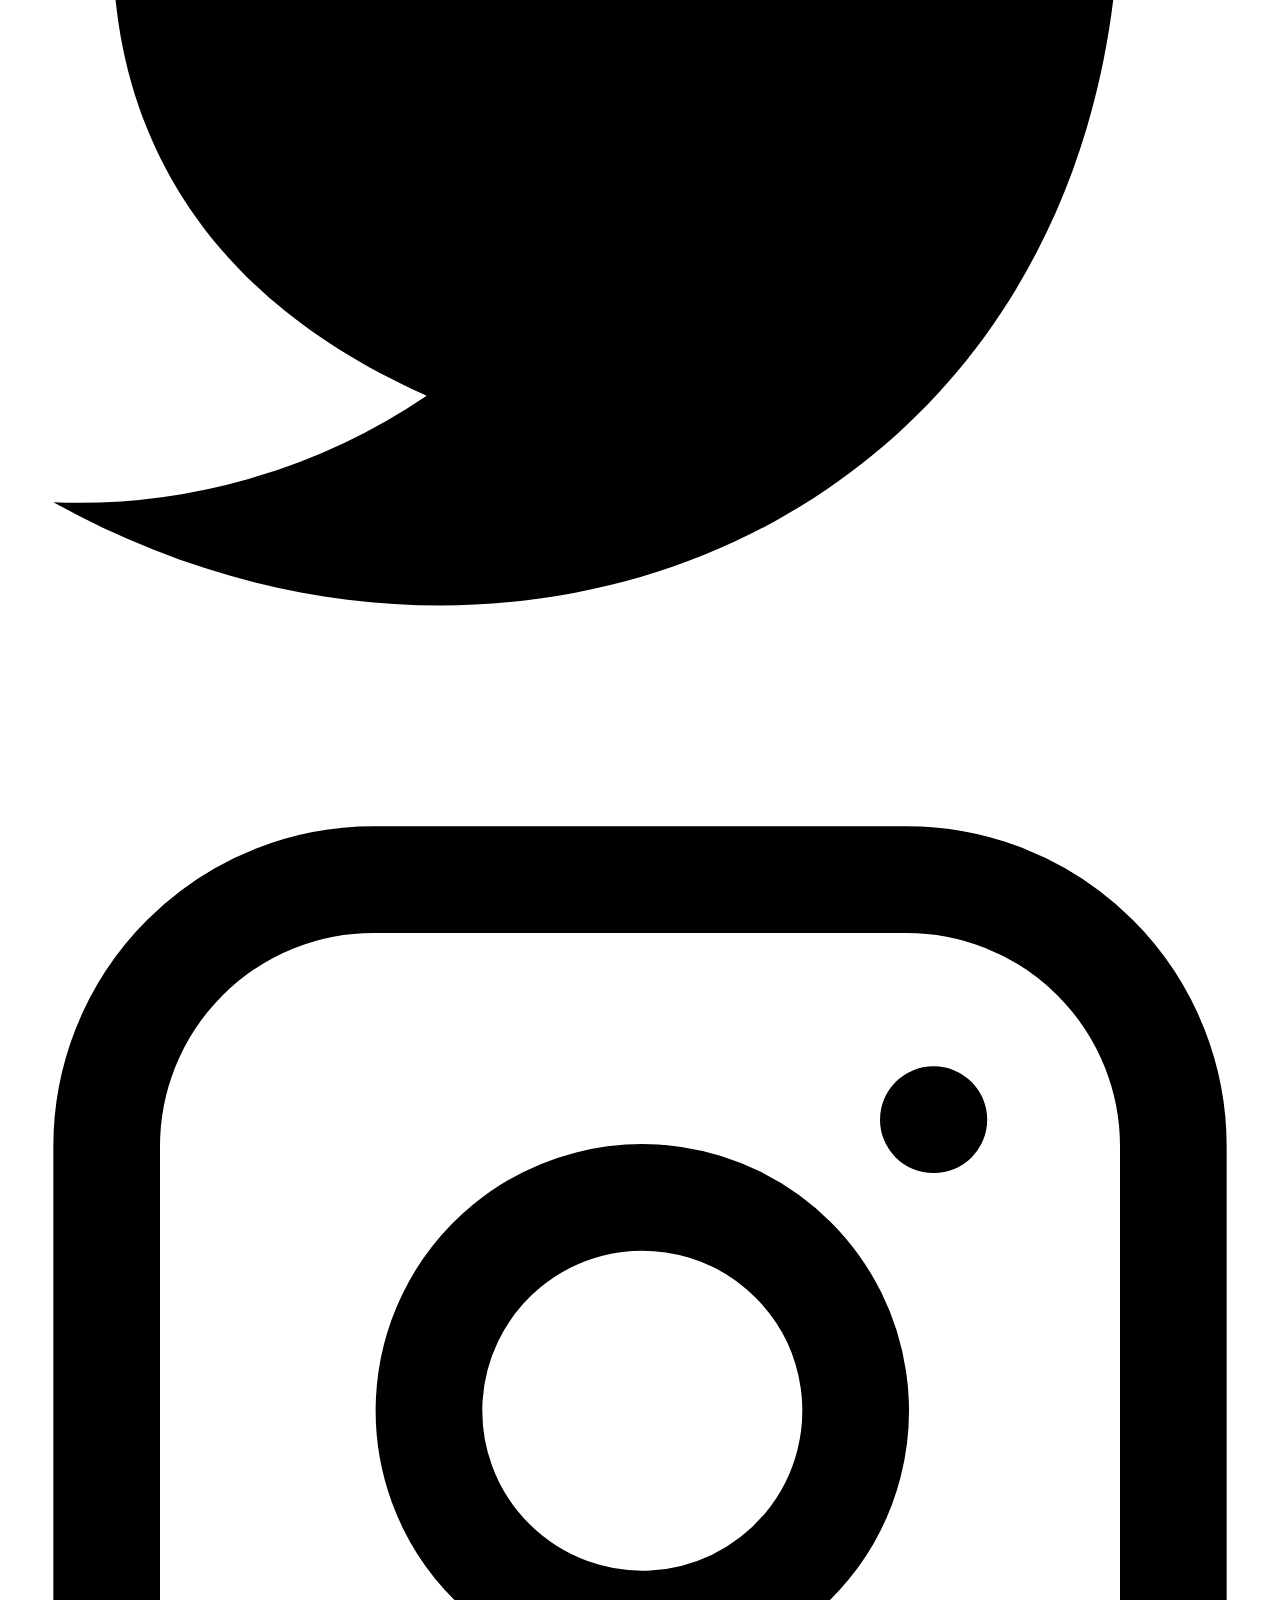
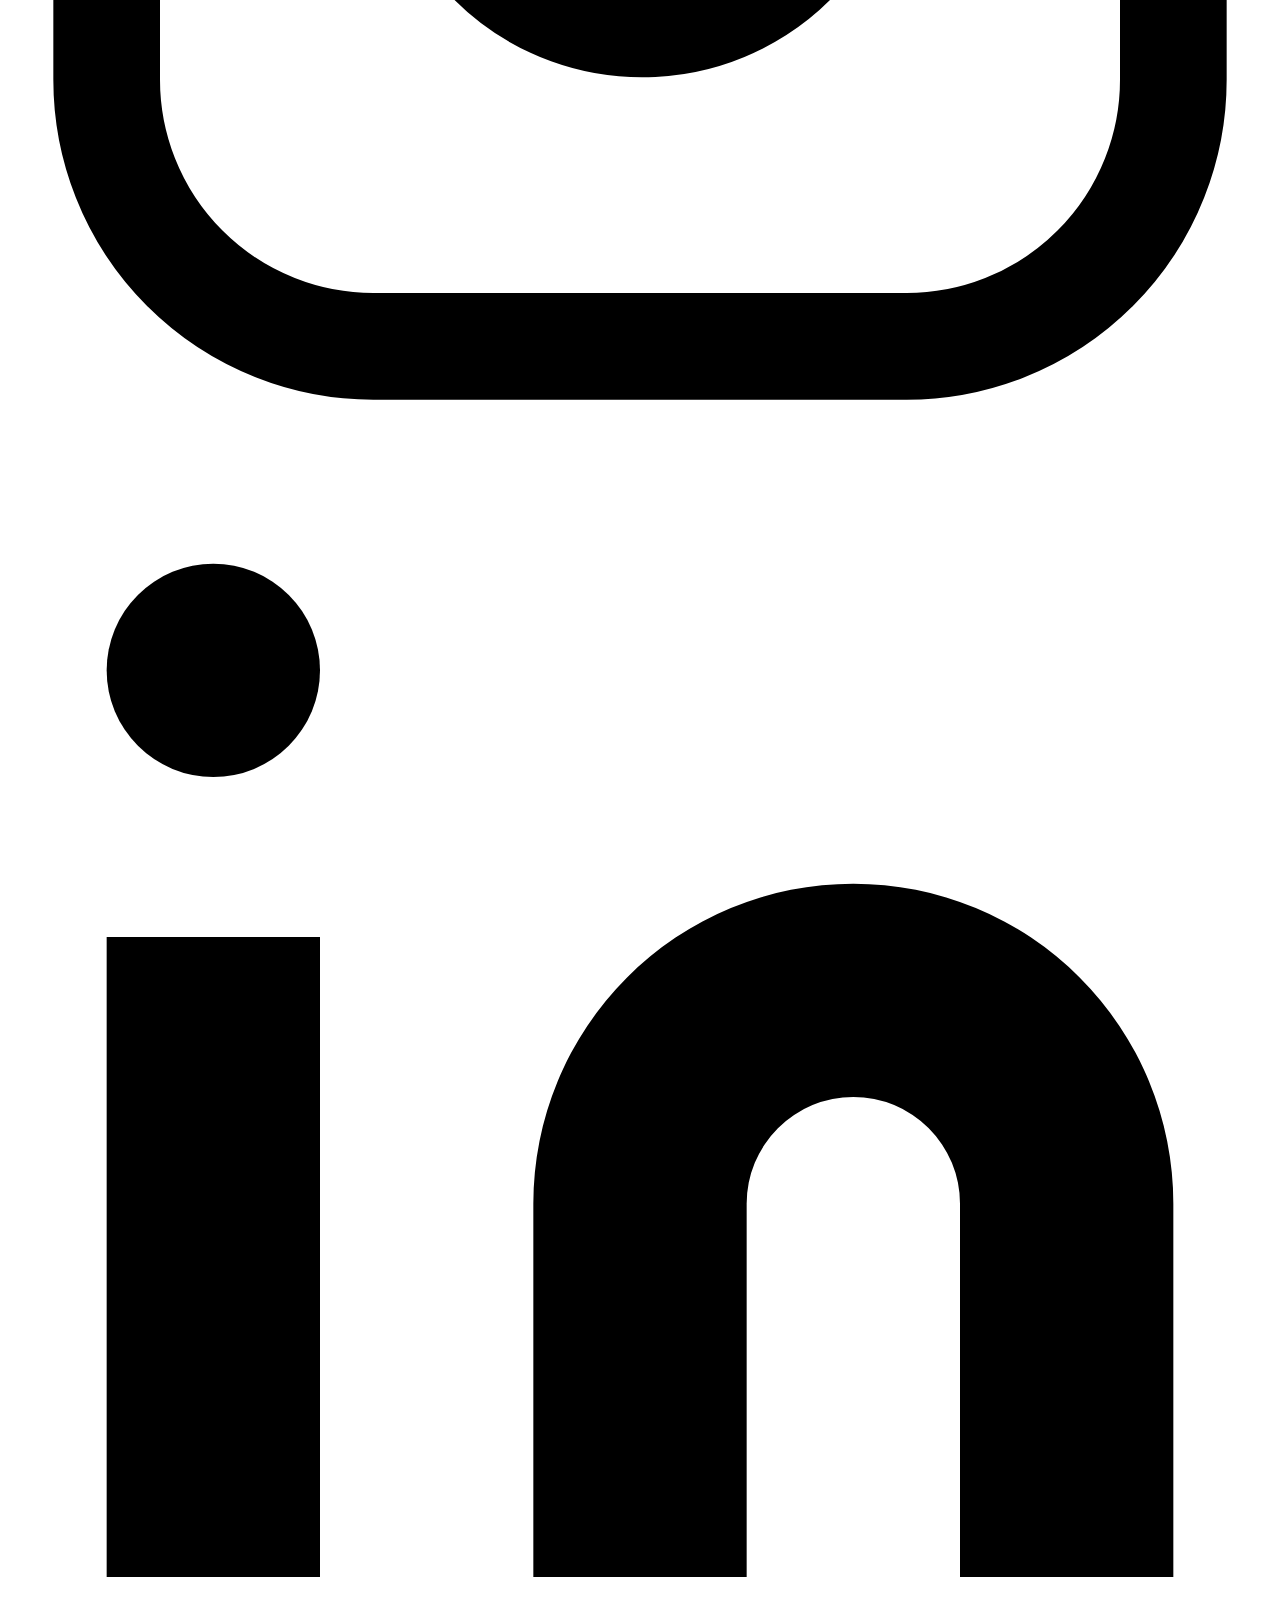
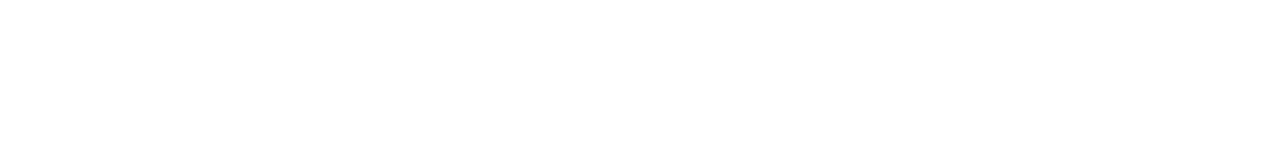
==== commit 3d9fe618: "Currency added" ====
--- a/index.html
+++ b/index.html
@@ -8,7 +8,8 @@
     <title>Malamaal Chai</title>
     <link rel="stylesheet" href="./css/index.css">
     <link rel="stylesheet" href="./css/menu.css">
-    <link rel="stylesheet" href="./css/slot_machine.css">
+    <!-- ----------------------Animate.css-------------------------- -->
+    <link rel="stylesheet" href="https://cdnjs.cloudflare.com/ajax/libs/animate.css/4.1.1/animate.min.css"/>
     <!-- ----------Animate on scroll------------ -->
     <link href="https://unpkg.com/aos@2.3.1/dist/aos.css" rel="stylesheet">
     <!-- ----------------Lottie ---------------------- -->
@@ -18,6 +19,7 @@
         tailwind.config = {
           theme: {
             extend: {
+              
               colors: {
                 pri: 'hsl(327, 88%, 48%)',
                 sec:'hsl(327, 88%, 15%)',
@@ -35,14 +37,13 @@
 </head>     
 <body >
     <div class="preloader  w-full h-screen bg-beige fixed top-0 z-20">
-      <div class="lds-circle"><div></div></div>
+      <div class="lds-circle"> <img  src="./imgs/currency notes/c2000.jpeg" alt=""> </div>
     </div>
 
     <!-- --------------------NAVBAR---------------------- -->
-    <header class="bg-beige  sticky top-0 w-full">
-      <!-- lg+ -->
+    <header class="bg-beige sticky top-0 w-full">
       <div >
-          <div class="px-4 mx-auto sm:px-6 lg:px-8">
+          <div class="px-4 bg-beige mx-auto sm:px-6 lg:px-8">
               <nav class="relative flex items-center justify-between h-16 lg:h-20">
                   <div class="hidden text-sec lg:flex lg:items-center lg:space-x-5">
                       <a href="#hero" title="" class="text-xl font-medium  hover:text-ter"> Home </a>
@@ -63,12 +64,12 @@
                       </div>
                   </div>
   
-                  <button type="button" class="flex items-center justify-center ml-auto text-beige bg-black rounded-full py-2 px-3 lg:hidden">
+                  <a href="./Franchise.html" type="button" class="flex items-center justify-center ml-auto text-beige bg-black  rounded-full py-2 px-3 lg:hidden">
                       Franchise
-                      <svg fill="none" stroke="currentColor" stroke-linecap="round" stroke-linejoin="round" stroke-width="2" class="w-4 h-4 ml-1 " viewBox="0 0 24 24">
+                      <svg fill="none" stroke="currentColor" stroke-linecap="round" stroke-linejoin="round" stroke-width="2" class="bounces-right w-4 h-4 ml-1 " viewBox="0 0 24 24">
                         <path d="M5 12h14M12 5l7 7-7 7"></path>
                       </svg>
-                  </button>
+                    </a>
   
                   <button id="hamburger" type="button" class="inline-flex p-2 ml-5 text-black transition-all duration-200 rounded-md lg:hidden  ">
                       <svg class="w-6 h-6" xmlns="http://www.w3.org/2000/svg" fill="none" viewBox="0 0 24 24" stroke="currentColor">
@@ -81,9 +82,9 @@
   
                       <!-- <a href="#" title="" class="text-base font-medium text-black"> Sign in </a> -->
   
-                      <a href="#" title="" class="flex items-center justify-center py-2 px-3 rounded-full text-beige bg-black ">
+                      <a href="./Franchise.html" title="" class="flex items-center justify-center py-2 px-3 rounded-full  text-beige bg-black ">
                           Franchise
-                          <svg fill="none" stroke="currentColor" stroke-linecap="round" stroke-linejoin="round" stroke-width="2" class="w-4 h-4 ml-1 " viewBox="0 0 24 24">
+                          <svg fill="none" stroke="currentColor" stroke-linecap="round" stroke-linejoin="round" stroke-width="2" class="bounces-right w-4 h-4 ml-1 " viewBox="0 0 24 24">
                             <path d="M5 12h14M12 5l7 7-7 7"></path>
                           </svg>
                       </a>
@@ -107,13 +108,13 @@
   
               <div class="mt-6">
                   <div class="flex text-sec flex-col space-y-2">
-                      <a href="#" title="#hero" class="py-2 text-base font-medium transition-all duration-200 focus:text-blue-600"> Home </a>
-    
-                      <a href="#" title="" class="py-2 text-base font-medium transition-all duration-200 focus:text-blue-600"> Scheme </a>
-  
-                      <a href="#" title="" class="py-2 text-base font-medium transition-all duration-200 focus:text-blue-600"> Menu </a>
-
-                      <a href="#" title="" class="py-2 text-base font-medium transition-all duration-200 focus:text-blue-600"> Contact </a>
+                      <a href="#hero" title="" class="py-2 text-base font-medium "> Home </a>
+    
+                      <a href="#scheme" title="" class="py-2 text-base font-medium "> Scheme </a>
+  
+                      <a href="#menu" title="" class="py-2 text-base font-medium "> Menu </a>
+
+                      <a href="#contact" title="" class="py-2 text-base font-medium "> Contact </a>
                   </div>
   
                   <!-- <hr class="my-4 border-gray-200" /> -->
@@ -129,9 +130,9 @@
   </header>
   
   
-    <div id="container" class=" w-full text-white overflow-hidden">
+    <div id="container" class=" w-full  text-white overflow-hidden">
       <div class="bg-pri w-full fixed top-0  h-full" id="particles-js1"></div>
-      <div class="  w-full fixed top-0  h-full" id="particles-js2"></div>
+      <!-- <div class=" w-full fixed top-0  h-full" id="particles-js2"></div> -->
       
           <!-- #################################################################
                           hero section 
@@ -139,7 +140,7 @@
           
             <div id="hero"  >
               
-              <section class="py-10 sm:py-16 lg:py-24">
+              <section class="py-10 sm:py-16  lg:py-24">
                   <div class="px-4 mx-auto mt-12  max-w-7xl sm:px-6 lg:px-8">
                       <div class="grid items-center grid-cols-1 gap-12 lg:grid-cols-2">
                           <div  >
@@ -153,11 +154,8 @@
           
                               <p class="mt-8 text-base font-merienda text-ter sm:text-xl" data-aos="fade-down" data-aos-duration="500" data-aos-delay="200" >At Malamaal Chai, we provide you with a wide variety of food and beverages that makes you money.</p>
           
-                              <div class="mt-10 sm:flex sm:items-center sm:space-x-8" data-aos="fade-down" data-aos-duration="500" data-aos-delay="400">
-                                  <a href="#about" title="" class="inline-flex items-center justify-center px-10 py-4 text-base font-semibold text-ter transition-all duration-200 bg-beige " role="button"> Start exploring </a>
-          
-                                  
-                              </div>
+                              <a href="#about"  > <button data-aos="fade-down" data-aos-duration="500" data-aos-delay="400" class="inline-flex items-center justify-center px-10 py-4 mt-8 text-base font-semibold text-ter transition-all duration-200 bg-beige ">Start exploring</button>  </a>
+                                            
                           </div>
           
                           <div id="coffee" class="flex relative w-[400px] mx-auto">
@@ -173,10 +171,20 @@
         <!-- #################################################################
                         About Us 
         ############################################################ -->
-       <section id="about" class="flex w-full bg-beige flex-col py-20 px-8">
-            <h1 class="mx-auto text-5xl  text-sec m-8 heading" >Get a Franchise</h1>
-            <p class=" text-2xl font-merienda text-ter mb-10 sm:mx-10 lg:mx-40" data-aos="zoom-out"  data-aos-duration="600" >Franchises are a great way to be your own boss. They provide the opportunity to start your own business without the risk of failure.
-              The franchise model has been around for more than a century and is still growing stronger with time. Franchises offer an opportunity to be self-employed and run your own company while not having to worry about all the risks of starting a business from scratch.</p>
+       <section id="about" class="flex w-full bg-beige py-20 px-8">
+            
+            <div>
+              <h1 class="mx-auto text-5xl text-center text-sec m-8 heading" >Get a Franchise</h1>
+              <p class=" text-2xl font-merienda text-ter mb-10 sm:mx-10 lg:mx-40" data-aos="zoom-out"  data-aos-duration="600" >Franchises are a great way to be your own boss. They provide the opportunity to start your own business without the risk of failure.
+              Franchises offer an opportunity to be self-employed and run your own company while not having to worry about all the risks of starting a business from scratch.</p>
+              <a href="./Franchise.html"><button data-aos="zoom-in"  data-aos-duration="600" type="button" class="flex items-center text-2xl justify-center mx-auto text-beige bg-black rounded-full py-2 px-3 ">
+              Get Now
+              <svg fill="none"   stroke="currentColor" stroke-linecap="round" stroke-linejoin="round" stroke-width="2" class="bounces-right w-4 h-4 ml-1 " viewBox="0 0 24 24">
+                <path d="M5 12h14M12 5l7 7-7 7"></path>
+              </svg>
+              </button></a>
+            </div>
+            
        </section>
        
        <!-- #################################################################
@@ -235,13 +243,15 @@
 
       <!-- ################################MENU######################### -->
       <section id="menu" class="food-menu">
+        <div class="moneyBg w-screen h-16"></div>
         <div class="text-center mt-8">
         <h1 class="heading inline mx-auto ">Menu</h1>
         </div>
         <ul>
           <li>
             <div class="card" data-aos="fade-down" data-aos-duration="800">
-              <img src="https://images.news18.com/ibnlive/uploads/2021/03/1614664667_untitled-design-3.jpg?impolicy=website" alt=""><span>1</span>
+              <img src="https://images.news18.com/ibnlive/uploads/2021/03/1614664667_untitled-design-3.jpg?impolicy=website" alt="">
+              <span>1</span>
               <h3 class="heroHead font-bold">Soulfly Soup</h3>
               <p>Lorem ipsum dolor sit amet, consectetur adipisicing elit.</p>
             </div>
@@ -283,6 +293,8 @@
           </li>
           
         </ul>
+        <div class="moneyBg w-screen h-16"></div>
+
       </section>
       
       <!-- Uncomment to review the component in a "sidebar" context -->
@@ -366,23 +378,24 @@
       </section> -->
       <!-- ###################Testimonial######################### -->
       <section id="testimonial" class="text-sec body-font">
-        <div class="container px-10 py-16 mx-auto">
-          <div class="text-center my-12">
-          <h1 class="text-sec inline  mx-auto text-5xl  heading">Testimonials</h1>
+        <div class="container px-10 pb-16 pt-4 mx-auto">
+          <div class="text-center my-16">
+          <h1 class="text-sec inline mx-auto text-5xl heading">Testimonials</h1>
           </div>
           <div class="flex flex-wrap -m-4">
             <div class="lg:w-1/3 lg:mb-0 mb-6 p-4" data-aos="flip-down" data-aos-duration="1000">
               <div class="h-full text-center">
-                <img alt="testimonial" class="w-20 h-20 mb-8 object-cover object-center inline-block " src="https://img.icons8.com/external-flaticons-lineal-color-flat-icons/64/000000/external-testimonials-web-store-flaticons-lineal-color-flat-icons-3.png">
+                <img alt="testimonial" class="w-50 h-20 mb-8 object-cover object-center animate__animated animate__tada animate__infinite inline-block " src="./imgs/currency notes/c500.jpeg">
+                <h1 class="text-sec text-4xl lg:text-3xl my-4 py-2 bg-beige">Won Rs.500</h1>
                 <p class="leading-relaxed font-merienda lg:text-xl">Edison bulb retro cloud bread echo park, helvetica stumptown taiyaki taxidermy 90's cronut +1 kinfolk. Single-origin coffee ennui shaman taiyaki vape DIY tote bag drinking vinegar cronut adaptogen squid fanny pack vaporware.</p>
                 <span class="inline-block h-1 w-10 rounded bg-beige mt-6 mb-4"></span>
                 <h2 class="text-black font-medium title-font tracking-wider text-sm">HOLDEN CAULFIELD</h2>
-                <!-- <p class="text-gray-500">Senior Product Designer</p> -->
               </div>
             </div>
             <div class="lg:w-1/3 lg:mb-0 mb-6 p-4" data-aos="flip-down" data-aos-duration="1000" data-aos-delay="200">
               <div class="h-full text-center">
-                <img alt="testimonial" class="w-20 h-20 mb-8 object-cover object-center inline-block " src="https://img.icons8.com/external-flaticons-lineal-color-flat-icons/64/000000/external-testimonials-web-store-flaticons-lineal-color-flat-icons-3.png">
+                <img alt="testimonial" class="w-50 h-20 mb-8 object-cover object-center animate__animated animate__tada animate__infinite inline-block " src="./imgs/currency notes/c2000.jpeg">
+                <h1 class="text-sec text-4xl lg:text-3xl my-4 py-2 bg-beige">Won Rs.2000</h1>
                 <p class="leading-relaxed font-merienda lg:text-xl">Edison bulb retro cloud bread echo park, helvetica stumptown taiyaki taxidermy 90's cronut +1 kinfolk. Single-origin coffee ennui shaman taiyaki vape DIY tote bag drinking vinegar cronut adaptogen squid fanny pack vaporware.</p>
                 <span class="inline-block h-1 w-10 rounded bg-beige mt-6 mb-4"></span>
                 <h2 class="text-black font-medium title-font tracking-wider text-sm">ALPER KAMU</h2>
@@ -391,7 +404,9 @@
             </div>
             <div class="lg:w-1/3 lg:mb-0 p-4" data-aos="flip-down" data-aos-duration="1000" data-aos-delay="400">
               <div class="h-full text-center">
-                <img alt="testimonial" class="w-20 h-20 mb-8 object-cover object-center inline-block " src="https://img.icons8.com/external-flaticons-lineal-color-flat-icons/64/000000/external-testimonials-web-store-flaticons-lineal-color-flat-icons-3.png">
+                <img alt="testimonial" class="w-50 h-20 mb-8 object-cover object-center animate__animated animate__tada animate__infinite inline-block " src="./imgs/currency notes/c500.jpeg">
+                <h1 class="text-sec text-4xl lg:text-3xl my-4 py-2 bg-beige">Won Rs.500</h1>
+
                 <p class="leading-relaxed font-merienda lg:text-xl">Edison bulb retro cloud bread echo park, helvetica stumptown taiyaki taxidermy 90's cronut +1 kinfolk. Single-origin coffee ennui shaman taiyaki vape DIY tote bag drinking vinegar cronut adaptogen squid fanny pack vaporware.</p>
                 <span class="inline-block h-1 w-10 rounded bg-beige mt-6 mb-4"></span>
                 <h2 class="text-black font-medium title-font tracking-wider text-sm">HENRY LETHAM</h2>
@@ -486,17 +501,19 @@
     
     <script src="https://cdn.jsdelivr.net/npm/particles.js@2.0.0/particles.min.js"></script>
     <script>
-        particlesJS.load('particles-js1', './particlesjs-config1.json', function() {
+      particlesJS.load('particles-js1', './particlesjs-config1.json', function() {
         console.log('callback - particles.js config1 loaded');
-        });
-        particlesJS.load('particles-js2', './particlesjs-config2.json', function() {
+      });
+      particlesJS.load('particles-js2', './particlesjs-config2.json', function() {
         console.log('callback - particles.js config2 loaded');
-        });
-    </script>
+      });
+      </script>
     <script src="./Js/script.js"></script>
-<!-- ###############ScratchCard############################ -->
+    <!-- ###############ScratchCard############################ -->
     <script src="https://code.jquery.com/jquery-2.2.4.min.js" integrity="sha256-BbhdlvQf/xTY9gja0Dq3HiwQF8LaCRTXxZKRutelT44=" crossorigin="anonymous"></script>
     <script src="./Js/wScratchPad.min.js"></script>
+    <!-- ##############Confetti party.js################# -->
+    <script src="./Js/party.min.js"></script>
     <script>
         
         $('#scratch').wScratchPad({
@@ -509,7 +526,8 @@
         });
         
     </script>
-    <script src="./Js/slot_machine.js"></script>
+    
+    
     <!-- ----------Animate on Scroll--------- -->
     <script src="https://unpkg.com/aos@next/dist/aos.js"></script>
     <script>
--- a/css/index.css
+++ b/css/index.css
@@ -3,7 +3,6 @@
 :root{
     --pri:hsl(327, 88%, 48%);
     --sec:hsl(327, 88%, 15%);
-    --text:'Poppins', sans-serif;
 }
 
 *{
@@ -35,52 +34,65 @@
   display: inline-block;
   transform: translateZ(1px);
 }
-.lds-circle > div {
+.lds-circle > img {
   display: inline-block;
-  width: 64px;
-  height: 64px;
-  margin: 8px;
-  border-radius: 50%;
+  width: 200px;
+  /* height: 64px; */
+  /* margin: 8px; */
+  /* border-radius: 50%; */
   background: var(--pri);
-  animation: lds-circle 2.4s cubic-bezier(0, 0.2, 0.8, 1) infinite;
+  animation: lds-circle 1.5s linear infinite;
 }
 @keyframes lds-circle {
-  0%, 100% {
+  /* 0%, 100% {
     animation-timing-function: cubic-bezier(0.5, 0, 1, 0.5);
-  }
+  } */
   0% {
     transform: rotateY(0deg);
   }
+  25%{
+    transform: rotateY(90deg);
+  }
   50% {
-    transform: rotateY(1800deg);
-    animation-timing-function: cubic-bezier(0, 0.5, 0.5, 1);
+    transform: rotateY(180deg);
+    /* animation-timing-function: cubic-bezier(0, 0.5, 0.5, 1); */
   }
   100% {
-    transform: rotateY(3600deg);
-  }
-}
-
+    transform: rotateY(360deg);
+  }
+}
+
+/* -----------Animate Bounce Right---------------- */
+.bounces-right{
+  animation-name: bounces_right;
+  animation-fill-mode: both;
+  animation-iteration-count: infinite;
+  animation-timing-function: ease-in;
+  animation-duration: .5s;
+  animation-direction: alternate;
+}
+@keyframes bounces_right {
+  0%{
+    transform: translateX(0rem);
+  }
+  100%{
+    transform: translateX(.5rem);
+  }
+}
 
 
 h1{
   color: var(--pri);
 }
 
-/* .heading{
+.heading{
   position: relative;
   transform-origin: left;
   transform: scale(0);
   transition: 0.5s;
-  font-family: 'Satisfy', cursive;
-}
-.head{
-  font-family: 'Satisfy', cursive;
-
-}
-.heroHead{
-  font-family: 'Satisfy', cursive;
-
-}
+  
+}
+
 .heading[data-scroll="in"]{
   transform: scale(1);
 }
@@ -92,7 +104,7 @@
   Left : 0 ;
   width : 100% ;
   height : 100% ;
-  background : #8ee4af ;
+  background : hsl(327, 88%, 80%) ;
   transform-origin : right ;
   transition : 0.6s ;
 }
@@ -100,7 +112,7 @@
 .heading[data-scroll="in"]::before{
   transform: scaleX(0);
   transition-delay: .5s;
-} */
+}
 /* scroll bar */
 /* width */
 ::-webkit-scrollbar {
@@ -129,7 +141,7 @@
 
 
   #particles-js1,#particles-js2{
-    z-index: -1;
+    z-index: -10;
   }
   /* ##########Nav bar############ */
   header{
@@ -141,6 +153,9 @@
     transition: opacity .25s ease-in;
     transform-origin: left;
   }
+  
+    
+  
   /* ##########HERO SECTION############ */
 #coffee lottie-player{
   position: absolute;
@@ -149,6 +164,29 @@
 
 
 }
+
+/* ###################Franchise###################### */
+
+#about{
+  position: relative;
+  overflow: hidden;
+}
+
+#about::before{
+  content: "";
+  position: absolute;
+  width: 100%;
+  height: 100%;
+  top:0;
+  left:0;
+  opacity: .1;
+  background: url("../imgs/currency notes/c2000.jpeg");
+  background-size: auto 100%;
+  background-repeat: no-repeat;
+  background-position: 50% 50%;
+  background-attachment: fixed;
+}
+
 
 
 
--- a/css/menu.css
+++ b/css/menu.css
@@ -9,7 +9,16 @@
 - CSSWG GitHub Project: https://github.com/w3c/csswg-drafts/projects/18
 - Primer on CQ: https://www.smashingmagazine.com/2021/05/complete-guide-css-container-queries/
 */
-
+.moneyBg{
+  background-repeat: space;
+  background-size: 150px;
+  background-image: url("../imgs/currency notes/c2000.jpeg");
+}
+@media screen and (max-width:768px) {
+  .moneyBg{
+    background-size: 100px;
+  }
+}
 .food-menu,
 .food-menu * {
   box-sizing: border-box;
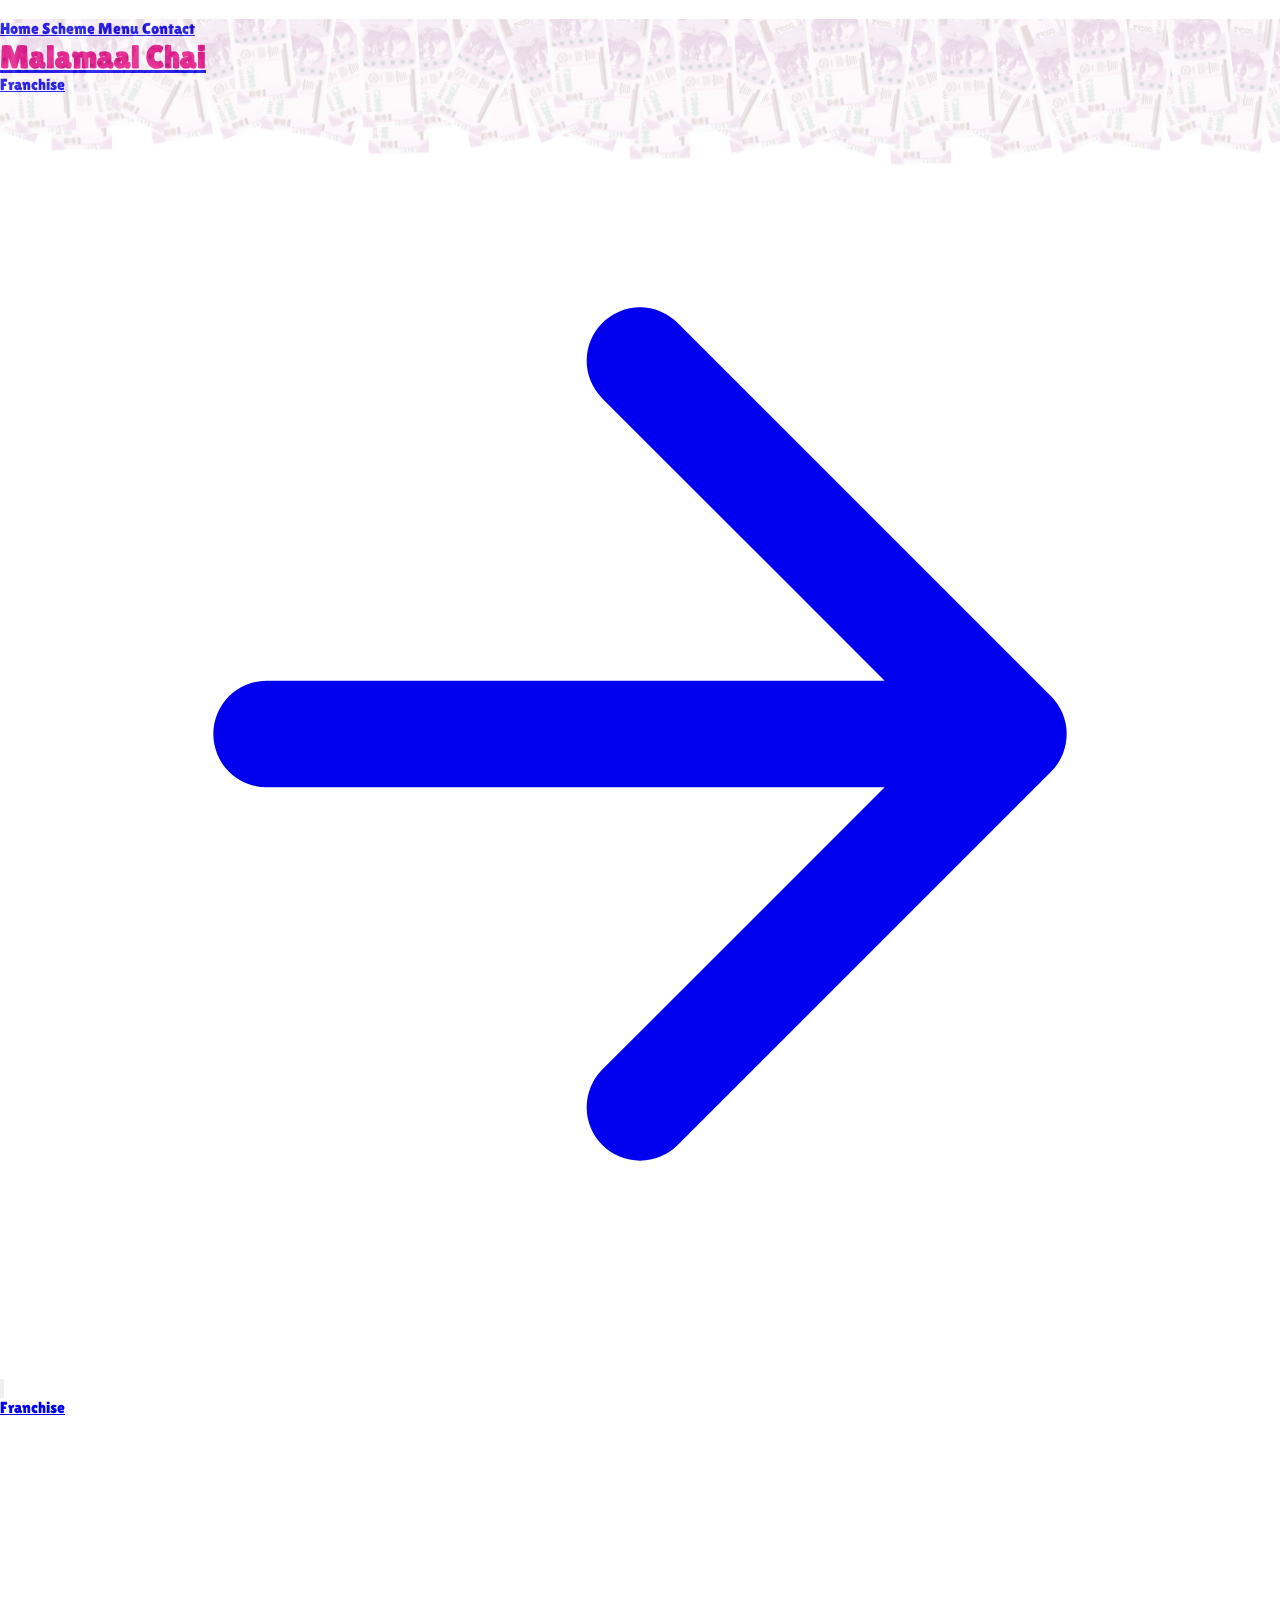
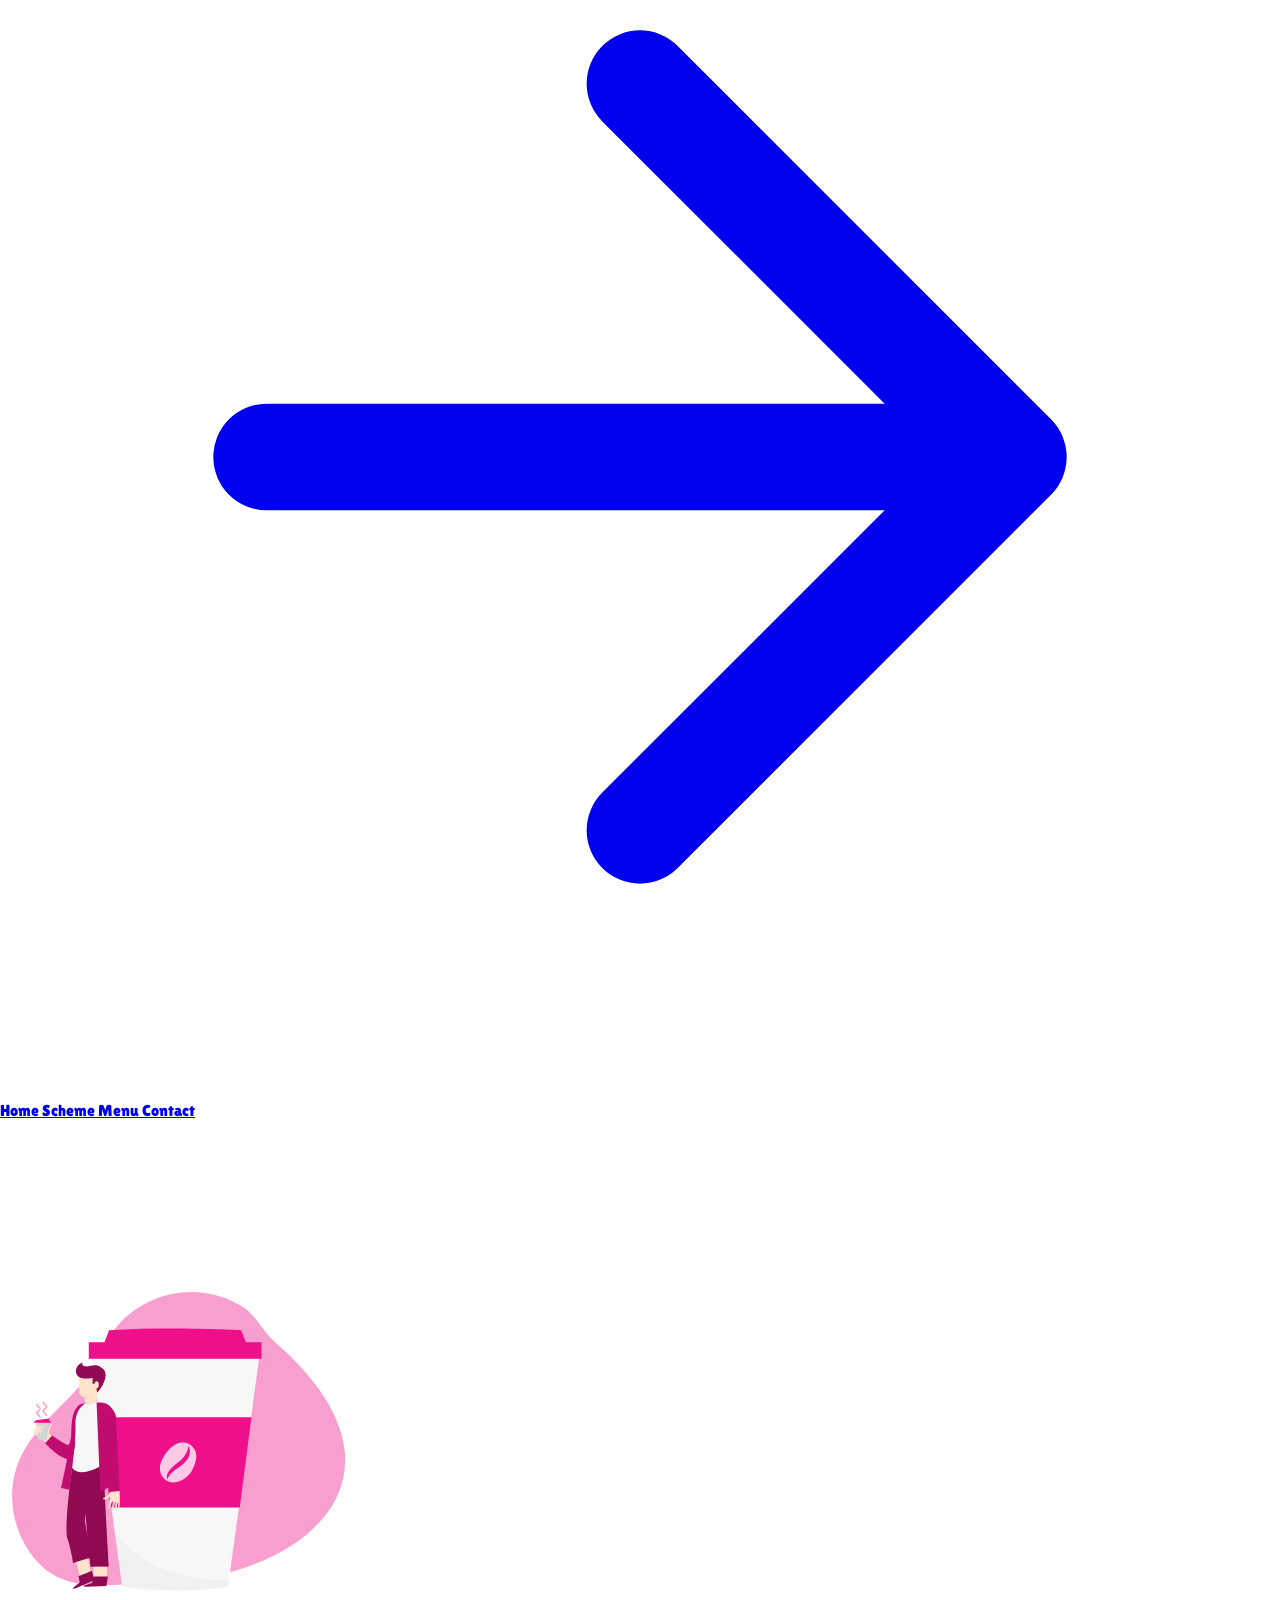
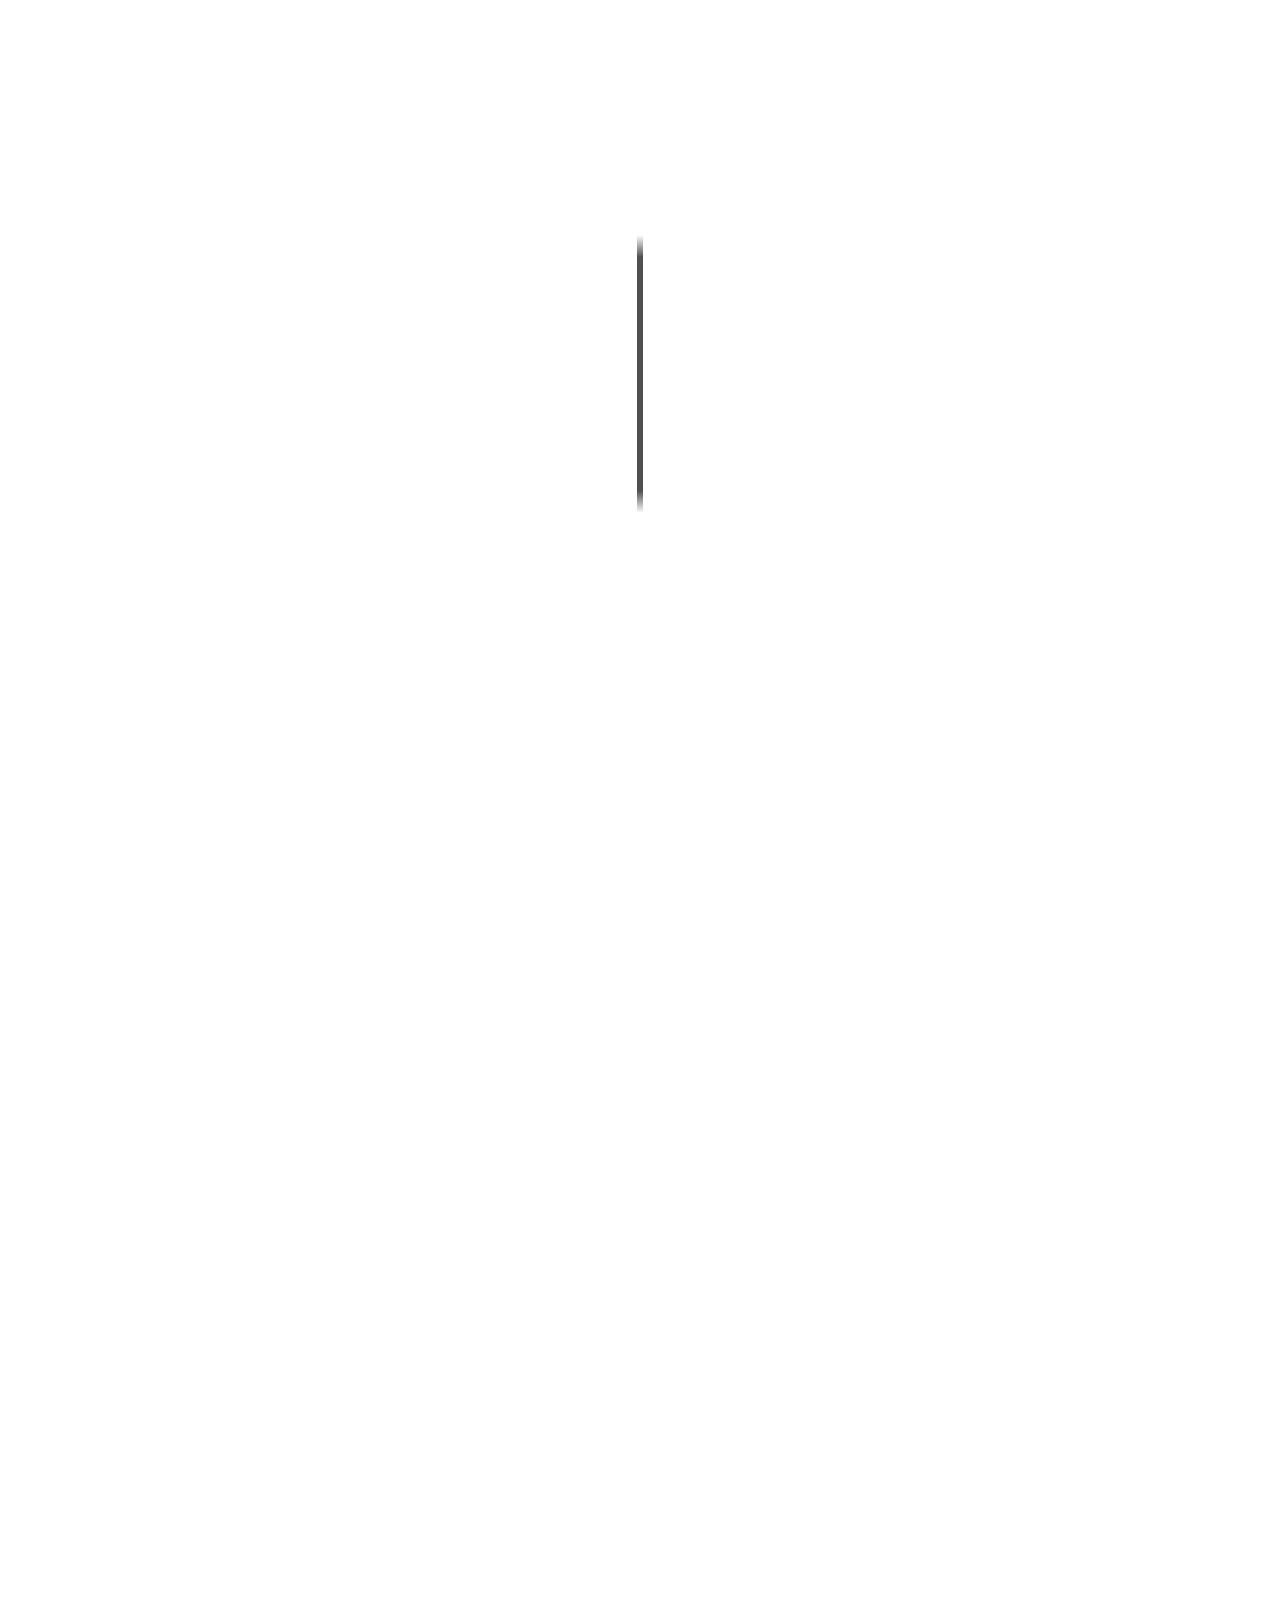
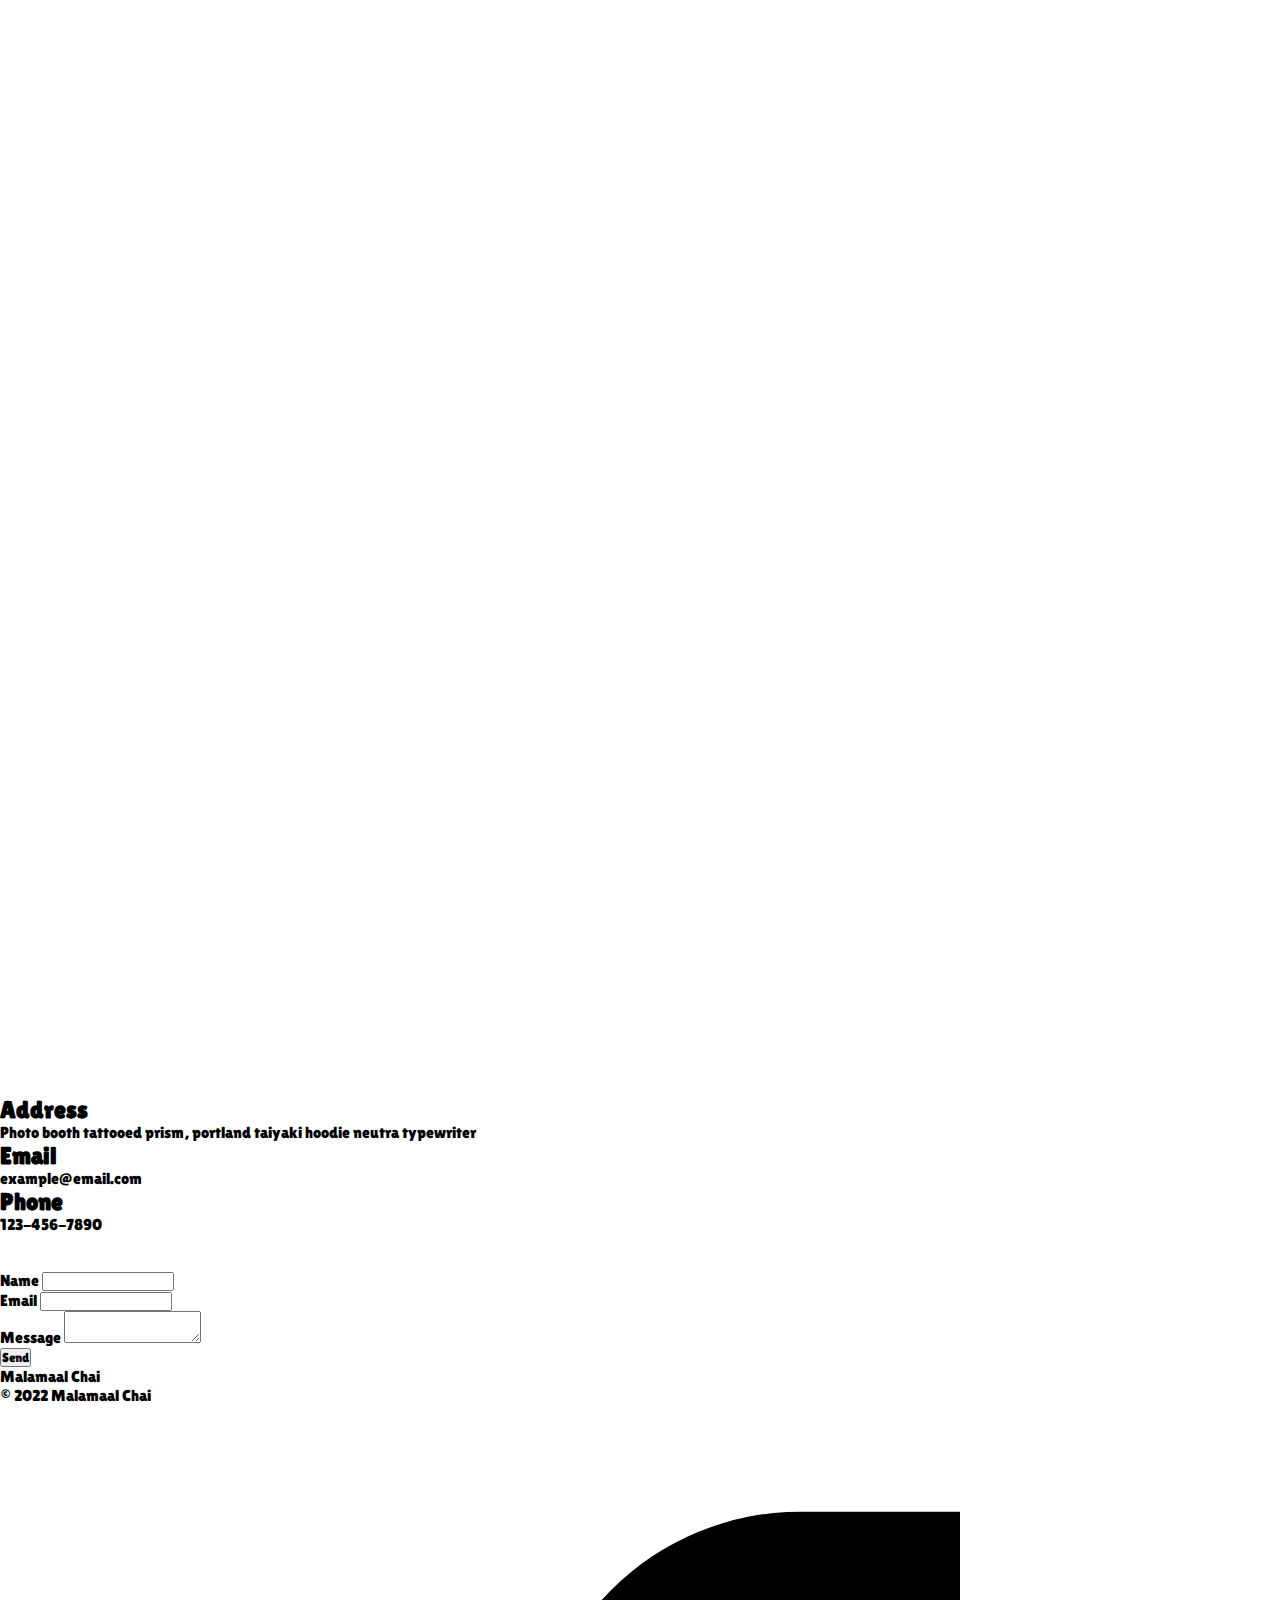
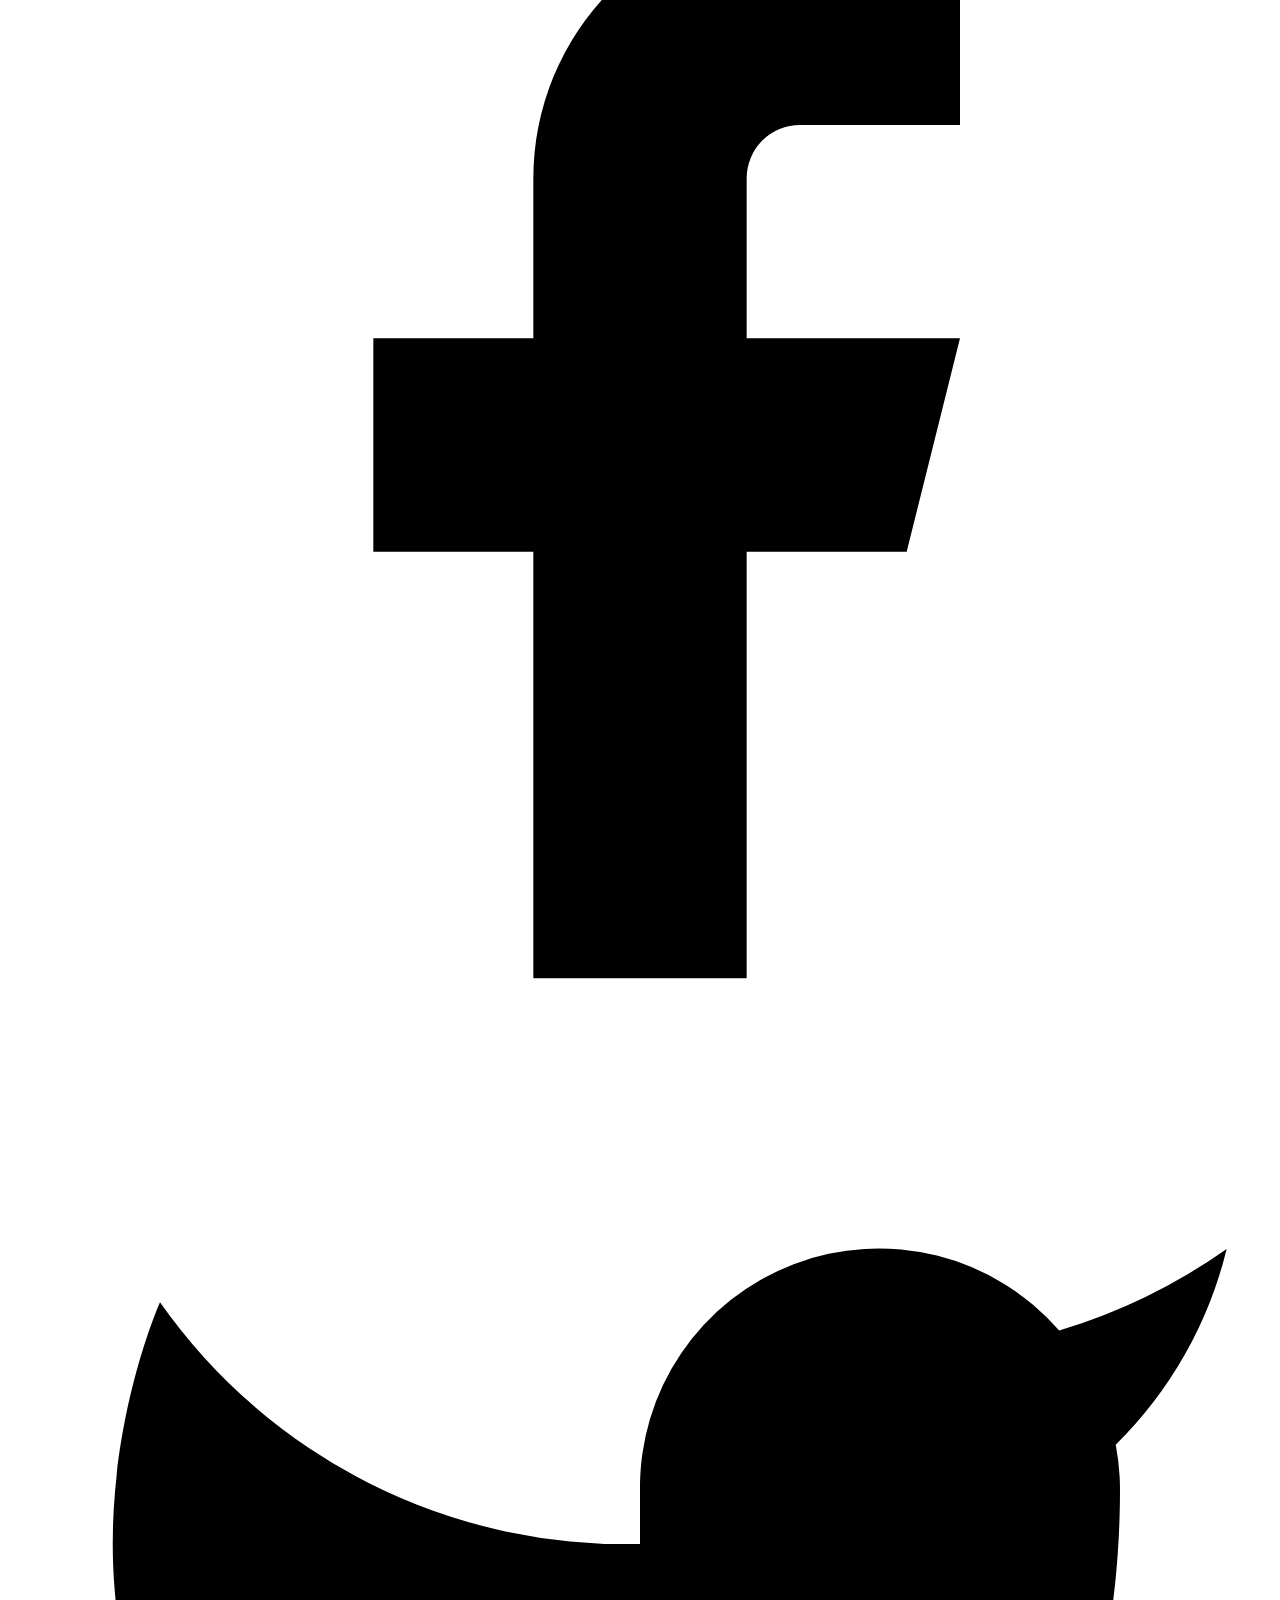
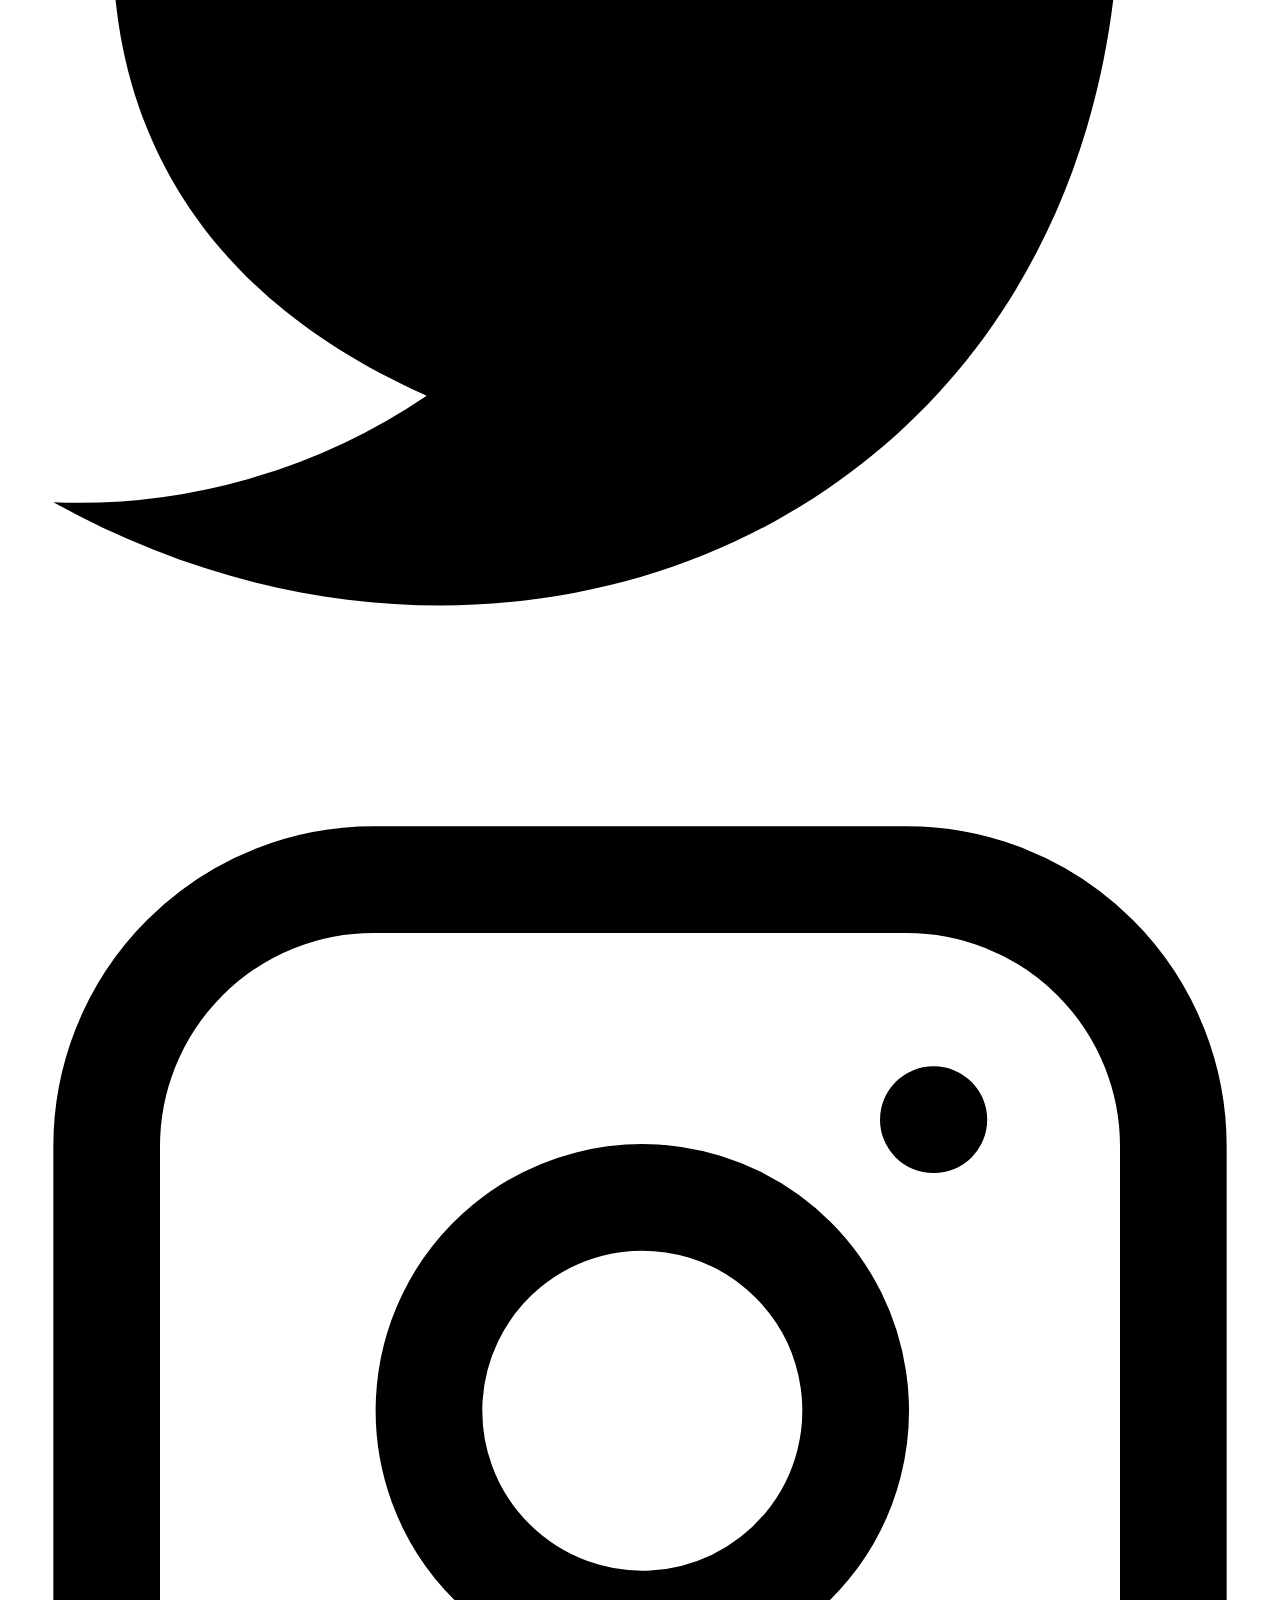
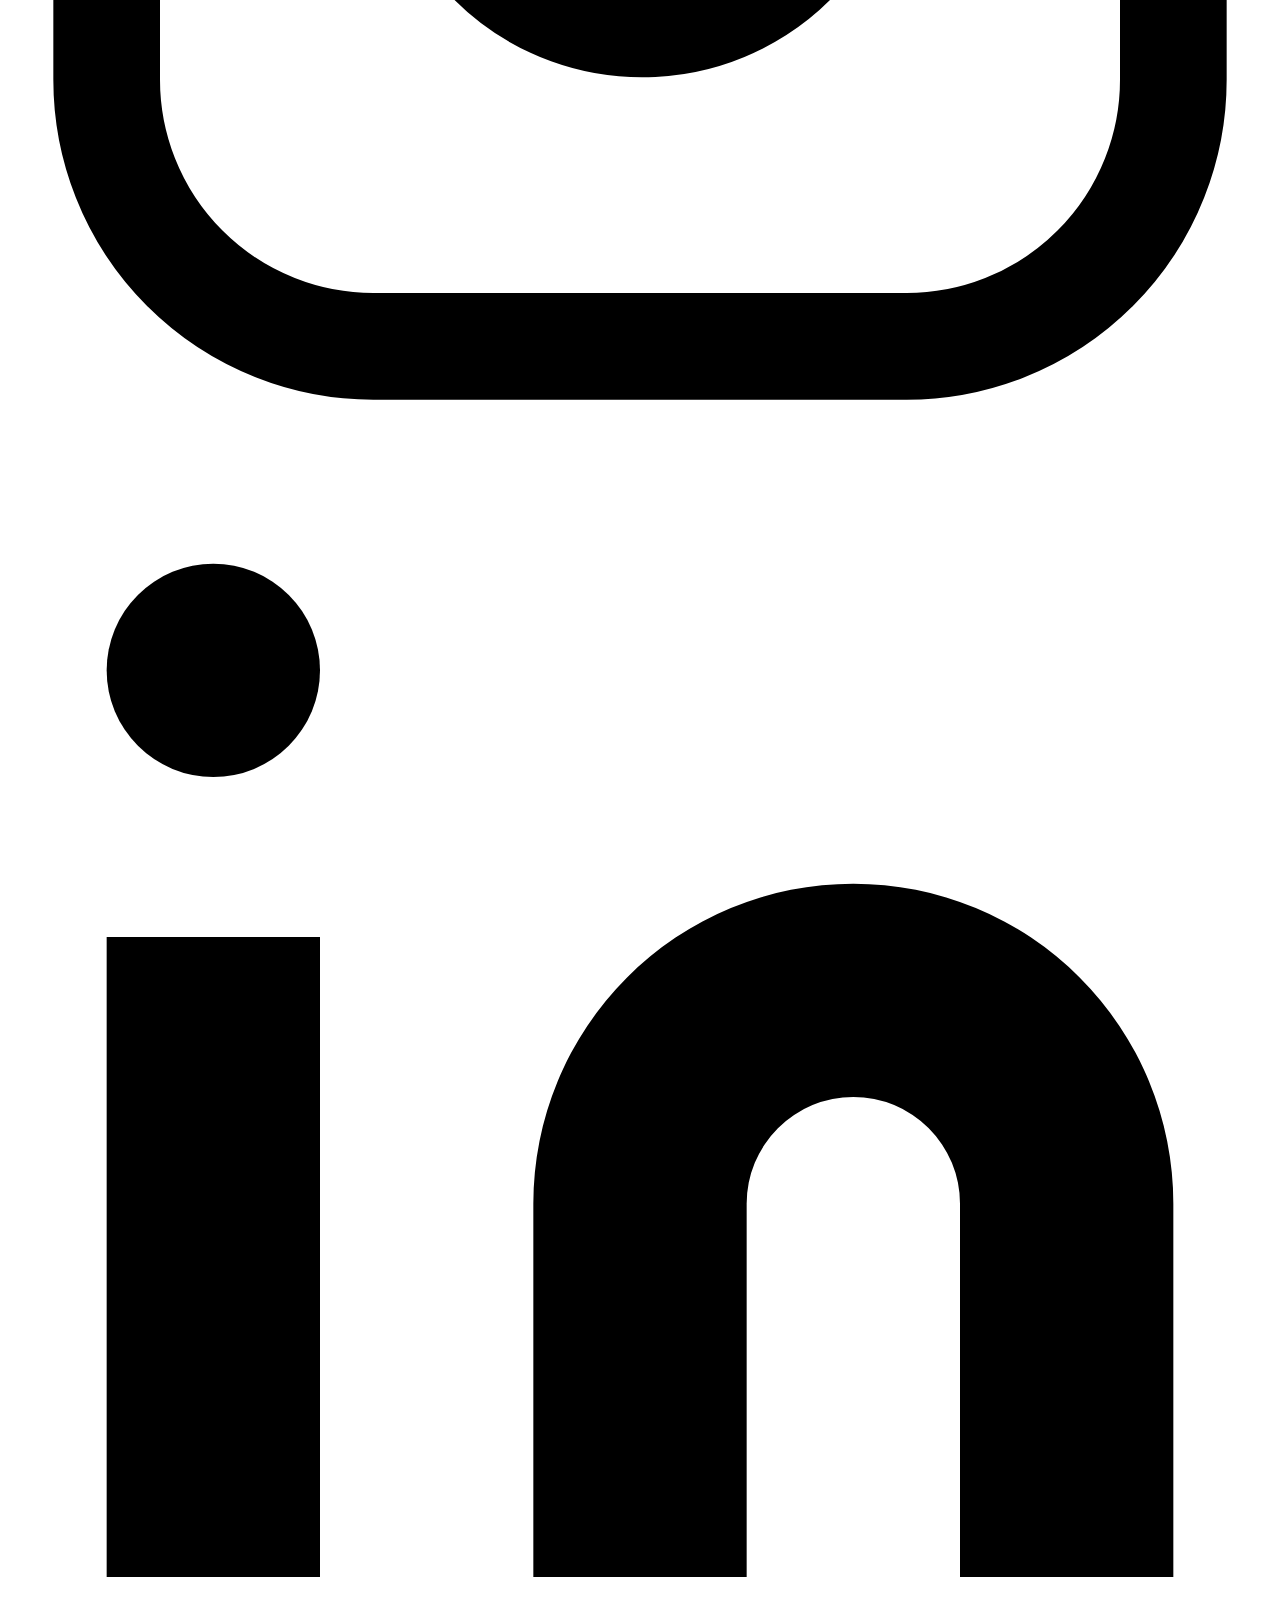
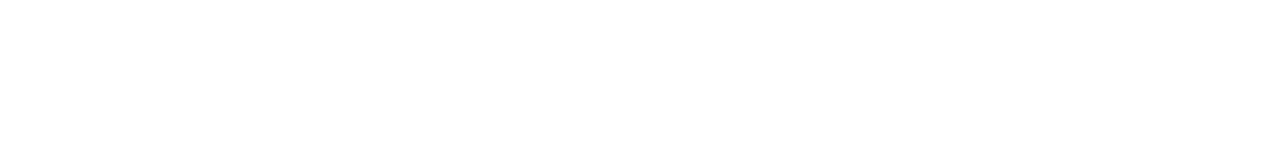
==== commit bc55f9fa: "navbar background changed to currency" ====
--- a/index.html
+++ b/index.html
@@ -41,7 +41,7 @@
     </div>
 
     <!-- --------------------NAVBAR---------------------- -->
-    <header class="bg-beige sticky top-0 w-full">
+    <header class="bg-beige sticky top-0 w-full ">
       <div >
           <div class="px-4 bg-beige mx-auto sm:px-6 lg:px-8">
               <nav class="relative flex items-center justify-between h-16 lg:h-20">
@@ -138,10 +138,10 @@
                           hero section 
           ############################################################                 -->
           
-            <div id="hero"  >
-              
-              <section class="py-10 sm:py-16  lg:py-24">
-                  <div class="px-4 mx-auto mt-12  max-w-7xl sm:px-6 lg:px-8">
+            <div id="hero" class="h-screen" >
+                
+              <section class="py-10 sm:py-16  lg:py-24  flex align-center">
+                  <div class="px-4 mx-auto max-w-7xl sm:px-6 lg:px-8 flex align-center">
                       <div class="grid items-center grid-cols-1 gap-12 lg:grid-cols-2">
                           <div  >
                               <h1 class="text-4xl text-sec sm:text-6xl lg:text-7xl heroHead" data-aos="fade-down" data-aos-duration="500">
--- a/css/index.css
+++ b/css/index.css
@@ -148,21 +148,44 @@
     z-index: 10;
     transition: .25s ease-in;
     transform-origin: left;
+    position: relative;
+    overflow: hidden;
   }
   #mobileNav{
     transition: opacity .25s ease-in;
     transform-origin: left;
   }
   
+  
+  header::before{
+    content: "";
+    position: absolute;
+    width: 100%;
+    height: 100%;
+    top:0;
+    left:0;
+    opacity: .2;  
+    background: url("../imgs/currency.svg");
+    background-size: 100% ;
+    background-repeat: no-repeat;
+    /* background-position:center; */
+    background-attachment: fixed;
+  }
+  
+  @media screen and (max-width:640px) {
+    header::before{
+      background-size: 150%;
+    }
+  }
+  
     
   
   /* ##########HERO SECTION############ */
+
 #coffee lottie-player{
   position: absolute;
   top: -5em;
   left: -4em;
-
-
 }
 
 /* ###################Franchise###################### */
@@ -179,7 +202,7 @@
   height: 100%;
   top:0;
   left:0;
-  opacity: .1;
+  opacity: .2;
   background: url("../imgs/currency notes/c2000.jpeg");
   background-size: auto 100%;
   background-repeat: no-repeat;
--- a/css/menu.css
+++ b/css/menu.css
@@ -16,6 +16,7 @@
 }
 @media screen and (max-width:768px) {
   .moneyBg{
+  background-repeat: repeat-x;
     background-size: 100px;
   }
 }
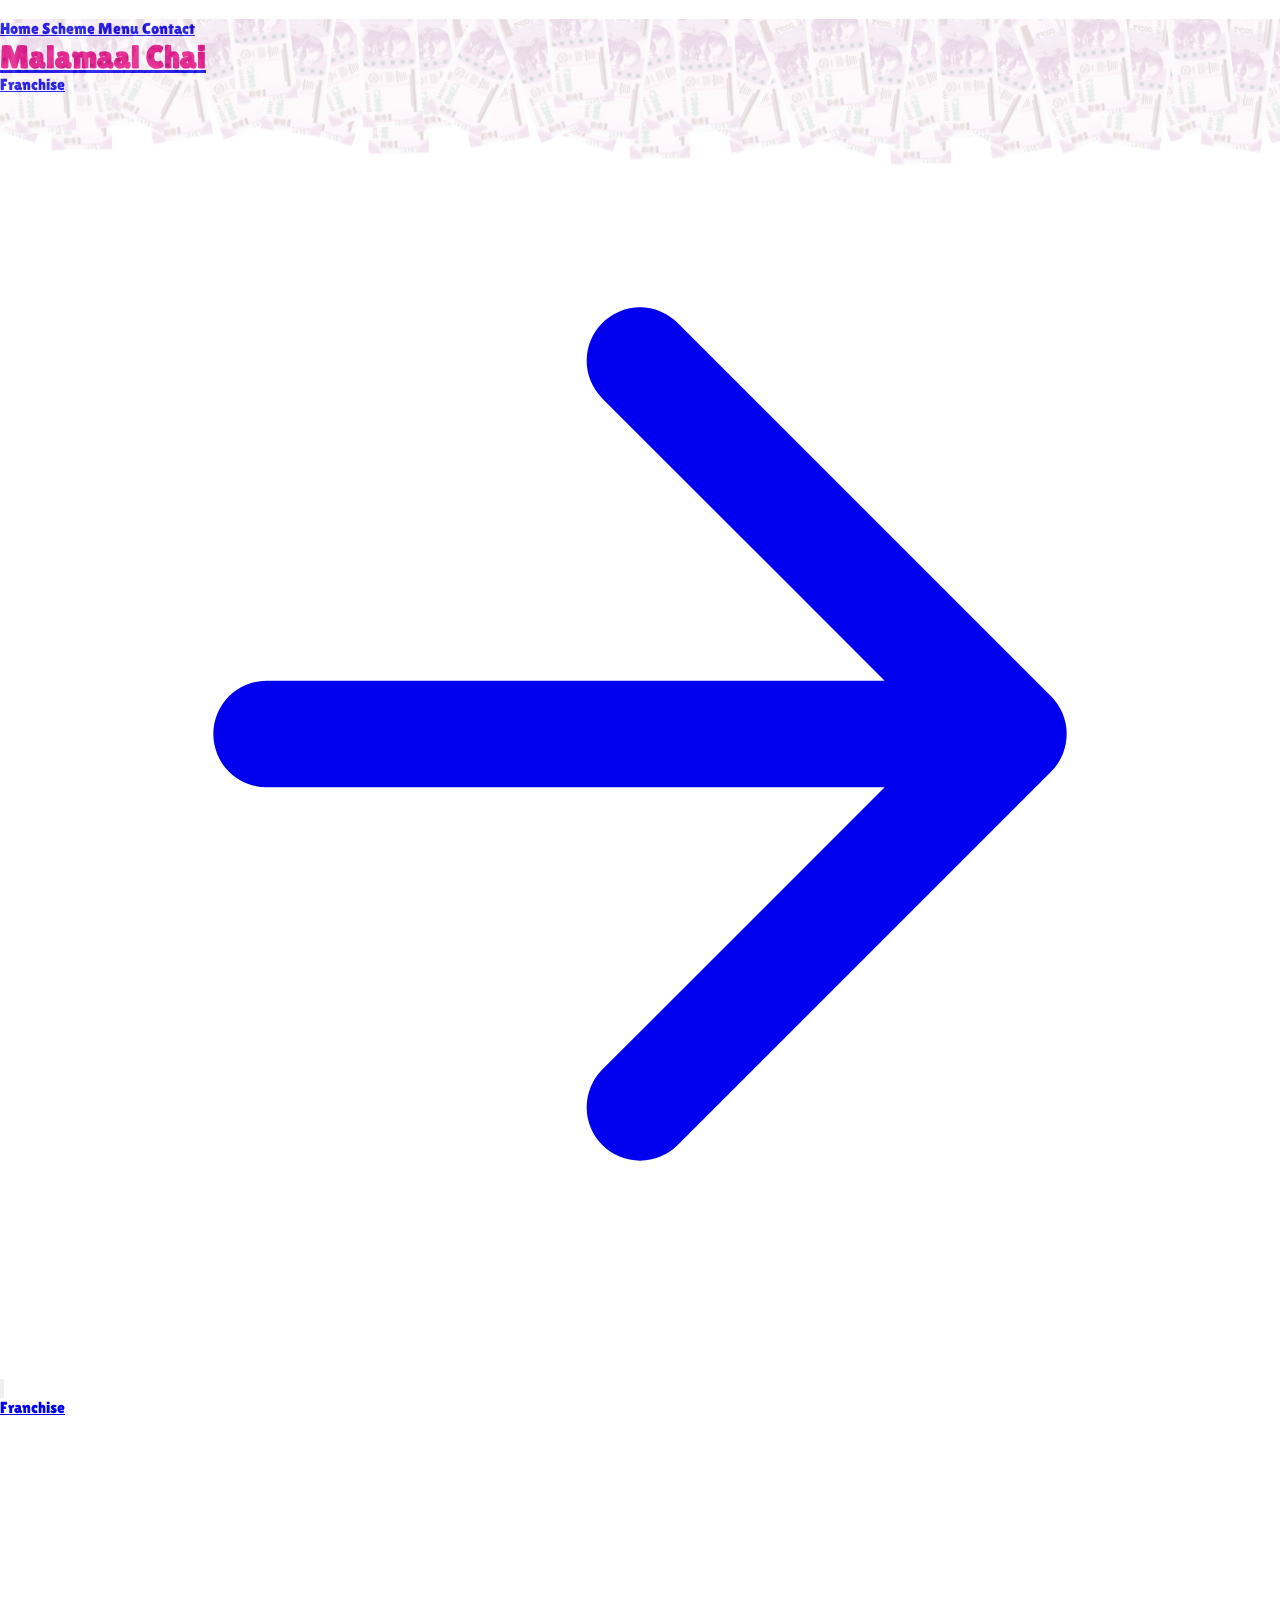
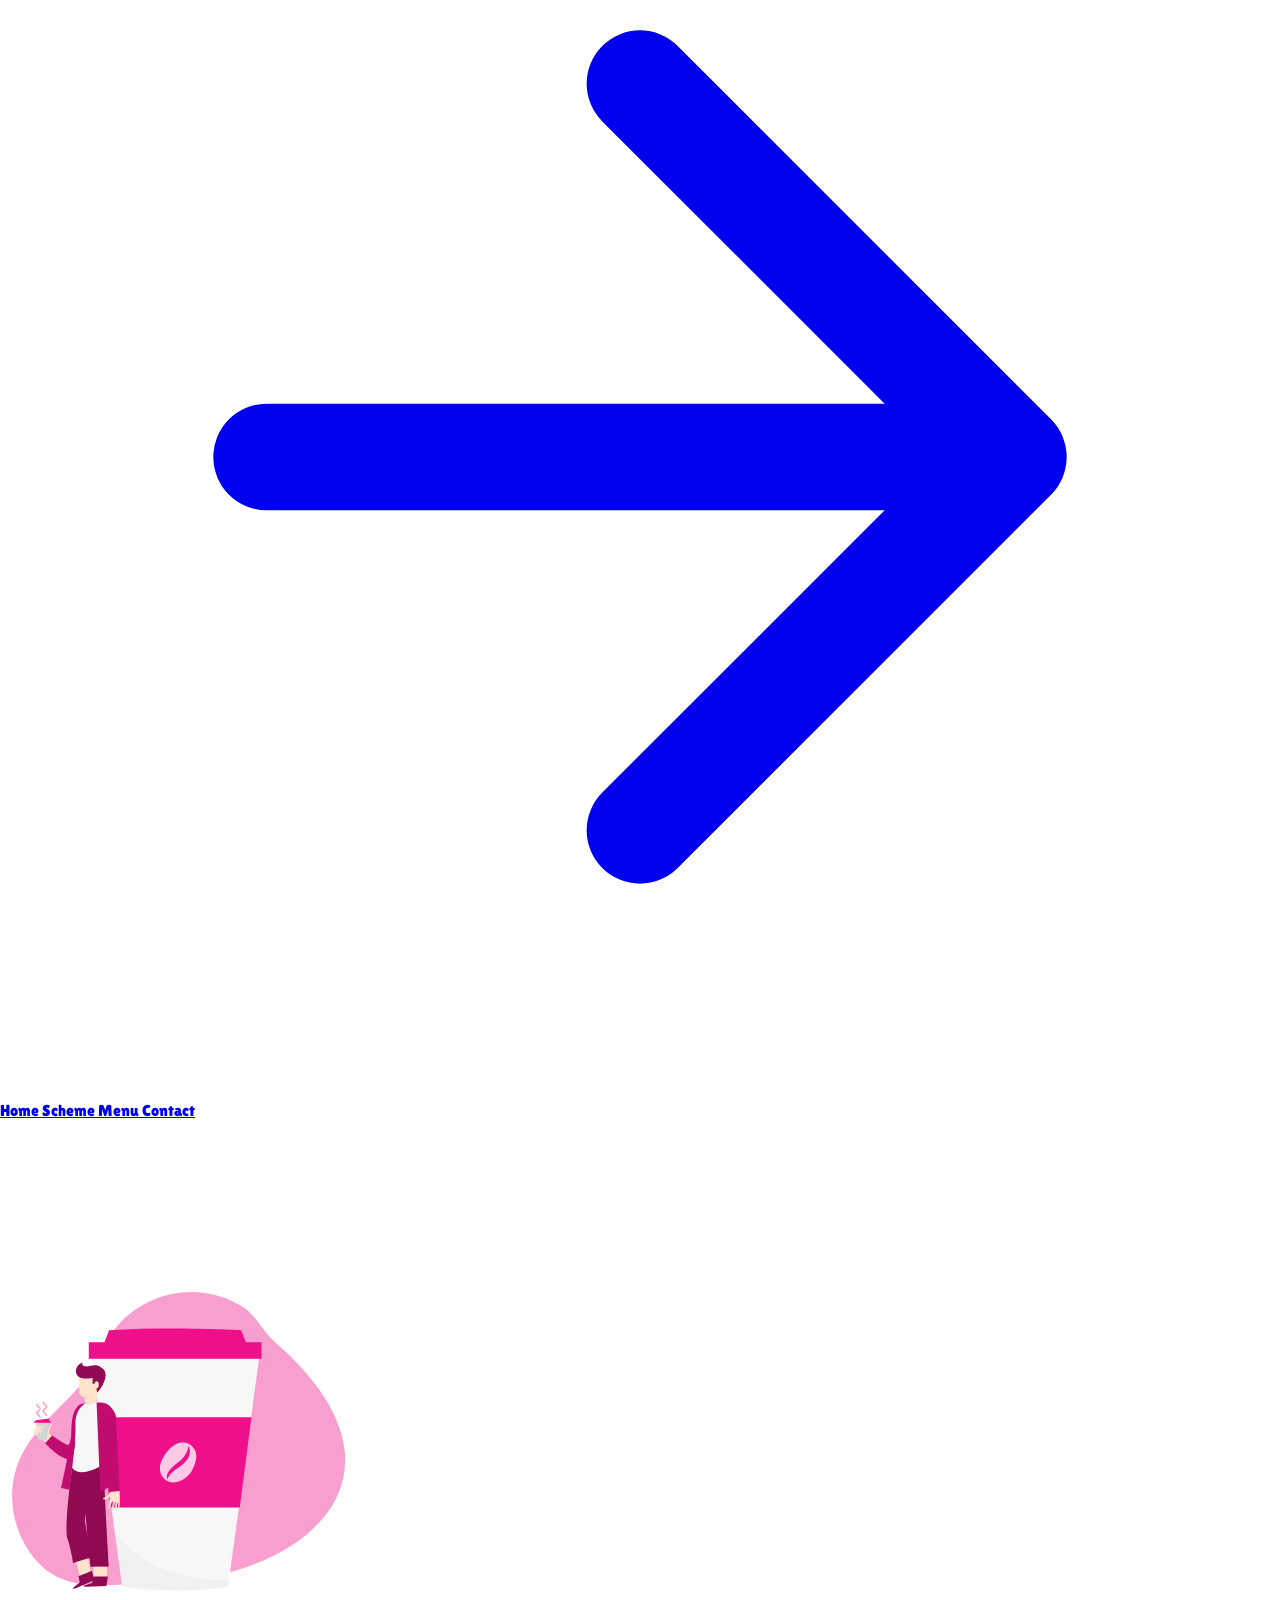
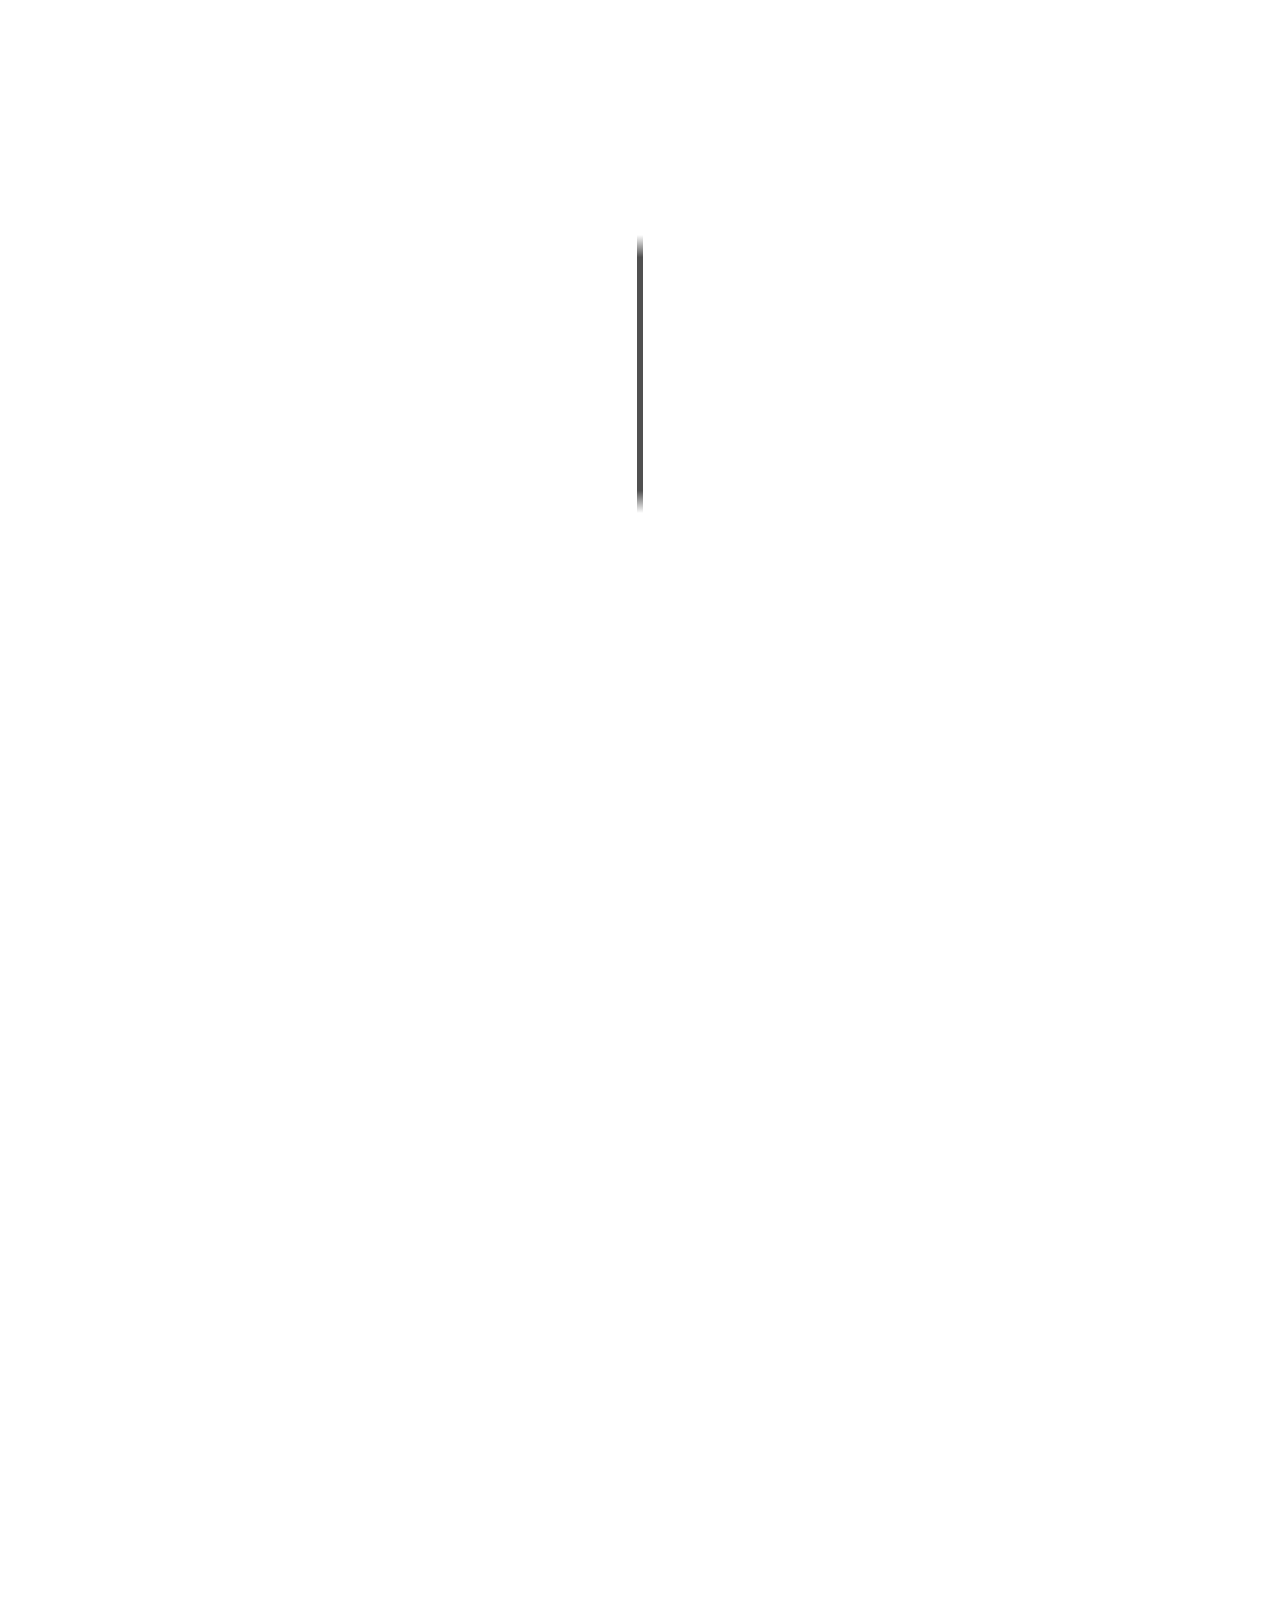
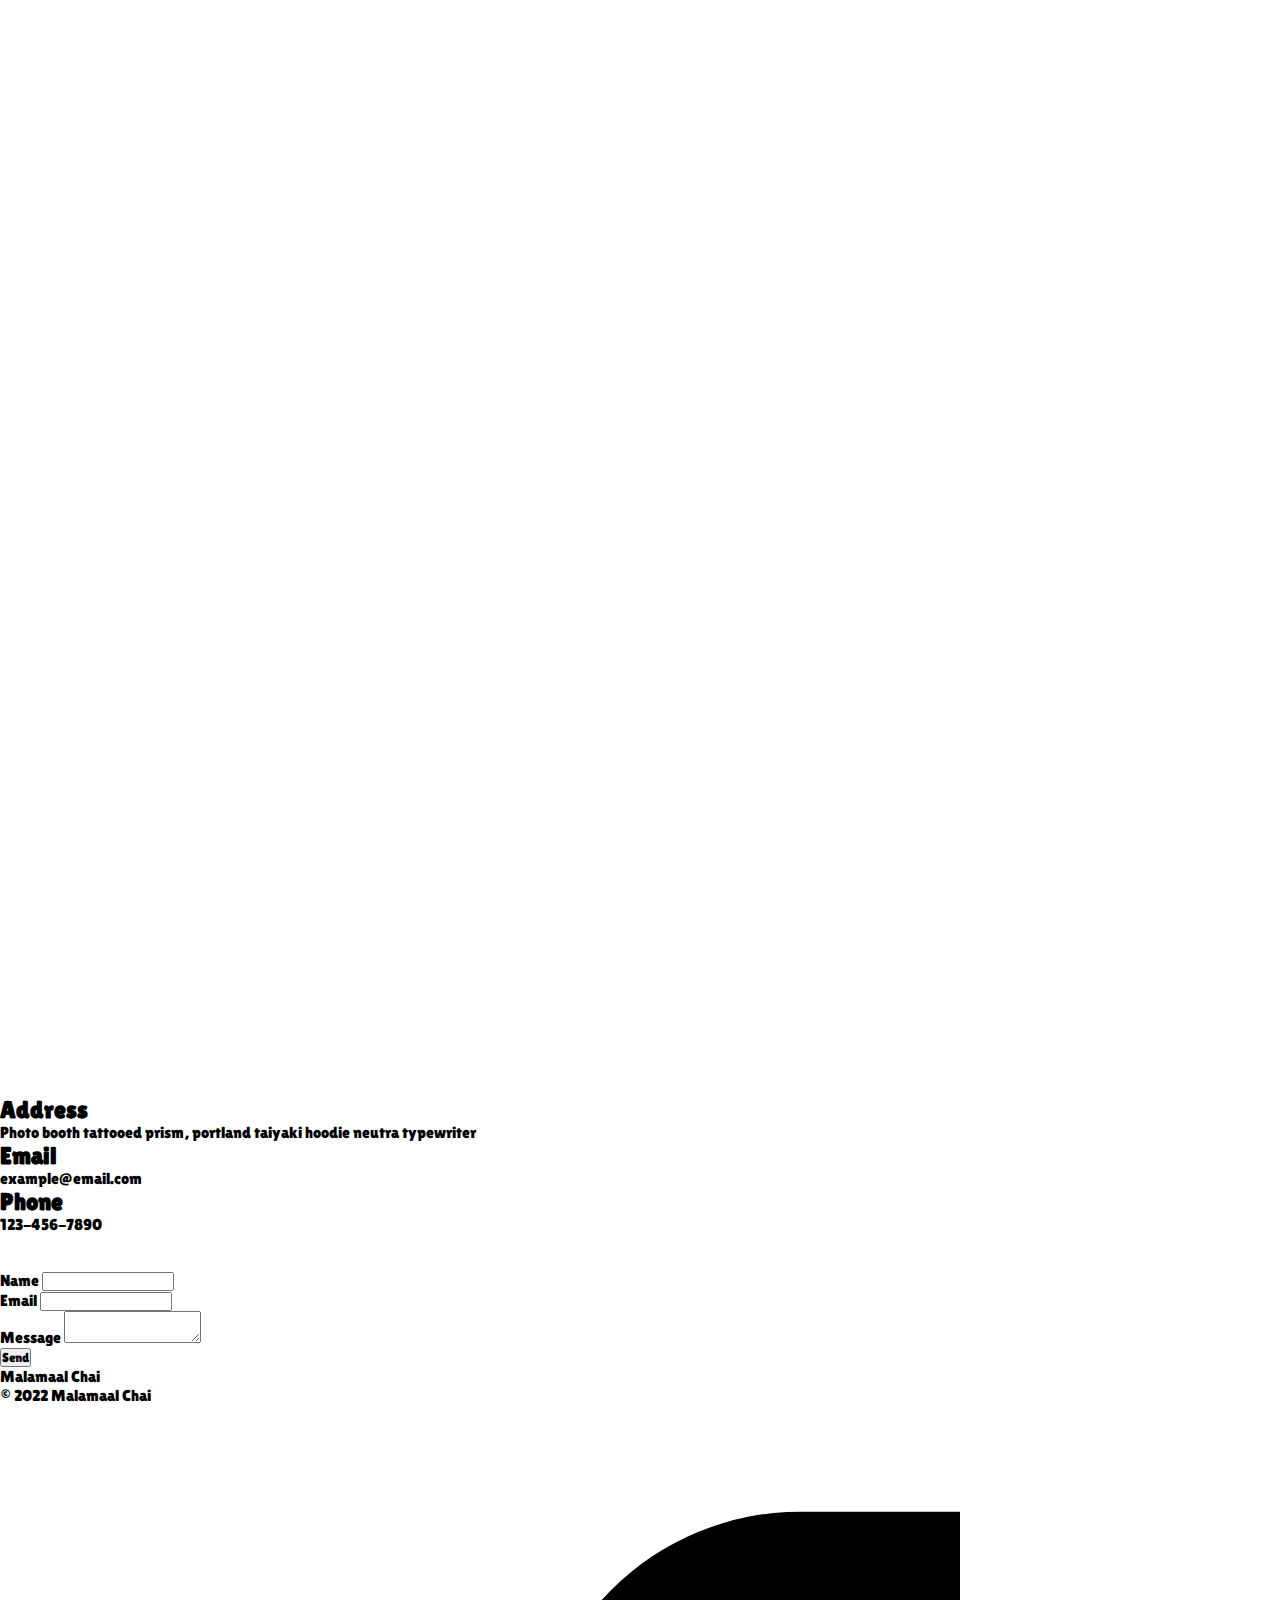
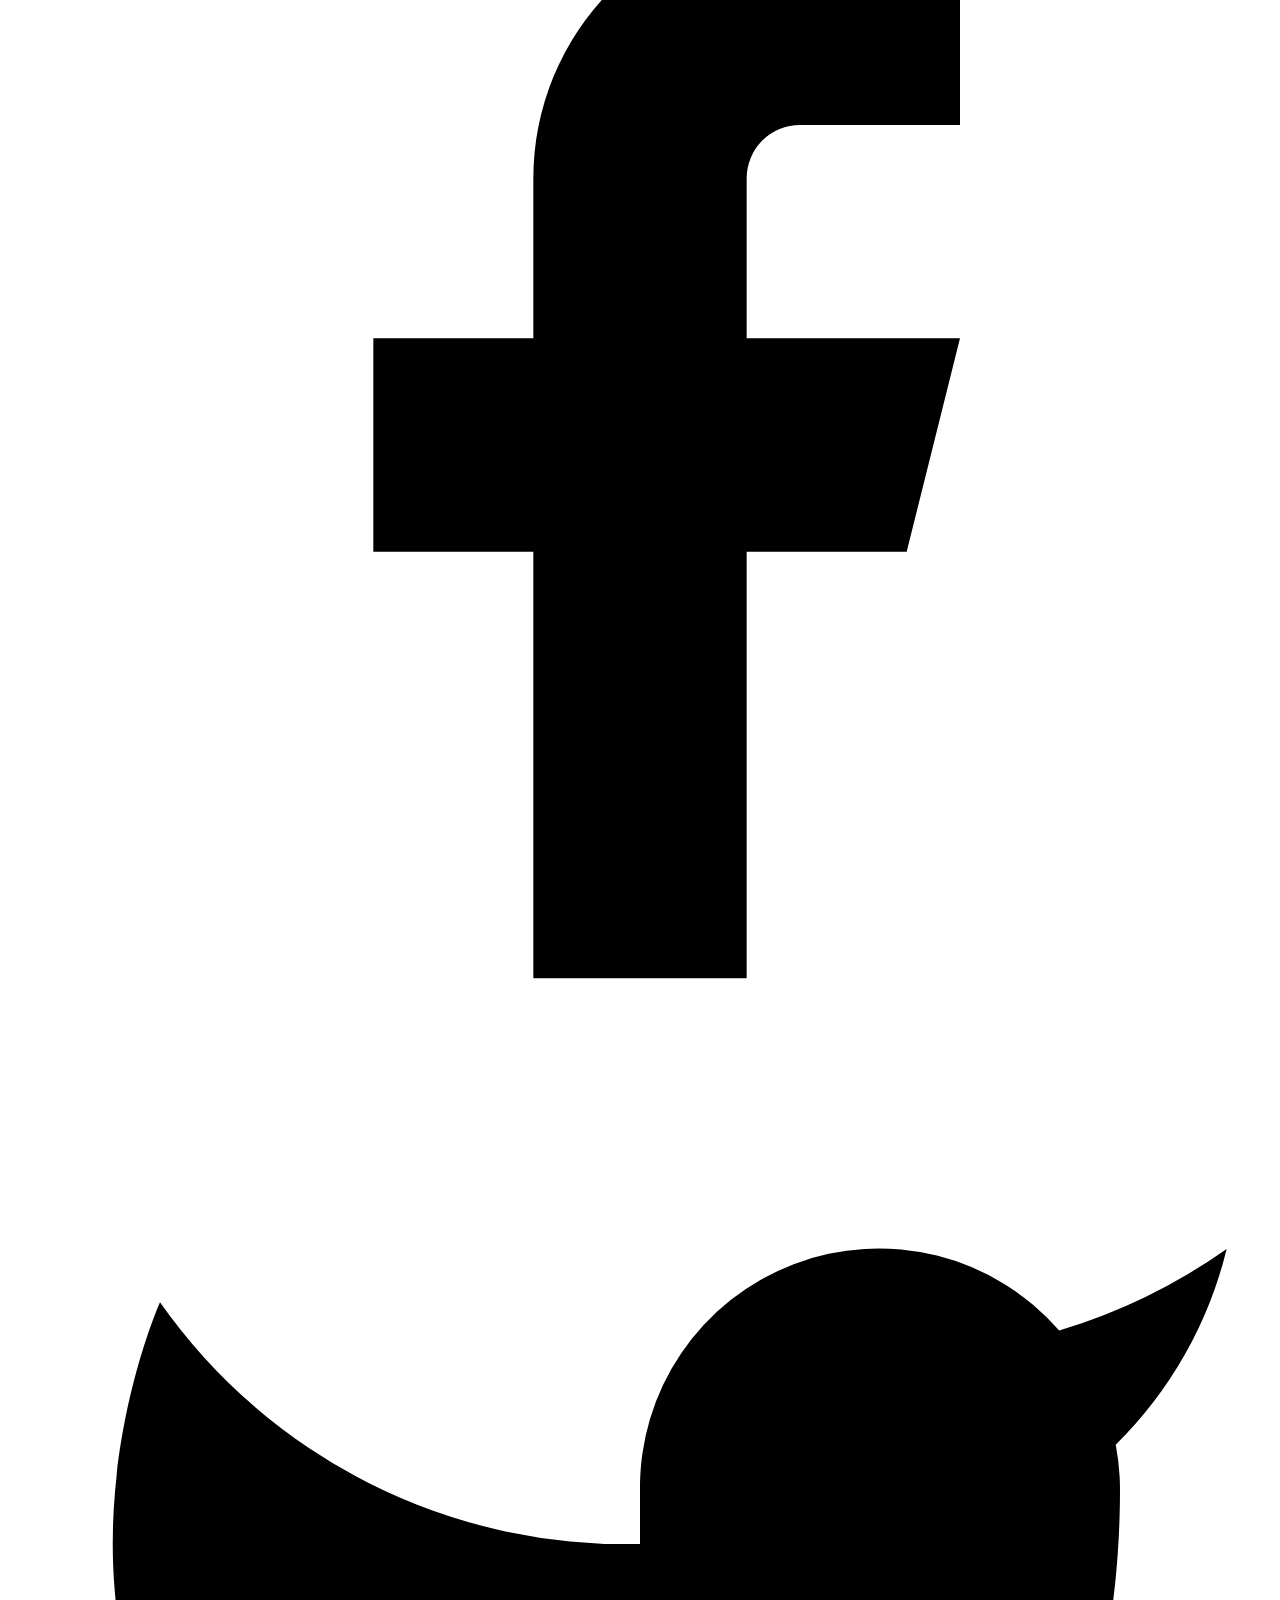
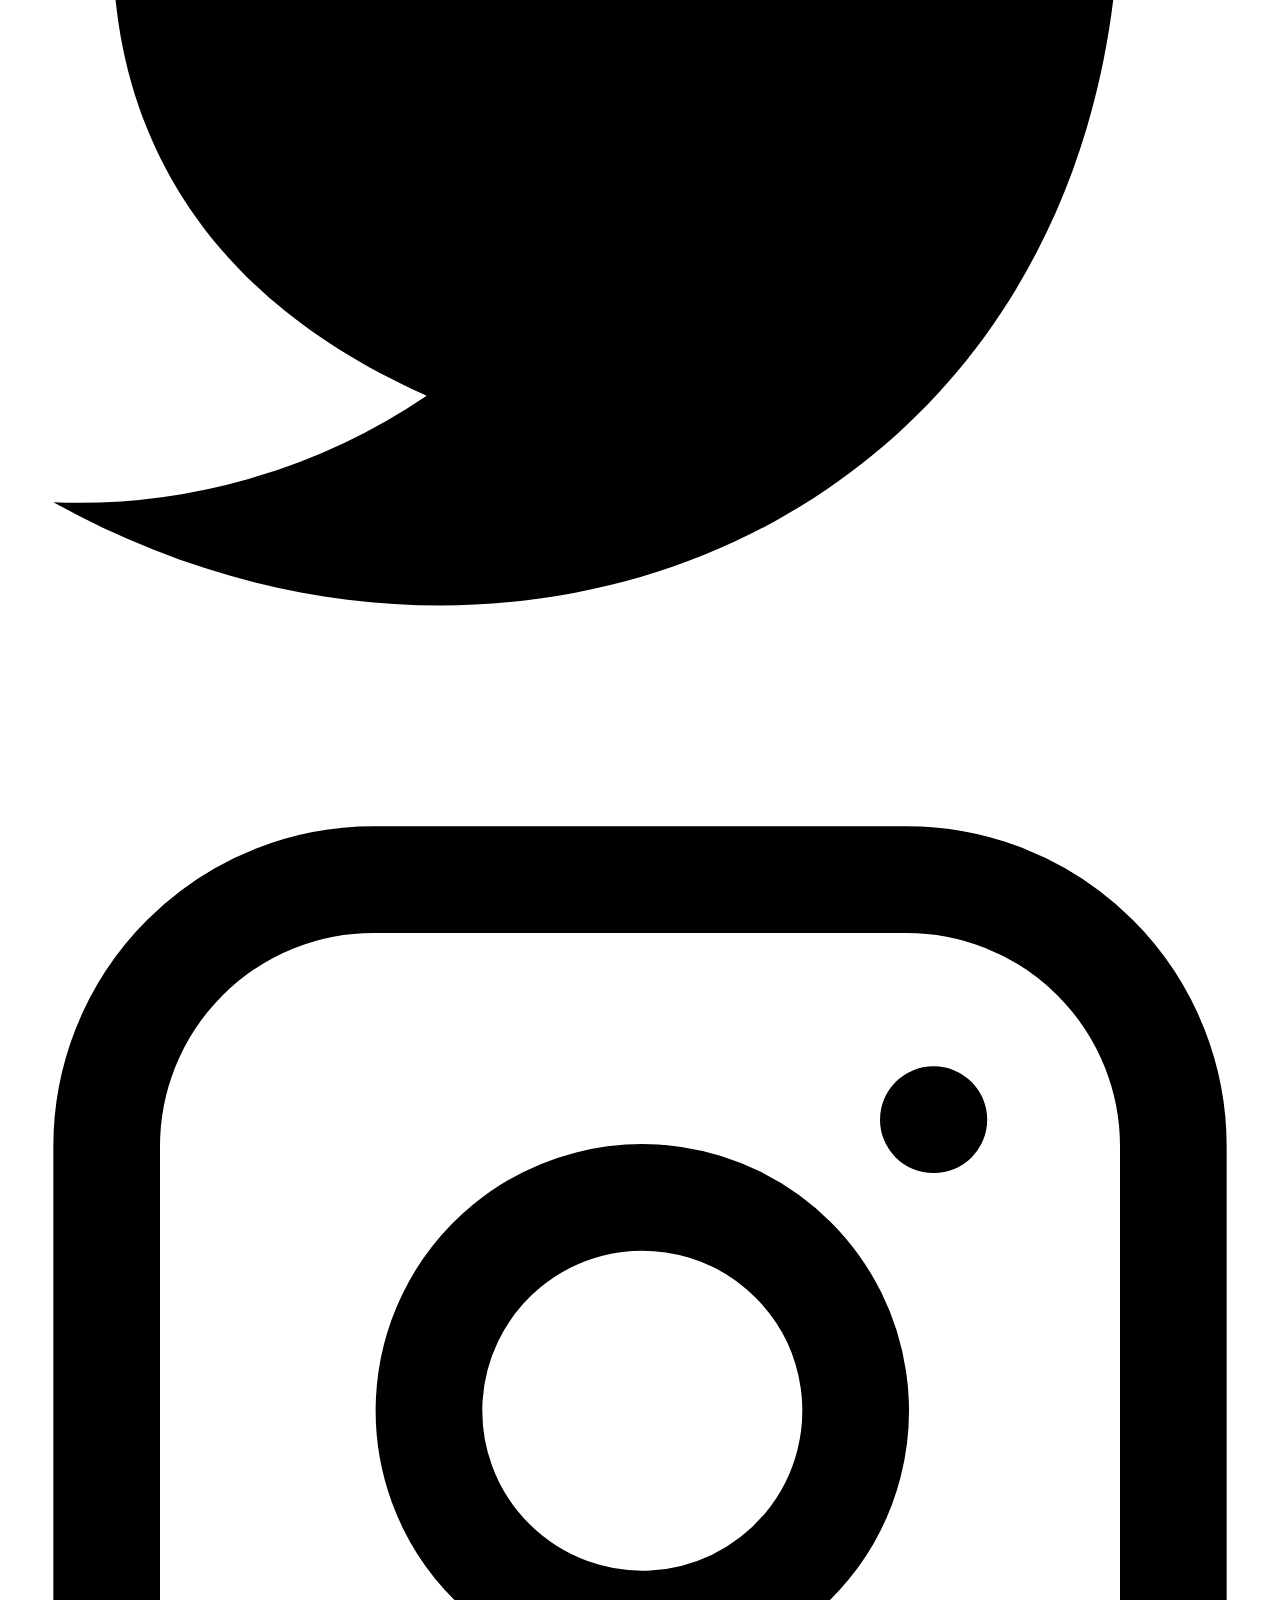
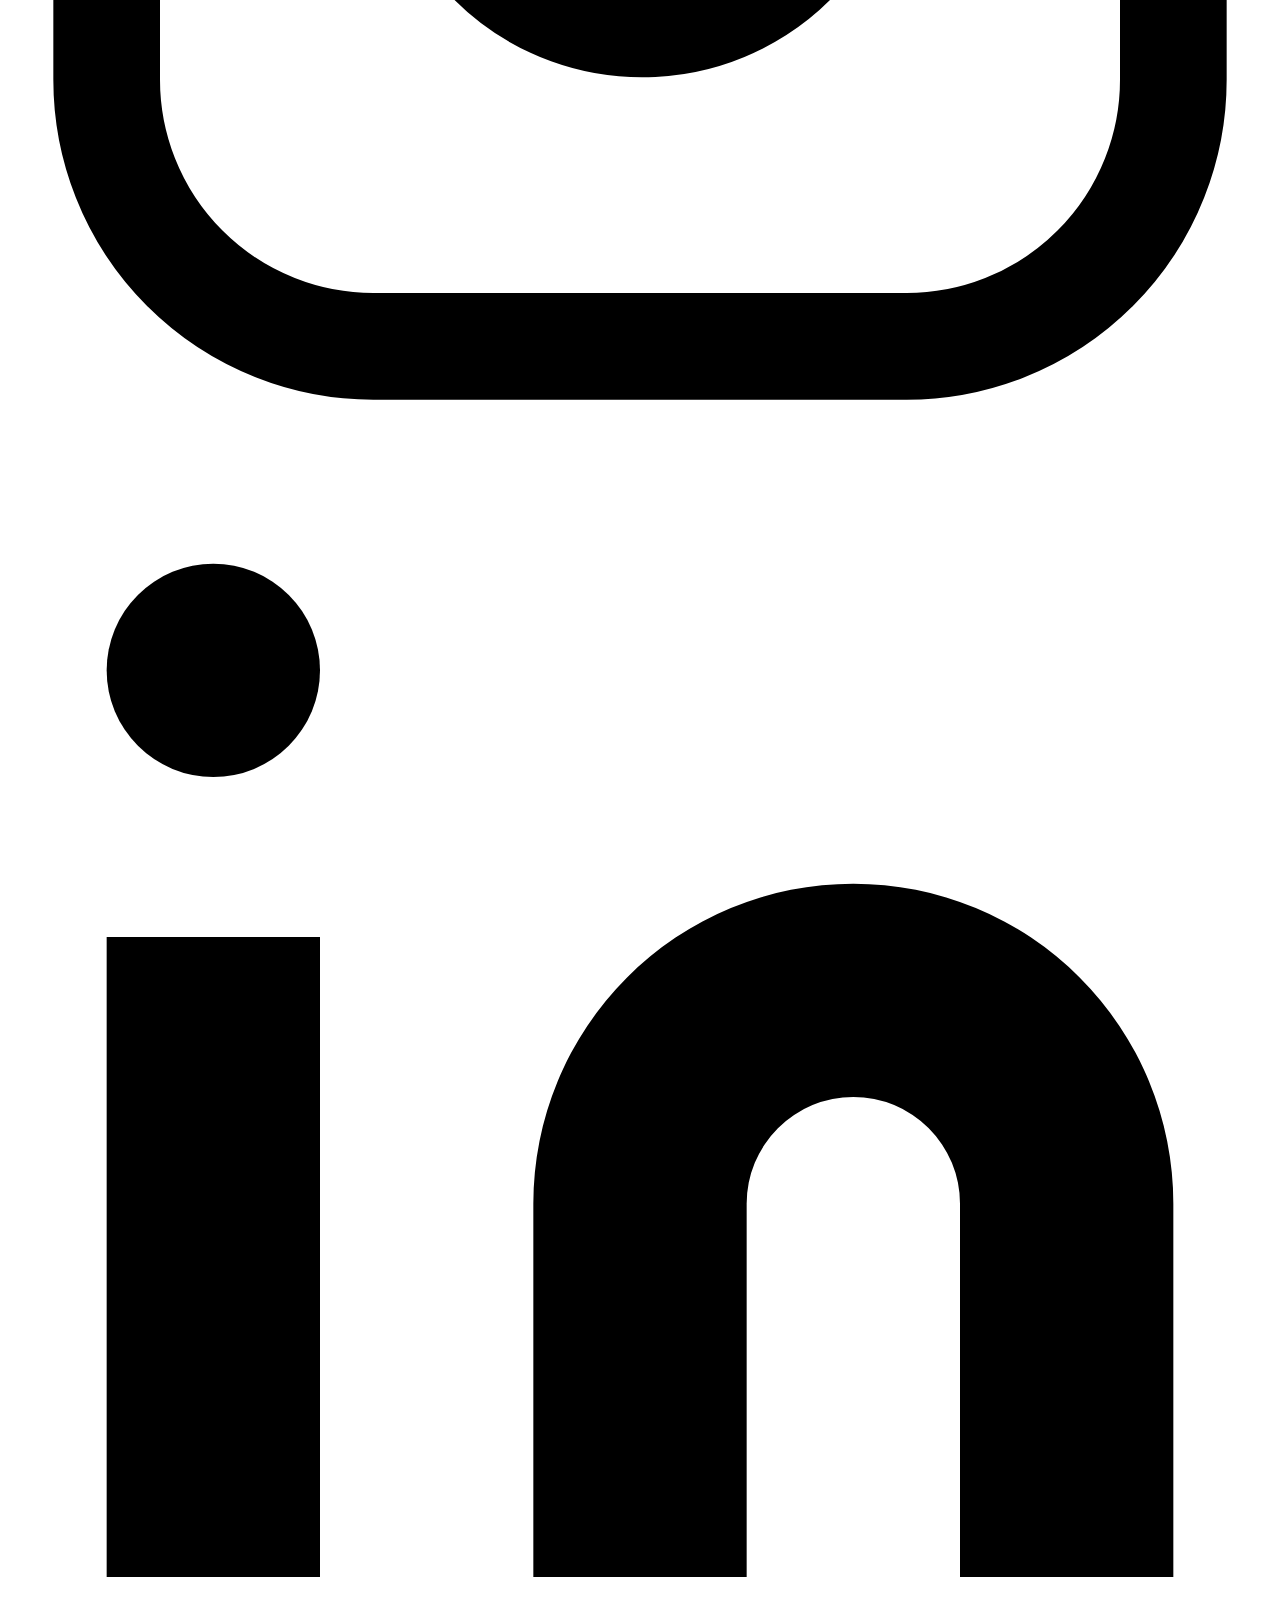
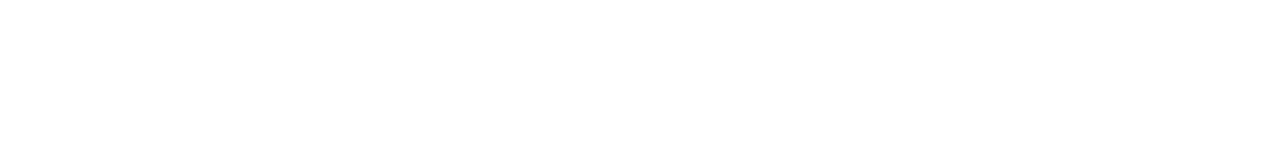
==== commit bc934e55: "Merge branch 'master' of https://github.com/dude-curious/malamaal_chai" ====
--- a/index.html
+++ b/index.html
@@ -1,102 +1,177 @@
 <!DOCTYPE html>
 <html lang="en">
-<head>
-    <meta charset="UTF-8">
-    <meta http-equiv="X-UA-Compatible" content="IE=edge">
-    <meta name="viewport" content="width=device-width, initial-scale=1.0">
-    <link href='https://fonts.googleapis.com/css?family=Open+Sans:400,300,300italic,400italic,600,600italic,700,700italic' rel='stylesheet' type='text/css'>
+  <head>
+    <meta charset="UTF-8" />
+    <meta http-equiv="X-UA-Compatible" content="IE=edge" />
+    <meta name="viewport" content="width=device-width, initial-scale=1.0"/>
+    <link
+      href="https://fonts.googleapis.com/css?family=Open+Sans:400,300,300italic,400italic,600,600italic,700,700italic"
+      rel="stylesheet"
+      type="text/css"
+    />
     <title>Malamaal Chai</title>
-    <link rel="stylesheet" href="./css/index.css">
-    <link rel="stylesheet" href="./css/menu.css">
+    <link rel="stylesheet" href="./css/index.css" />
+    <link rel="stylesheet" href="./css/menu.css" />
     <!-- ----------------------Animate.css-------------------------- -->
-    <link rel="stylesheet" href="https://cdnjs.cloudflare.com/ajax/libs/animate.css/4.1.1/animate.min.css"/>
+    <link
+      rel="stylesheet"
+      href="https://cdnjs.cloudflare.com/ajax/libs/animate.css/4.1.1/animate.min.css"
+    />
     <!-- ----------Animate on scroll------------ -->
-    <link href="https://unpkg.com/aos@2.3.1/dist/aos.css" rel="stylesheet">
+    <link href="https://unpkg.com/aos@2.3.1/dist/aos.css" rel="stylesheet" />
     <!-- ----------------Lottie ---------------------- -->
     <script src="https://unpkg.com/@lottiefiles/lottie-player@latest/dist/lottie-player.js"></script>
-    <script src="https://cdn.tailwindcss.com"></script> <!--Tailwind-->
+    <script src="https://cdn.tailwindcss.com"></script>
+    <!--Tailwind-->
     <script>
-        tailwind.config = {
-          theme: {
-            extend: {
-              
-              colors: {
-                pri: 'hsl(327, 88%, 48%)',
-                sec:'hsl(327, 88%, 15%)',
-                ter:'hsl(327, 88%, 25%)',
-                beige:'hsl(327, 88%, 80%)'
-              },
-              fontFamily: {
-                merienda: ['Merienda', 'cursive'],
-                
-              }
-            }
-          }
-        }
-      </script>
-</head>     
-<body >
-    <div class="preloader  w-full h-screen bg-beige fixed top-0 z-20">
-      <div class="lds-circle"> <img  src="./imgs/currency notes/c2000.jpeg" alt=""> </div>
+      tailwind.config = {
+        theme: {
+          extend: {
+            colors: {
+              pri: "hsl(327, 88%, 48%)",
+              sec: "hsl(327, 88%, 15%)",
+              ter: "hsl(327, 88%, 25%)",
+              beige: "hsl(327, 88%, 80%)",
+            },
+            fontFamily: {
+              merienda: ["Merienda", "cursive"],
+            },
+          },
+        },
+      };
+    </script>
+  </head>
+  <body>
+    <div class="preloader w-full h-screen bg-beige fixed top-0 z-20">
+      <div class="lds-circle">
+        <img src="./imgs/currency notes/c2000.jpeg" alt="" />
+      </div>
     </div>
 
     <!-- --------------------NAVBAR---------------------- -->
-    <header class="bg-beige sticky top-0 w-full ">
-      <div >
-          <div class="px-4 bg-beige mx-auto sm:px-6 lg:px-8">
-              <nav class="relative flex items-center justify-between h-16 lg:h-20">
-                  <div class="hidden text-sec lg:flex lg:items-center lg:space-x-5">
-                      <a href="#hero" title="" class="text-xl font-medium  hover:text-ter"> Home </a>
-    
-                      <a href="#scheme" title="" class="text-xl  font-medium  hover:text-ter"> Scheme </a>
-  
-                      <a href="#menu" title="" class="text-xl  font-medium  hover:text-ter"> Menu </a>
-
-                      <a href="#contact" title="" class="text-xl  font-medium  hover:text-ter"> Contact </a>
-                  </div>
-  
-                  <div class="lg:absolute lg:-translate-x-1/2 lg:inset-y-5 lg:left-1/2">
-                      <div class="flex-shrink-0">
-                          <a href="#" title="" class="flex">
-                              <!-- <img class="w-auto h-8 lg:h-10" src="https://cdn.rareblocks.xyz/collection/celebration/images/logo.svg" alt="" /> -->
-                              <h1 class="text-2xl sm:text-4xl font-bold text-sec head">Malamaal Chai</h1>
-                          </a>
-                      </div>
-                  </div>
-  
-                  <a href="./Franchise.html" type="button" class="flex items-center justify-center ml-auto text-beige bg-black  rounded-full py-2 px-3 lg:hidden">
-                      Franchise
-                      <svg fill="none" stroke="currentColor" stroke-linecap="round" stroke-linejoin="round" stroke-width="2" class="bounces-right w-4 h-4 ml-1 " viewBox="0 0 24 24">
-                        <path d="M5 12h14M12 5l7 7-7 7"></path>
-                      </svg>
-                    </a>
-  
-                  <button id="hamburger" type="button" class="inline-flex p-2 ml-5 text-black transition-all duration-200 rounded-md lg:hidden  ">
-                      <svg class="w-6 h-6" xmlns="http://www.w3.org/2000/svg" fill="none" viewBox="0 0 24 24" stroke="currentColor">
-                          <path stroke-linecap="round" stroke-linejoin="round" stroke-width="2" d="M4 6h16M4 12h16m-7 6h7" />
-                      </svg>
-                  </button>
-  
-                  <div class="hidden lg:flex lg:items-center lg:space-x-10">
-                      <!-- <a href="#" title="" class="text-base font-medium text-black"> Sign up </a> -->
-  
-                      <!-- <a href="#" title="" class="text-base font-medium text-black"> Sign in </a> -->
-  
-                      <a href="./Franchise.html" title="" class="flex items-center justify-center py-2 px-3 rounded-full  text-beige bg-black ">
-                          Franchise
-                          <svg fill="none" stroke="currentColor" stroke-linecap="round" stroke-linejoin="round" stroke-width="2" class="bounces-right w-4 h-4 ml-1 " viewBox="0 0 24 24">
-                            <path d="M5 12h14M12 5l7 7-7 7"></path>
-                          </svg>
-                      </a>
-                  </div>
-              </nav>
-          </div>
+    <header class="bg-beige sticky top-0 w-full">
+      <div>
+        <div class="px-4 bg-beige mx-auto sm:px-6 lg:px-8">
+          <nav class="relative flex items-center justify-between h-16 lg:h-20">
+            <div class="hidden text-sec lg:flex lg:items-center lg:space-x-5">
+              <a
+                href="#hero"
+                title=""
+                class="text-xl font-medium hover:text-ter"
+              >
+                Home
+              </a>
+
+              <a
+                href="#scheme"
+                title=""
+                class="text-xl font-medium hover:text-ter"
+              >
+                Scheme
+              </a>
+
+              <a
+                href="#menu"
+                title=""
+                class="text-xl font-medium hover:text-ter"
+              >
+                Menu
+              </a>
+
+              <a
+                href="#contact"
+                title=""
+                class="text-xl font-medium hover:text-ter"
+              >
+                Contact
+              </a>
+            </div>
+
+            <div
+              class="lg:absolute lg:-translate-x-1/2 lg:inset-y-5 lg:left-1/2"
+            >
+              <div class="flex-shrink-0">
+                <a href="#" title="" class="flex">
+                  <!-- <img class="w-auto h-8 lg:h-10" src="https://cdn.rareblocks.xyz/collection/celebration/images/logo.svg" alt="" /> -->
+                  <h1 class="text-2xl sm:text-4xl font-bold text-sec head">
+                    Malamaal Chai
+                  </h1>
+                </a>
+              </div>
+            </div>
+
+            <a
+              href="./Franchise.html"
+              type="button"
+              class="flex items-center justify-center ml-auto text-beige bg-black rounded-full py-2 px-3 lg:hidden"
+            >
+              Franchise
+              <svg
+                fill="none"
+                stroke="currentColor"
+                stroke-linecap="round"
+                stroke-linejoin="round"
+                stroke-width="2"
+                class="bounces-right w-4 h-4 ml-1"
+                viewBox="0 0 24 24"
+              >
+                <path d="M5 12h14M12 5l7 7-7 7"></path>
+              </svg>
+            </a>
+
+            <button
+              id="hamburger"
+              type="button"
+              class="inline-flex p-2 ml-5 text-black transition-all duration-200 rounded-md lg:hidden"
+            >
+              <svg
+                class="w-6 h-6"
+                xmlns="http://www.w3.org/2000/svg"
+                fill="none"
+                viewBox="0 0 24 24"
+                stroke="currentColor"
+              >
+                <path
+                  stroke-linecap="round"
+                  stroke-linejoin="round"
+                  stroke-width="2"
+                  d="M4 6h16M4 12h16m-7 6h7"
+                />
+              </svg>
+            </button>
+
+            <div class="hidden lg:flex lg:items-center lg:space-x-10">
+              <!-- <a href="#" title="" class="text-base font-medium text-black"> Sign up </a> -->
+
+              <!-- <a href="#" title="" class="text-base font-medium text-black"> Sign in </a> -->
+
+              <a
+                href="./Franchise.html"
+                title=""
+                class="flex items-center justify-center py-2 px-3 rounded-full text-beige bg-black"
+              >
+                Franchise
+                <svg
+                  fill="none"
+                  stroke="currentColor"
+                  stroke-linecap="round"
+                  stroke-linejoin="round"
+                  stroke-width="2"
+                  class="bounces-right w-4 h-4 ml-1"
+                  viewBox="0 0 24 24"
+                >
+                  <path d="M5 12h14M12 5l7 7-7 7"></path>
+                </svg>
+              </a>
+            </div>
+          </nav>
+        </div>
       </div>
-  
+
       <!-- xs to lg -->
       <nav id="mobileNav" class="py-4 hidden opacity-0 lg:hidden">
-          <div class="px-4 mx-auto sm:px-6 lg:px-8">
-              <!-- <div class="flex items-center justify-end">
+        <div class="px-4 mx-auto sm:px-6 lg:px-8">
+          <!-- <div class="flex items-center justify-end">
                   <p class="text-sm font-semibold tracking-widest text-gray-400 uppercase">Menu</p>
   
                   <button id="cross" type="button" class="inline-flex p-2 text-black transition-all duration-200 rounded-md focus:bg-gray-100 hover:bg-gray-100">
@@ -105,139 +180,346 @@
                       </svg>
                   </button>
               </div> -->
-  
-              <div class="mt-6">
-                  <div class="flex text-sec flex-col space-y-2">
-                      <a href="#hero" title="" class="py-2 text-base font-medium "> Home </a>
-    
-                      <a href="#scheme" title="" class="py-2 text-base font-medium "> Scheme </a>
-  
-                      <a href="#menu" title="" class="py-2 text-base font-medium "> Menu </a>
-
-                      <a href="#contact" title="" class="py-2 text-base font-medium "> Contact </a>
-                  </div>
-  
-                  <!-- <hr class="my-4 border-gray-200" /> -->
-  
-                  <!-- <div class="flex flex-col space-y-2">
+
+          <div class="mt-6">
+            <div class="flex text-sec flex-col space-y-2">
+              <a href="#hero" title="" class="py-2 text-base font-medium">
+                Home
+              </a>
+
+              <a href="#scheme" title="" class="py-2 text-base font-medium">
+                Scheme
+              </a>
+
+              <a href="#menu" title="" class="py-2 text-base font-medium">
+                Menu
+              </a>
+
+              <a href="#contact" title="" class="py-2 text-base font-medium">
+                Contact
+              </a>
+            </div>
+
+            <!-- <hr class="my-4 border-gray-200" /> -->
+
+            <!-- <div class="flex flex-col space-y-2">
                       <a href="#" title="" class="py-2 text-base font-medium text-black transition-all duration-200 focus:text-blue-600"> Sign up </a>
   
                       <a href="#" title="" class="py-2 text-base font-medium text-black transition-all duration-200 focus:text-blue-600"> Sign in </a>
                   </div> -->
-              </div>
           </div>
+        </div>
       </nav>
-  </header>
-  
-  
-    <div id="container" class=" w-full  text-white overflow-hidden">
-      <div class="bg-pri w-full fixed top-0  h-full" id="particles-js1"></div>
+    </header>
+
+    <div id="container" class="w-full text-white overflow-hidden">
+      <div class="bg-pri w-full fixed top-0 h-full" id="particles-js1"></div>
       <!-- <div class=" w-full fixed top-0  h-full" id="particles-js2"></div> -->
-      
-          <!-- #################################################################
+
+      <!-- #################################################################
                           hero section 
           ############################################################                 -->
-          
-            <div id="hero" class="h-screen" >
-                
-              <section class="py-10 sm:py-16  lg:py-24  flex align-center">
-                  <div class="px-4 mx-auto max-w-7xl sm:px-6 lg:px-8 flex align-center">
-                      <div class="grid items-center grid-cols-1 gap-12 lg:grid-cols-2">
-                          <div  >
-                              <h1 class="text-4xl text-sec sm:text-6xl lg:text-7xl heroHead" data-aos="fade-down" data-aos-duration="500">
-                                  Banna hai 
-                                  <div class="relative inline-flex">
-                                      <span class="absolute inset-x-0 bottom-0 border-b-[30px] border-beige"></span>
-                                      <h1 class="relative text-4xl font-bold text-sec sm:text-6xl lg:text-7xl heroHead">Malamaal ?</h1>
-                                  </div>
-                              </h1>
-          
-                              <p class="mt-8 text-base font-merienda text-ter sm:text-xl" data-aos="fade-down" data-aos-duration="500" data-aos-delay="200" >At Malamaal Chai, we provide you with a wide variety of food and beverages that makes you money.</p>
-          
-                              <a href="#about"  > <button data-aos="fade-down" data-aos-duration="500" data-aos-delay="400" class="inline-flex items-center justify-center px-10 py-4 mt-8 text-base font-semibold text-ter transition-all duration-200 bg-beige ">Start exploring</button>  </a>
-                                            
-                          </div>
-          
-                          <div id="coffee" class="flex relative w-[400px] mx-auto">
-                            <lottie-player src="https://assets7.lottiefiles.com/packages/lf20_ekvlxqxv.json"  background="transparent"  speed="1"  style="width: 400px; height: 400px;"  loop  autoplay></lottie-player>
-                            <svg xmlns="http://www.w3.org/2000/svg" xmlns:svgjs="http://svgjs.com/svgjs" xmlns:xlink="http://www.w3.org/1999/xlink" width="360" height="360"><svg xmlns="http://www.w3.org/2000/svg" width="360" height="360" enable-background="new 0 0 823 823" viewBox="0 0 823 823"><switch><g class="color000 svgShape"><path fill="#f99fd0" d="M557.1 87.9C470 30.5 347.6 42.1 270.6 127.3c-42.1 46.6-59.2 110.7-102.9 156.3-49.2 51.4-108 101.3-130.3 171.3-23.7 74.4-2.9 159.7 50.1 216.6 64.5 69.2 159.3 48.4 248.9 47.3C703.3 714.2 976 469.3 629 167.4c-29-25.4-43.1-60.6-71.9-79.5z" class="colorcce9ff svgShape"/><path fill="#f00f8b" d="m249.3 139.9-18 47.5h338.2l-18-47.5s-159.5-8.7-302.2 0z" class="colorffbe55 svgShape"/><path fill="#f7f7f7" d="m521.6 725.5 71.7-528.2H207.5l71.7 528.2s147 21.4 242.4 0z" class="colorf7f7f7 svgShape"/><path fill="#f00f8b" d="M203 167.5h394.8v37.8H203zM548.1 545H252.7l-26.8-206.2h349z" class="colorffbe55 svgShape"/><path fill="#fff" d="M438.3 461.9c11.7-20.9 18.2-46.6-5.3-61.4 0 0-22.4-14.5-47 12.6-19.1 21-28.1 45.5-12.6 64.4 18.6 22.8 53.1 5.3 64.9-15.6zm-36.7-3.3c-15.8 10.9-19.7 23.3-19.7 23.3-2.2-15 4.2-23.3 26.2-40.4 22-17.1 23.1-38.2 23.1-38.2 11.8 28.2-13.8 44.4-29.6 55.3z" class="colorfff svgShape" opacity=".78"/><path fill="#d3d3d3" d="m524.7 711.5-2 14.7s-147 21.4-242.4 0l-17.1-126.1c52.2 75.5 139.3 112.6 261.5 111.4z" class="colord3d3d3 svgShape" opacity=".17"/><path fill="#ffe3ca" d="M112.1 375.8s.4-3.7 1.3-9.2c.9-5.4 7.5-13.6 7.5-13.6-5.5-.4-10 8.6-10 8.6l-.5 4-11-7.1s-9.4-6.9-11.2-7.5c-1.7-.6-9.5 26.2-9.5 26.2l28.6 21.4 12.2-15.7-7.4-7.1z" class="colorffe3ca svgShape"/><path fill="#d3d3d3" d="m82.4 351.1 5 39.8 19.9.5 4.8-40.3z" class="colord3d3d3 svgShape"/><path fill="#f00f8b" d="M78.1 351.6h37.5v-3.9h-3.5v-6.2L81.6 346l-.1 2.2h-3.4v3.9" class="colorffbe55 svgShape"/><path fill="#ffe3ca" d="M80.6 378.1c-6.9.7 1.7-18.4 1.7-18.4s18.7-1.3 18.9-.3.1 2.8-1.4 3.1c-1.5.4-13.2 1.9-13.2 1.9s12.2.6 12 1.9c-.4 2-1.8 2.1-5.4 2.7-3.1.5-9.9.7-9.9.7s12.9.3 12.6 1.1c-.3.8.6 3.5-3.8 2.8-10-1.3-11.5 4.5-11.5 4.5z" class="colorffe3ca svgShape"/><path fill="#900953" d="M165 454.6s-19.1 134.6-10.2 163.1c8.8 28.6 12.2 54.4 12.2 54.4l44.2-12.9s-14.7-67.3-16.8-80.3c-2.2-12.9 20.5-118 20.5-118l-49.9-6.3z" class="color0b4870 svgShape"/><path fill="#900953" d="m185.9 464.3 20.9 216.3H249s-13.6-228.9-11.2-230.8c2.5-1.9-51.9 14.5-51.9 14.5z" class="color0b4870 svgShape"/><path fill="#c00c6f" d="M169.2 332.5s-4.5 72.5-14.2 69.9c-9.7-2.6-35.8-21.5-35.8-21.5l-15.9 17.4s48.3 53.8 68.2 31.7c19.9-21.9-2.3-97.5-2.3-97.5z" class="color2a94f4 svgShape"/><path fill="#900953" d="m182.3 716.7-2.9-14.6 30.9-12.3 4.9 21.8-1.7.3c-6.9 3.2-40.6 18.8-45.9 19.2-5.9.4 14.7-14.4 14.7-14.4z" class="color0b4870 svgShape"/><path fill="#ffe3ca" d="m255.6 503.9-3.4 4.8s-1.6 3.3-5.5 8.3c-1 1.3-2.3 2.4-3.7 3.3-1.7 1.1-4 2.4-5.5 2.7-1.8.4-2.2 2.9-.7 3.5 1.6.7 6.7-.3 11.6-4 4.9-3.7 2.6 5.6 1.8 9.1-.8 3.4-2.6 14.1-1.8 15.2 1.3 1.6 3.2.5 3.9-2.9.7-3.5 3.5-13.6 5.3-13.1 1.8.5-2.4 17.8-2.4 17.8s-1.5 3.6.6 4.2c3.7 1.1 6.7-17.6 7-19.4.2-1.2 2.1-.8 1.9.5-.3 1.4-4.5 17.2-.8 18.4 2.9.9 2.7-15.4 5.4-18.2s-1.1 12.4 1.7 13.2c1 .3 1.8.4 2.8-8.7.9-9.2-.6-34.7-.6-34.7l-17.6.2M194.4 308.1c.4-2.9-1.2-15-1.2-15s-11.1-.8-12.1-11.8c-1-10.9-1.2-36.2-1.2-36.2l19.8-10.5 22.7 16.1 9.9 6.3-10.6 25.5-.9 8.8v14.4l-26.4 2.4z" class="colorffe3ca svgShape"/><path fill="#fccfe8" d="M193.2 293.1s7.4-.2 14.4-5.4c0 0-3 8.2-14 8.1l-.4-2.7z" class="colorfcd2b1 svgShape"/><path fill="#900953" d="M236.5 229.2c-1.4-1.5-2.8-2.7-4.1-3.6-15.5-11.6-26.1-1-37.8-3-9.7-1.6-5.7-8.7-5.7-8.7-18.5 6.6-19.5 26.9-7.4 33.3 8.3 4.4 20.4 4.1 30.2 1.2-.3 4.4-.3 9.7.2 14.7l4.5-1.4c.7-7.6 8.8-6.2 9.3-.2 1.1 12.3-5 11.2-5 11.2-.2 2.3.6 6.1 1.4 9.4 1.9.8 30.6-35.7 14.4-52.9z" class="color0b4870 svgShape"/><path fill="#f7f7f7" d="M265.1 336.9s-7.5-35-44.3-31.3l-33.5 3.4s-23 9.7-19.8 37.2c3.2 27.5 4.8 52.5 4 57.4-.8 4.8-8.9 48.1-6.5 51.1 24.2 29.4 86-17.5 86-17.5l14.1-100.3z" class="colorf7f7f7 svgShape"/><path fill="#c00c6f" d="m273.8 507.5-8.7-170.6c-2.5-9.6-7.6-17.1-14.2-23.5-2.8-3.1-11.2-9.7-30.1-7.8l8.5 204.2 19.7-10.6v10.6l24.8-2.3zM194.4 308.1s-22.9 11.3-21.8 49.7c1.1 38.4-13.8 146.7-13.8 146.7l-19.1-3.8S161.8 398 162.8 380c1-18.4-.7-44.3 11.7-62.2 8.8-13 19.9-9.7 19.9-9.7z" class="color2a94f4 svgShape"/><path fill="#ffe3ca" d="M182 701c.4-.1-7.8-31-7.8-31l27.1-7.9L207 691l-25 10zM213.7 680.6h30.8v24.2h-30.8z" class="colorffe3ca svgShape"/><path fill="#900953" d="m210.6 717.9 2.8-14.7h33.3l-3.5 21.5-1.8.1c-7.6.4-44.6 2.4-49.7.8-5.7-1.6 18.9-7.7 18.9-7.7z" class="color0b4870 svgShape"/><path fill="#f99fd0" d="M106 336c1 0 1.7-.8 1.7-1.7 0-3.4-2.3-5-4.2-6.3-1.8-1.2-2.7-2-2.7-3.5s1-2.2 2.7-3.5c1.9-1.3 4.2-3 4.2-6.3 0-3.4-2.3-5-4.2-6.3-1.8-1.2-2.7-2-2.7-3.5 0-1-.8-1.7-1.7-1.7-1 0-1.7.8-1.7 1.7 0 3.4 2.3 5 4.2 6.3 1.8 1.2 2.7 2 2.7 3.5s-1 2.2-2.7 3.5c-1.9 1.3-4.2 3-4.2 6.3s2.3 5 4.2 6.3c1.8 1.2 2.7 2 2.7 3.5-.1 1 .7 1.7 1.7 1.7zM91.2 340.6c1 0 1.7-.8 1.7-1.7 0-3.4-2.3-5-4.2-6.3-1.8-1.2-2.7-2-2.7-3.5s1-2.2 2.7-3.5c1.9-1.3 4.2-3 4.2-6.3 0-3.4-2.3-5-4.2-6.3-1.8-1.2-2.7-2-2.7-3.5 0-1-.8-1.7-1.7-1.7-1 0-1.7.8-1.7 1.7 0 3.4 2.3 5 4.2 6.3 1.8 1.2 2.7 2 2.7 3.5s-1 2.2-2.7 3.5c-1.9 1.3-4.2 3-4.2 6.3 0 3.4 2.3 5 4.2 6.3 1.8 1.2 2.7 2 2.7 3.5 0 .9.7 1.7 1.7 1.7z" class="colorcce9ff svgShape"/></g></switch></svg></svg>
-                          </div>
-                      </div>
+
+      <div id="hero" class="h-screen">
+        <section class="py-10 sm:py-16 lg:py-24 flex align-center">
+          <div class="px-4 mx-auto max-w-7xl sm:px-6 lg:px-8 flex align-center">
+            <div class="grid items-center grid-cols-1 gap-12 lg:grid-cols-2">
+              <div>
+                <h1
+                  class="text-4xl text-sec sm:text-6xl lg:text-7xl heroHead"
+                  data-aos="fade-down"
+                  data-aos-duration="500"
+                >
+                  Banna hai
+                  <div class="relative inline-flex">
+                    <span
+                      class="absolute inset-x-0 bottom-0 border-b-[30px] border-beige"
+                    ></span>
+                    <h1
+                      class="relative text-4xl font-bold text-sec sm:text-6xl lg:text-7xl heroHead"
+                    >
+                      Malamaal ?
+                    </h1>
                   </div>
-              </section>
+                </h1>
+
+                <p
+                  class="mt-8 text-base font-merienda text-ter sm:text-xl"
+                  data-aos="fade-down"
+                  data-aos-duration="500"
+                  data-aos-delay="200"
+                >
+                  At Malamaal Chai, we provide you with a wide variety of food
+                  and beverages that makes you money.
+                </p>
+
+                <a href="#about">
+                  <button
+                    data-aos="fade-down"
+                    data-aos-duration="500"
+                    data-aos-delay="400"
+                    class="inline-flex items-center justify-center px-10 py-4 mt-8 text-base font-semibold text-ter transition-all duration-200 bg-beige"
+                  >
+                    Start exploring
+                  </button>
+                </a>
+              </div>
+
+              <div id="coffee" class="flex relative w-[400px] mx-auto">
+                <lottie-player
+                  src="https://assets7.lottiefiles.com/packages/lf20_ekvlxqxv.json"
+                  background="transparent"
+                  speed="1"
+                  style="width: 400px; height: 400px"
+                  loop
+                  autoplay
+                ></lottie-player>
+                <svg
+                  xmlns="http://www.w3.org/2000/svg"
+                  xmlns:svgjs="http://svgjs.com/svgjs"
+                  xmlns:xlink="http://www.w3.org/1999/xlink"
+                  width="360"
+                  height="360"
+                >
+                  <svg
+                    xmlns="http://www.w3.org/2000/svg"
+                    width="360"
+                    height="360"
+                    enable-background="new 0 0 823 823"
+                    viewBox="0 0 823 823"
+                  >
+                    <switch>
+                      <g class="color000 svgShape">
+                        <path
+                          fill="#f99fd0"
+                          d="M557.1 87.9C470 30.5 347.6 42.1 270.6 127.3c-42.1 46.6-59.2 110.7-102.9 156.3-49.2 51.4-108 101.3-130.3 171.3-23.7 74.4-2.9 159.7 50.1 216.6 64.5 69.2 159.3 48.4 248.9 47.3C703.3 714.2 976 469.3 629 167.4c-29-25.4-43.1-60.6-71.9-79.5z"
+                          class="colorcce9ff svgShape"
+                        />
+                        <path
+                          fill="#f00f8b"
+                          d="m249.3 139.9-18 47.5h338.2l-18-47.5s-159.5-8.7-302.2 0z"
+                          class="colorffbe55 svgShape"
+                        />
+                        <path
+                          fill="#f7f7f7"
+                          d="m521.6 725.5 71.7-528.2H207.5l71.7 528.2s147 21.4 242.4 0z"
+                          class="colorf7f7f7 svgShape"
+                        />
+                        <path
+                          fill="#f00f8b"
+                          d="M203 167.5h394.8v37.8H203zM548.1 545H252.7l-26.8-206.2h349z"
+                          class="colorffbe55 svgShape"
+                        />
+                        <path
+                          fill="#fff"
+                          d="M438.3 461.9c11.7-20.9 18.2-46.6-5.3-61.4 0 0-22.4-14.5-47 12.6-19.1 21-28.1 45.5-12.6 64.4 18.6 22.8 53.1 5.3 64.9-15.6zm-36.7-3.3c-15.8 10.9-19.7 23.3-19.7 23.3-2.2-15 4.2-23.3 26.2-40.4 22-17.1 23.1-38.2 23.1-38.2 11.8 28.2-13.8 44.4-29.6 55.3z"
+                          class="colorfff svgShape"
+                          opacity=".78"
+                        />
+                        <path
+                          fill="#d3d3d3"
+                          d="m524.7 711.5-2 14.7s-147 21.4-242.4 0l-17.1-126.1c52.2 75.5 139.3 112.6 261.5 111.4z"
+                          class="colord3d3d3 svgShape"
+                          opacity=".17"
+                        />
+                        <path
+                          fill="#ffe3ca"
+                          d="M112.1 375.8s.4-3.7 1.3-9.2c.9-5.4 7.5-13.6 7.5-13.6-5.5-.4-10 8.6-10 8.6l-.5 4-11-7.1s-9.4-6.9-11.2-7.5c-1.7-.6-9.5 26.2-9.5 26.2l28.6 21.4 12.2-15.7-7.4-7.1z"
+                          class="colorffe3ca svgShape"
+                        />
+                        <path
+                          fill="#d3d3d3"
+                          d="m82.4 351.1 5 39.8 19.9.5 4.8-40.3z"
+                          class="colord3d3d3 svgShape"
+                        />
+                        <path
+                          fill="#f00f8b"
+                          d="M78.1 351.6h37.5v-3.9h-3.5v-6.2L81.6 346l-.1 2.2h-3.4v3.9"
+                          class="colorffbe55 svgShape"
+                        />
+                        <path
+                          fill="#ffe3ca"
+                          d="M80.6 378.1c-6.9.7 1.7-18.4 1.7-18.4s18.7-1.3 18.9-.3.1 2.8-1.4 3.1c-1.5.4-13.2 1.9-13.2 1.9s12.2.6 12 1.9c-.4 2-1.8 2.1-5.4 2.7-3.1.5-9.9.7-9.9.7s12.9.3 12.6 1.1c-.3.8.6 3.5-3.8 2.8-10-1.3-11.5 4.5-11.5 4.5z"
+                          class="colorffe3ca svgShape"
+                        />
+                        <path
+                          fill="#900953"
+                          d="M165 454.6s-19.1 134.6-10.2 163.1c8.8 28.6 12.2 54.4 12.2 54.4l44.2-12.9s-14.7-67.3-16.8-80.3c-2.2-12.9 20.5-118 20.5-118l-49.9-6.3z"
+                          class="color0b4870 svgShape"
+                        />
+                        <path
+                          fill="#900953"
+                          d="m185.9 464.3 20.9 216.3H249s-13.6-228.9-11.2-230.8c2.5-1.9-51.9 14.5-51.9 14.5z"
+                          class="color0b4870 svgShape"
+                        />
+                        <path
+                          fill="#c00c6f"
+                          d="M169.2 332.5s-4.5 72.5-14.2 69.9c-9.7-2.6-35.8-21.5-35.8-21.5l-15.9 17.4s48.3 53.8 68.2 31.7c19.9-21.9-2.3-97.5-2.3-97.5z"
+                          class="color2a94f4 svgShape"
+                        />
+                        <path
+                          fill="#900953"
+                          d="m182.3 716.7-2.9-14.6 30.9-12.3 4.9 21.8-1.7.3c-6.9 3.2-40.6 18.8-45.9 19.2-5.9.4 14.7-14.4 14.7-14.4z"
+                          class="color0b4870 svgShape"
+                        />
+                        <path
+                          fill="#ffe3ca"
+                          d="m255.6 503.9-3.4 4.8s-1.6 3.3-5.5 8.3c-1 1.3-2.3 2.4-3.7 3.3-1.7 1.1-4 2.4-5.5 2.7-1.8.4-2.2 2.9-.7 3.5 1.6.7 6.7-.3 11.6-4 4.9-3.7 2.6 5.6 1.8 9.1-.8 3.4-2.6 14.1-1.8 15.2 1.3 1.6 3.2.5 3.9-2.9.7-3.5 3.5-13.6 5.3-13.1 1.8.5-2.4 17.8-2.4 17.8s-1.5 3.6.6 4.2c3.7 1.1 6.7-17.6 7-19.4.2-1.2 2.1-.8 1.9.5-.3 1.4-4.5 17.2-.8 18.4 2.9.9 2.7-15.4 5.4-18.2s-1.1 12.4 1.7 13.2c1 .3 1.8.4 2.8-8.7.9-9.2-.6-34.7-.6-34.7l-17.6.2M194.4 308.1c.4-2.9-1.2-15-1.2-15s-11.1-.8-12.1-11.8c-1-10.9-1.2-36.2-1.2-36.2l19.8-10.5 22.7 16.1 9.9 6.3-10.6 25.5-.9 8.8v14.4l-26.4 2.4z"
+                          class="colorffe3ca svgShape"
+                        />
+                        <path
+                          fill="#fccfe8"
+                          d="M193.2 293.1s7.4-.2 14.4-5.4c0 0-3 8.2-14 8.1l-.4-2.7z"
+                          class="colorfcd2b1 svgShape"
+                        />
+                        <path
+                          fill="#900953"
+                          d="M236.5 229.2c-1.4-1.5-2.8-2.7-4.1-3.6-15.5-11.6-26.1-1-37.8-3-9.7-1.6-5.7-8.7-5.7-8.7-18.5 6.6-19.5 26.9-7.4 33.3 8.3 4.4 20.4 4.1 30.2 1.2-.3 4.4-.3 9.7.2 14.7l4.5-1.4c.7-7.6 8.8-6.2 9.3-.2 1.1 12.3-5 11.2-5 11.2-.2 2.3.6 6.1 1.4 9.4 1.9.8 30.6-35.7 14.4-52.9z"
+                          class="color0b4870 svgShape"
+                        />
+                        <path
+                          fill="#f7f7f7"
+                          d="M265.1 336.9s-7.5-35-44.3-31.3l-33.5 3.4s-23 9.7-19.8 37.2c3.2 27.5 4.8 52.5 4 57.4-.8 4.8-8.9 48.1-6.5 51.1 24.2 29.4 86-17.5 86-17.5l14.1-100.3z"
+                          class="colorf7f7f7 svgShape"
+                        />
+                        <path
+                          fill="#c00c6f"
+                          d="m273.8 507.5-8.7-170.6c-2.5-9.6-7.6-17.1-14.2-23.5-2.8-3.1-11.2-9.7-30.1-7.8l8.5 204.2 19.7-10.6v10.6l24.8-2.3zM194.4 308.1s-22.9 11.3-21.8 49.7c1.1 38.4-13.8 146.7-13.8 146.7l-19.1-3.8S161.8 398 162.8 380c1-18.4-.7-44.3 11.7-62.2 8.8-13 19.9-9.7 19.9-9.7z"
+                          class="color2a94f4 svgShape"
+                        />
+                        <path
+                          fill="#ffe3ca"
+                          d="M182 701c.4-.1-7.8-31-7.8-31l27.1-7.9L207 691l-25 10zM213.7 680.6h30.8v24.2h-30.8z"
+                          class="colorffe3ca svgShape"
+                        />
+                        <path
+                          fill="#900953"
+                          d="m210.6 717.9 2.8-14.7h33.3l-3.5 21.5-1.8.1c-7.6.4-44.6 2.4-49.7.8-5.7-1.6 18.9-7.7 18.9-7.7z"
+                          class="color0b4870 svgShape"
+                        />
+                        <path
+                          fill="#f99fd0"
+                          d="M106 336c1 0 1.7-.8 1.7-1.7 0-3.4-2.3-5-4.2-6.3-1.8-1.2-2.7-2-2.7-3.5s1-2.2 2.7-3.5c1.9-1.3 4.2-3 4.2-6.3 0-3.4-2.3-5-4.2-6.3-1.8-1.2-2.7-2-2.7-3.5 0-1-.8-1.7-1.7-1.7-1 0-1.7.8-1.7 1.7 0 3.4 2.3 5 4.2 6.3 1.8 1.2 2.7 2 2.7 3.5s-1 2.2-2.7 3.5c-1.9 1.3-4.2 3-4.2 6.3s2.3 5 4.2 6.3c1.8 1.2 2.7 2 2.7 3.5-.1 1 .7 1.7 1.7 1.7zM91.2 340.6c1 0 1.7-.8 1.7-1.7 0-3.4-2.3-5-4.2-6.3-1.8-1.2-2.7-2-2.7-3.5s1-2.2 2.7-3.5c1.9-1.3 4.2-3 4.2-6.3 0-3.4-2.3-5-4.2-6.3-1.8-1.2-2.7-2-2.7-3.5 0-1-.8-1.7-1.7-1.7-1 0-1.7.8-1.7 1.7 0 3.4 2.3 5 4.2 6.3 1.8 1.2 2.7 2 2.7 3.5s-1 2.2-2.7 3.5c-1.9 1.3-4.2 3-4.2 6.3 0 3.4 2.3 5 4.2 6.3 1.8 1.2 2.7 2 2.7 3.5 0 .9.7 1.7 1.7 1.7z"
+                          class="colorcce9ff svgShape"
+                        />
+                      </g>
+                    </switch>
+                  </svg>
+                </svg>
+              </div>
+            </div>
           </div>
-          
-          
-        <!-- #################################################################
+        </section>
+      </div>
+
+      <!-- #################################################################
                         About Us 
         ############################################################ -->
-       <section id="about" class="flex w-full bg-beige py-20 px-8">
-            
-            <div>
-              <h1 class="mx-auto text-5xl text-center text-sec m-8 heading" >Get a Franchise</h1>
-              <p class=" text-2xl font-merienda text-ter mb-10 sm:mx-10 lg:mx-40" data-aos="zoom-out"  data-aos-duration="600" >Franchises are a great way to be your own boss. They provide the opportunity to start your own business without the risk of failure.
-              Franchises offer an opportunity to be self-employed and run your own company while not having to worry about all the risks of starting a business from scratch.</p>
-              <a href="./Franchise.html"><button data-aos="zoom-in"  data-aos-duration="600" type="button" class="flex items-center text-2xl justify-center mx-auto text-beige bg-black rounded-full py-2 px-3 ">
+      <section id="about" class="flex w-full bg-beige py-20 px-8">
+        <div>
+          <h1 class="mx-auto text-5xl text-center text-sec m-8 heading">
+            Get a Franchise
+          </h1>
+          <p
+            class="text-2xl font-merienda text-ter mb-10 sm:mx-10 lg:mx-40"
+            data-aos="zoom-out"
+            data-aos-duration="600"
+          >
+            Franchises are a great way to be your own boss. They provide the
+            opportunity to start your own business without the risk of failure.
+            Franchises offer an opportunity to be self-employed and run your own
+            company while not having to worry about all the risks of starting a
+            business from scratch.
+          </p>
+          <a href="./Franchise.html"
+            ><button
+              data-aos="zoom-in"
+              data-aos-duration="600"
+              type="button"
+              class="flex items-center text-2xl justify-center mx-auto text-beige bg-black rounded-full py-2 px-3"
+            >
               Get Now
-              <svg fill="none"   stroke="currentColor" stroke-linecap="round" stroke-linejoin="round" stroke-width="2" class="bounces-right w-4 h-4 ml-1 " viewBox="0 0 24 24">
+              <svg
+                fill="none"
+                stroke="currentColor"
+                stroke-linecap="round"
+                stroke-linejoin="round"
+                stroke-width="2"
+                class="bounces-right w-4 h-4 ml-1"
+                viewBox="0 0 24 24"
+              >
                 <path d="M5 12h14M12 5l7 7-7 7"></path>
-              </svg>
-              </button></a>
-            </div>
-            
-       </section>
-       
-       <!-- #################################################################
+              </svg></button
+          ></a>
+        </div>
+      </section>
+
+      <!-- #################################################################
                     Scheme
     ############################################################ -->
-    
-    <section id="scheme" class="pt-12">
-      <div class="text-center mt-12">
-      <h1 class="mx-auto text-4xl md:text-5xl inline text-sec mb-12 heading">Malamaal Kaise Bane</h1>
-      </div>
-      <div id="innerScheme" >
-        <div id="scratchCard" data-aos="fade-right" data-aos-duration="800" >
-          <div id="scratch" class="m-8 sm:m-24"></div>
-          
+
+      <section id="scheme" class="pt-12">
+        <div class="text-center mt-12">
+          <h1
+            class="mx-auto text-4xl md:text-5xl inline text-sec mb-12 heading"
+          >
+            Malamaal Kaise Bane
+          </h1>
         </div>
-        <!-- The Timeline -->
-        
-        <ul class="timeline text-pri my-24"  >
-        
-          <!-- Item 1 -->
-          <li data-aos="fade-left" data-aos-duration="500">
-            <div class="direction-r">
-              <div class="flag-wrapper">
-                <span class="flag text-4xl heroHead">Buy</span>
-                <!-- <span class="time-wrapper"><span class="time">2013 - present</span></span> -->
-              </div>
-              <div class="desc text-sec rounded-full font-merienda text-2xl">Buy anything from our outlets.</div>
-            </div>
-          </li>
-          
-          <!-- Item 2 -->
-          <li data-aos="fade-right" data-aos-duration="500" data-aos-delay="200">
-            <div class="direction-l">
-              <div class="flag-wrapper">
-                <span class="flag text-4xl heroHead">Scratch</span>
-                <!-- <span class="time-wrapper"><span class="time">2011 - 2013</span></span> -->
-              </div>
-              <div class="desc text-sec text-2xl font-merienda rounded-full">Get a scratch card everytime you buy.</div>
-            </div>
-          </li>
-        
-          <!-- Item 3 -->
-          <li data-aos="fade-left" data-aos-duration="500" data-aos-delay="400">
-            <div class="direction-r">
-              <div class="flag-wrapper">
-                <span class="flag text-4xl heroHead ">Win</span>
-                <!-- <span class="time-wrapper"><span class="time">2008 - 2011</span></span> -->
-              </div>
-              <div class="desc text-sec text-2xl font-merienda rounded-full">Win amazing prizes.</div>
-            </div>
-          </li>
-          
-        </ul>
+        <div id="innerScheme">
+          <div id="scratchCard">
+            <div id="scratch" class="m-8 sm:m-24"></div>
+          </div>
+          <!-- The Timeline -->
+
+          <ul class="timeline text-pri my-24">
+            <!-- Item 1 -->
+            <li data-aos="fade-left" data-aos-duration="500">
+              <div class="direction-r">
+                <div class="flag-wrapper">
+                  <span class="flag text-4xl heroHead">Buy</span>
+                  <!-- <span class="time-wrapper"><span class="time">2013 - present</span></span> -->
+                </div>
+                <div class="desc text-sec rounded-full font-merienda text-2xl">
+                  Buy anything from our outlets.
+                </div>
+              </div>
+            </li>
+
+            <!-- Item 2 -->
+            <li
+              data-aos="fade-right"
+              data-aos-duration="500"
+              data-aos-delay="200"
+            >
+              <div class="direction-l">
+                <div class="flag-wrapper">
+                  <span class="flag text-4xl heroHead">Scratch</span>
+                  <!-- <span class="time-wrapper"><span class="time">2011 - 2013</span></span> -->
+                </div>
+                <div class="desc text-sec text-2xl font-merienda rounded-full">
+                  Get a scratch card everytime you buy.
+                </div>
+              </div>
+            </li>
+
+            <!-- Item 3 -->
+            <li
+              data-aos="fade-left"
+              data-aos-duration="500"
+              data-aos-delay="400"
+            >
+              <div class="direction-r">
+                <div class="flag-wrapper">
+                  <span class="flag text-4xl heroHead">Win</span>
+                  <!-- <span class="time-wrapper"><span class="time">2008 - 2011</span></span> -->
+                </div>
+                <div class="desc text-sec text-2xl font-merienda rounded-full">
+                  Win amazing prizes.
+                </div>
+              </div>
+            </li>
+          </ul>
         </div>
       </section>
 
@@ -245,60 +527,107 @@
       <section id="menu" class="food-menu">
         <div class="moneyBg w-screen h-16"></div>
         <div class="text-center mt-8">
-        <h1 class="heading inline mx-auto ">Menu</h1>
+          <h1 class="heading inline mx-auto">Menu</h1>
         </div>
         <ul>
           <li>
             <div class="card" data-aos="fade-down" data-aos-duration="800">
-              <img src="https://images.news18.com/ibnlive/uploads/2021/03/1614664667_untitled-design-3.jpg?impolicy=website" alt="">
+              <img
+                src="https://images.news18.com/ibnlive/uploads/2021/03/1614664667_untitled-design-3.jpg?impolicy=website"
+                alt=""
+              />
               <span>1</span>
               <h3 class="heroHead font-bold">Soulfly Soup</h3>
               <p>Lorem ipsum dolor sit amet, consectetur adipisicing elit.</p>
             </div>
           </li>
           <li>
-            <div class="card" data-aos="fade-down" data-aos-duration="800" data-aos-delay="200">
-              <img src="https://media-cldnry.s-nbcnews.com/image/upload/t_fit-1240w,f_auto,q_auto:best/newscms/2019_33/2203981/171026-better-coffee-boost-se-329p.jpg" alt=""><span>2</span>
+            <div
+              class="card"
+              data-aos="fade-down"
+              data-aos-duration="800"
+              data-aos-delay="200"
+            >
+              <img
+                src="https://media-cldnry.s-nbcnews.com/image/upload/t_fit-1240w,f_auto,q_auto:best/newscms/2019_33/2203981/171026-better-coffee-boost-se-329p.jpg"
+                alt=""
+              /><span>2</span>
               <h3 class="heroHead font-bold">Metallica Meatballs</h3>
-              <p>Ipsa mollitia libero consectetur numquam delectus odit illo?</p>
+              <p>
+                Ipsa mollitia libero consectetur numquam delectus odit illo?
+              </p>
             </div>
           </li>
           <li>
-            <div class="card" data-aos="fade-down" data-aos-delay="400" data-aos-duration="800">
-              <img src="https://www.thespruceeats.com/thmb/yjIQQytfjzaCRZ7tA6oBcXAapJc=/940x0/filters:no_upscale():max_bytes(150000):strip_icc():format(webp)/how-to-make-homemade-french-fries-2215971-hero-01-02f62a016f3e4aa4b41d0c27539885c3.jpg" alt=""><span>3</span>
+            <div
+              class="card"
+              data-aos="fade-down"
+              data-aos-delay="400"
+              data-aos-duration="800"
+            >
+              <img
+                src="https://www.thespruceeats.com/thmb/yjIQQytfjzaCRZ7tA6oBcXAapJc=/940x0/filters:no_upscale():max_bytes(150000):strip_icc():format(webp)/how-to-make-homemade-french-fries-2215971-hero-01-02f62a016f3e4aa4b41d0c27539885c3.jpg"
+                alt=""
+              /><span>3</span>
               <h3 class="heroHead font-bold">Skitarg Shrimp</h3>
-              <p>Pariatur vero numquam repellendus asperiores itaque nostrum quasi.</p>
+              <p>
+                Pariatur vero numquam repellendus asperiores itaque nostrum
+                quasi.
+              </p>
             </div>
           </li>
           <li>
-            <div class="card" data-aos="fade-down"  data-aos-duration="800" >
-              <img src="https://shwetainthekitchen.com/wp-content/uploads/2022/01/bhel-puri.jpg" alt=""><span>4</span>
+            <div class="card" data-aos="fade-down" data-aos-duration="800">
+              <img
+                src="https://shwetainthekitchen.com/wp-content/uploads/2022/01/bhel-puri.jpg"
+                alt=""
+              /><span>4</span>
               <h3 class="heroHead font-bold">Black Sabbath Burger</h3>
-              <p>Consequatur cupiditate dicta, blanditiis obcaecati provident sequi animi.</p>
+              <p>
+                Consequatur cupiditate dicta, blanditiis obcaecati provident
+                sequi animi.
+              </p>
             </div>
           </li>
           <li>
-            <div class="card" data-aos="fade-down" data-aos-delay="200" data-aos-duration="800" >
-              <img src="https://www.indianhealthyrecipes.com/wp-content/uploads/2022/02/gobi-manchurian-cauliflower-manchurian.jpg" alt=""><span>5</span>
+            <div
+              class="card"
+              data-aos="fade-down"
+              data-aos-delay="200"
+              data-aos-duration="800"
+            >
+              <img
+                src="https://www.indianhealthyrecipes.com/wp-content/uploads/2022/02/gobi-manchurian-cauliflower-manchurian.jpg"
+                alt=""
+              /><span>5</span>
               <h3 class="heroHead font-bold">Prong Pasta</h3>
               <p>Pariatur optio vel aliquid similique delectus sed alias.</p>
             </div>
           </li>
           <li>
-            <div class="card" data-aos="fade-down" data-aos-delay="400" data-aos-duration="800" >
-              <img src="https://www.indianhealthyrecipes.com/wp-content/uploads/2021/07/hakka-noodles.jpg.webp" alt=""><span>6</span>
+            <div
+              class="card"
+              data-aos="fade-down"
+              data-aos-delay="400"
+              data-aos-duration="800"
+            >
+              <img
+                src="https://www.indianhealthyrecipes.com/wp-content/uploads/2021/07/hakka-noodles.jpg.webp"
+                alt=""
+              /><span>6</span>
               <h3 class="heroHead font-bold">Led Zeppelin Zesty Fries</h3>
-              <p>Eaque itaque qui est non quia voluptas sapiente.jkdhakk hdawdjk asbd jkab</p>
+              <p>
+                Eaque itaque qui est non quia voluptas sapiente.jkdhakk hdawdjk
+                asbd jkab
+              </p>
             </div>
           </li>
-          
         </ul>
         <div class="moneyBg w-screen h-16"></div>
-
       </section>
-      
+
       <!-- Uncomment to review the component in a "sidebar" context -->
-      
+
       <!-- <section class="food-menu-sidebar">
       
         <aside class="food-menu">
@@ -380,36 +709,103 @@
       <section id="testimonial" class="text-sec body-font">
         <div class="container px-10 pb-16 pt-4 mx-auto">
           <div class="text-center my-16">
-          <h1 class="text-sec inline mx-auto text-5xl heading">Testimonials</h1>
+            <h1 class="text-sec inline mx-auto text-5xl heading">
+              Testimonials
+            </h1>
           </div>
           <div class="flex flex-wrap -m-4">
-            <div class="lg:w-1/3 lg:mb-0 mb-6 p-4" data-aos="flip-down" data-aos-duration="1000">
+            <div
+              class="lg:w-1/3 lg:mb-0 mb-6 p-4"
+              data-aos="flip-down"
+              data-aos-duration="1000"
+            >
               <div class="h-full text-center">
-                <img alt="testimonial" class="w-50 h-20 mb-8 object-cover object-center animate__animated animate__tada animate__infinite inline-block " src="./imgs/currency notes/c500.jpeg">
-                <h1 class="text-sec text-4xl lg:text-3xl my-4 py-2 bg-beige">Won Rs.500</h1>
-                <p class="leading-relaxed font-merienda lg:text-xl">Edison bulb retro cloud bread echo park, helvetica stumptown taiyaki taxidermy 90's cronut +1 kinfolk. Single-origin coffee ennui shaman taiyaki vape DIY tote bag drinking vinegar cronut adaptogen squid fanny pack vaporware.</p>
-                <span class="inline-block h-1 w-10 rounded bg-beige mt-6 mb-4"></span>
-                <h2 class="text-black font-medium title-font tracking-wider text-sm">HOLDEN CAULFIELD</h2>
-              </div>
-            </div>
-            <div class="lg:w-1/3 lg:mb-0 mb-6 p-4" data-aos="flip-down" data-aos-duration="1000" data-aos-delay="200">
+                <img
+                  alt="testimonial"
+                  class="w-50 h-20 mb-8 object-cover object-center animate__animated animate__tada animate__infinite inline-block"
+                  src="./imgs/currency notes/c500.jpeg"
+                />
+                <h1 class="text-sec text-4xl lg:text-3xl my-4 py-2 bg-beige">
+                  Won Rs.500
+                </h1>
+                <p class="leading-relaxed font-merienda lg:text-xl">
+                  Edison bulb retro cloud bread echo park, helvetica stumptown
+                  taiyaki taxidermy 90's cronut +1 kinfolk. Single-origin coffee
+                  ennui shaman taiyaki vape DIY tote bag drinking vinegar cronut
+                  adaptogen squid fanny pack vaporware.
+                </p>
+                <span
+                  class="inline-block h-1 w-10 rounded bg-beige mt-6 mb-4"
+                ></span>
+                <h2
+                  class="text-black font-medium title-font tracking-wider text-sm"
+                >
+                  HOLDEN CAULFIELD
+                </h2>
+              </div>
+            </div>
+            <div
+              class="lg:w-1/3 lg:mb-0 mb-6 p-4"
+              data-aos="flip-down"
+              data-aos-duration="1000"
+              data-aos-delay="200"
+            >
               <div class="h-full text-center">
-                <img alt="testimonial" class="w-50 h-20 mb-8 object-cover object-center animate__animated animate__tada animate__infinite inline-block " src="./imgs/currency notes/c2000.jpeg">
-                <h1 class="text-sec text-4xl lg:text-3xl my-4 py-2 bg-beige">Won Rs.2000</h1>
-                <p class="leading-relaxed font-merienda lg:text-xl">Edison bulb retro cloud bread echo park, helvetica stumptown taiyaki taxidermy 90's cronut +1 kinfolk. Single-origin coffee ennui shaman taiyaki vape DIY tote bag drinking vinegar cronut adaptogen squid fanny pack vaporware.</p>
-                <span class="inline-block h-1 w-10 rounded bg-beige mt-6 mb-4"></span>
-                <h2 class="text-black font-medium title-font tracking-wider text-sm">ALPER KAMU</h2>
+                <img
+                  alt="testimonial"
+                  class="w-50 h-20 mb-8 object-cover object-center animate__animated animate__tada animate__infinite inline-block"
+                  src="./imgs/currency notes/c2000.jpeg"
+                />
+                <h1 class="text-sec text-4xl lg:text-3xl my-4 py-2 bg-beige">
+                  Won Rs.2000
+                </h1>
+                <p class="leading-relaxed font-merienda lg:text-xl">
+                  Edison bulb retro cloud bread echo park, helvetica stumptown
+                  taiyaki taxidermy 90's cronut +1 kinfolk. Single-origin coffee
+                  ennui shaman taiyaki vape DIY tote bag drinking vinegar cronut
+                  adaptogen squid fanny pack vaporware.
+                </p>
+                <span
+                  class="inline-block h-1 w-10 rounded bg-beige mt-6 mb-4"
+                ></span>
+                <h2
+                  class="text-black font-medium title-font tracking-wider text-sm"
+                >
+                  ALPER KAMU
+                </h2>
                 <!-- <p class="text-gray-500">UI Develeoper</p> -->
               </div>
             </div>
-            <div class="lg:w-1/3 lg:mb-0 p-4" data-aos="flip-down" data-aos-duration="1000" data-aos-delay="400">
+            <div
+              class="lg:w-1/3 lg:mb-0 p-4"
+              data-aos="flip-down"
+              data-aos-duration="1000"
+              data-aos-delay="400"
+            >
               <div class="h-full text-center">
-                <img alt="testimonial" class="w-50 h-20 mb-8 object-cover object-center animate__animated animate__tada animate__infinite inline-block " src="./imgs/currency notes/c500.jpeg">
-                <h1 class="text-sec text-4xl lg:text-3xl my-4 py-2 bg-beige">Won Rs.500</h1>
-
-                <p class="leading-relaxed font-merienda lg:text-xl">Edison bulb retro cloud bread echo park, helvetica stumptown taiyaki taxidermy 90's cronut +1 kinfolk. Single-origin coffee ennui shaman taiyaki vape DIY tote bag drinking vinegar cronut adaptogen squid fanny pack vaporware.</p>
-                <span class="inline-block h-1 w-10 rounded bg-beige mt-6 mb-4"></span>
-                <h2 class="text-black font-medium title-font tracking-wider text-sm">HENRY LETHAM</h2>
+                <img
+                  alt="testimonial"
+                  class="w-50 h-20 mb-8 object-cover object-center animate__animated animate__tada animate__infinite inline-block"
+                  src="./imgs/currency notes/c500.jpeg"
+                />
+                <h1 class="text-sec text-4xl lg:text-3xl my-4 py-2 bg-beige">
+                  Won Rs.500
+                </h1>
+
+                <p class="leading-relaxed font-merienda lg:text-xl">
+                  Edison bulb retro cloud bread echo park, helvetica stumptown
+                  taiyaki taxidermy 90's cronut +1 kinfolk. Single-origin coffee
+                  ennui shaman taiyaki vape DIY tote bag drinking vinegar cronut
+                  adaptogen squid fanny pack vaporware.
+                </p>
+                <span
+                  class="inline-block h-1 w-10 rounded bg-beige mt-6 mb-4"
+                ></span>
+                <h2
+                  class="text-black font-medium title-font tracking-wider text-sm"
+                >
+                  HENRY LETHAM
+                </h2>
                 <!-- <p class="text-gray-500">CTO</p> -->
               </div>
             </div>
@@ -417,131 +813,244 @@
         </div>
       </section>
       <!-- ###################contact us######################### -->
-      <section id="contact" class=" text-ter bg-beige  body-font relative">
+      <section id="contact" class="text-ter bg-beige body-font relative">
         <div class="container px-5 py-24 mx-auto flex sm:flex-nowrap flex-wrap">
-          <div class="lg:w-2/3 md:w-1/2 bg-gray-900 rounded-lg overflow-hidden sm:mr-10 p-10 flex items-end justify-start relative">
-            <iframe width="100%" height="100%" title="map" class="absolute inset-0" frameborder="0" marginheight="0" marginwidth="0" scrolling="no" src="https://maps.google.com/maps?width=100%&height=600&hl=en&q=%C4%B0zmir+(My%20Business%20Name)&ie=UTF8&t=&z=14&iwloc=B&output=embed" ></iframe>
-            <div class="bg-beige relative flex flex-wrap py-6 rounded shadow-md">
+          <div
+            class="lg:w-2/3 md:w-1/2 bg-gray-900 rounded-lg overflow-hidden sm:mr-10 p-10 flex items-end justify-start relative"
+          >
+            <iframe
+              width="100%"
+              height="100%"
+              title="map"
+              class="absolute inset-0"
+              frameborder="0"
+              marginheight="0"
+              marginwidth="0"
+              scrolling="no"
+              src="https://maps.google.com/maps?width=100%&height=600&hl=en&q=%C4%B0zmir+(My%20Business%20Name)&ie=UTF8&t=&z=14&iwloc=B&output=embed"
+            ></iframe>
+            <div
+              class="bg-beige relative flex flex-wrap py-6 rounded shadow-md"
+            >
               <div class="lg:w-1/2 px-6">
-                <h2 class="title-font font-bold text-sec tracking-widest text-md heroHead">Address</h2>
-                <p class="mt-1 font-merienda">Photo booth tattooed prism, portland taiyaki hoodie neutra typewriter</p>
+                <h2
+                  class="title-font font-bold text-sec tracking-widest text-md heroHead"
+                >
+                  Address
+                </h2>
+                <p class="mt-1 font-merienda">
+                  Photo booth tattooed prism, portland taiyaki hoodie neutra
+                  typewriter
+                </p>
               </div>
               <div class="lg:w-1/2 px-6 mt-4 lg:mt-0">
-                <h2 class="title-font font-bold text-sec tracking-widest text-md heroHead">Email</h2>
-                <a class=" leading-relaxed font-merienda">example@email.com</a>
-                <h2 class="title-font font-bold text-sec tracking-widest text-md mt-4 heroHead">Phone</h2>
+                <h2
+                  class="title-font font-bold text-sec tracking-widest text-md heroHead"
+                >
+                  Email
+                </h2>
+                <a class="leading-relaxed font-merienda">example@email.com</a>
+                <h2
+                  class="title-font font-bold text-sec tracking-widest text-md mt-4 heroHead"
+                >
+                  Phone
+                </h2>
                 <p class="leading-relaxed font-merienda">123-456-7890</p>
               </div>
             </div>
           </div>
-          <div class="lg:w-1/3 md:w-1/2 flex  flex-col md:ml-auto w-full md:py-8 mt-8 md:mt-0">
+          <div
+            class="lg:w-1/3 md:w-1/2 flex flex-col md:ml-auto w-full md:py-8 mt-8 md:mt-0"
+          >
             <div class="text-center">
-            <h1 class="heading text-4xl mb-4 mx-auto inline font-medium  text-sec title-font">Contact Us</h1>
+              <h1
+                class="heading text-4xl mb-4 mx-auto inline font-medium text-sec title-font"
+              >
+                Contact Us
+              </h1>
             </div>
             <div class="relative mb-4">
-              <label for="name" class="leading-7 text-l font-merienda">Name</label>
-              <input type="text" id="name" name="name" class="w-full bg-sec rounded border border-sec  text-base outline-none text-beige py-1 px-3 leading-8 transition-colors duration-200 ease-in-out">
+              <label for="name" class="leading-7 text-l font-merienda"
+                >Name</label
+              >
+              <input
+                type="text"
+                id="name"
+                name="name"
+                class="w-full bg-sec rounded border border-sec text-base outline-none text-beige py-1 px-3 leading-8 transition-colors duration-200 ease-in-out"
+              />
             </div>
             <div class="relative mb-4">
-              <label for="email" class="leading-7 text-sm font-merienda">Email</label>
-              <input type="email" id="email" name="email" class="w-full bg-sec rounded border border-sec  text-base outline-none text-beige py-1 px-3 leading-8 transition-colors duration-200 ease-in-out">
+              <label for="email" class="leading-7 text-sm font-merienda"
+                >Email</label
+              >
+              <input
+                type="email"
+                id="email"
+                name="email"
+                class="w-full bg-sec rounded border border-sec text-base outline-none text-beige py-1 px-3 leading-8 transition-colors duration-200 ease-in-out"
+              />
             </div>
             <div class="relative mb-4">
-              <label for="message" class="leading-7 text-sm font-merienda">Message</label>
-              <textarea id="message" name="message" class="w-full bg-sec rounded border border-sec  h-32 text-base outline-none text-beige py-1 px-3 resize-none leading-6 transition-colors duration-200 ease-in-out"></textarea>
-            </div>
-            <button class="text-beige bg-sec border-0 py-2 px-6 focus:outline-none font-merienda  rounded text-lg">Send</button>
+              <label for="message" class="leading-7 text-sm font-merienda"
+                >Message</label
+              >
+              <textarea
+                id="message"
+                name="message"
+                class="w-full bg-sec rounded border border-sec h-32 text-base outline-none text-beige py-1 px-3 resize-none leading-6 transition-colors duration-200 ease-in-out"
+              ></textarea>
+            </div>
+            <button
+              class="text-beige bg-sec border-0 py-2 px-6 focus:outline-none font-merienda rounded text-lg"
+            >
+              Send
+            </button>
             <!-- <p class="text-xs text-gray-400 text-opacity-90 mt-3">Chicharrones blog helvetica normcore iceland tousled brook viral artisan.</p> -->
           </div>
         </div>
       </section>
 
       <!-- ###################################FOOTER############################## -->
-      <footer class=" text-gray-400 body-font">
-        <div class="container px-5 py-8 mx-auto flex items-center sm:flex-row flex-col">
-          <a class="flex title-font font-medium items-center md:justify-start justify-center text-white">
+      <footer class="text-gray-400 body-font">
+        <div
+          class="container px-5 py-8 mx-auto flex items-center sm:flex-row flex-col"
+        >
+          <a
+            class="flex title-font font-medium items-center md:justify-start justify-center text-white"
+          >
             <!-- <svg xmlns="http://www.w3.org/2000/svg" fill="none" stroke="currentColor" stroke-linecap="round" stroke-linejoin="round" stroke-width="2" class="w-10 h-10 text-white p-2 bg-indigo-500 rounded-full" viewBox="0 0 24 24">
               <path d="M12 2L2 7l10 5 10-5-10-5zM2 17l10 5 10-5M2 12l10 5 10-5"></path>
             </svg> -->
             <span class="ml-3 text-xl">Malamaal Chai</span>
           </a>
-          <p class="text-sm text-sec sm:ml-4 sm:pl-4 sm:border-l-2 sm:border-gray-800 sm:py-2 sm:mt-0 mt-4">© 2022 Malamaal Chai 
+          <p
+            class="text-sm text-sec sm:ml-4 sm:pl-4 sm:border-l-2 sm:border-gray-800 sm:py-2 sm:mt-0 mt-4"
+          >
+            © 2022 Malamaal Chai
             <!-- <a href="https://twitter.com/knyttneve" class="text-gray-500 ml-1" target="_blank" rel="noopener noreferrer">@knyttneve</a> -->
           </p>
-          <span class="inline-flex sm:ml-auto sm:mt-0 mt-4 justify-center sm:justify-start">
+          <span
+            class="inline-flex sm:ml-auto sm:mt-0 mt-4 justify-center sm:justify-start"
+          >
             <a class="text-sec">
-              <svg fill="currentColor" stroke-linecap="round" stroke-linejoin="round" stroke-width="2" class="w-5 h-5" viewBox="0 0 24 24">
-                <path d="M18 2h-3a5 5 0 00-5 5v3H7v4h3v8h4v-8h3l1-4h-4V7a1 1 0 011-1h3z"></path>
+              <svg
+                fill="currentColor"
+                stroke-linecap="round"
+                stroke-linejoin="round"
+                stroke-width="2"
+                class="w-5 h-5"
+                viewBox="0 0 24 24"
+              >
+                <path
+                  d="M18 2h-3a5 5 0 00-5 5v3H7v4h3v8h4v-8h3l1-4h-4V7a1 1 0 011-1h3z"
+                ></path>
               </svg>
             </a>
             <a class="ml-3 text-sec">
-              <svg fill="currentColor" stroke-linecap="round" stroke-linejoin="round" stroke-width="2" class="w-5 h-5" viewBox="0 0 24 24">
-                <path d="M23 3a10.9 10.9 0 01-3.14 1.53 4.48 4.48 0 00-7.86 3v1A10.66 10.66 0 013 4s-4 9 5 13a11.64 11.64 0 01-7 2c9 5 20 0 20-11.5a4.5 4.5 0 00-.08-.83A7.72 7.72 0 0023 3z"></path>
+              <svg
+                fill="currentColor"
+                stroke-linecap="round"
+                stroke-linejoin="round"
+                stroke-width="2"
+                class="w-5 h-5"
+                viewBox="0 0 24 24"
+              >
+                <path
+                  d="M23 3a10.9 10.9 0 01-3.14 1.53 4.48 4.48 0 00-7.86 3v1A10.66 10.66 0 013 4s-4 9 5 13a11.64 11.64 0 01-7 2c9 5 20 0 20-11.5a4.5 4.5 0 00-.08-.83A7.72 7.72 0 0023 3z"
+                ></path>
               </svg>
             </a>
             <a class="ml-3 text-sec">
-              <svg fill="none" stroke="currentColor" stroke-linecap="round" stroke-linejoin="round" stroke-width="2" class="w-5 h-5" viewBox="0 0 24 24">
+              <svg
+                fill="none"
+                stroke="currentColor"
+                stroke-linecap="round"
+                stroke-linejoin="round"
+                stroke-width="2"
+                class="w-5 h-5"
+                viewBox="0 0 24 24"
+              >
                 <rect width="20" height="20" x="2" y="2" rx="5" ry="5"></rect>
-                <path d="M16 11.37A4 4 0 1112.63 8 4 4 0 0116 11.37zm1.5-4.87h.01"></path>
+                <path
+                  d="M16 11.37A4 4 0 1112.63 8 4 4 0 0116 11.37zm1.5-4.87h.01"
+                ></path>
               </svg>
             </a>
             <a class="ml-3 text-sec">
-              <svg fill="currentColor" stroke="currentColor" stroke-linecap="round" stroke-linejoin="round" stroke-width="0" class="w-5 h-5" viewBox="0 0 24 24">
-                <path stroke="none" d="M16 8a6 6 0 016 6v7h-4v-7a2 2 0 00-2-2 2 2 0 00-2 2v7h-4v-7a6 6 0 016-6zM2 9h4v12H2z"></path>
+              <svg
+                fill="currentColor"
+                stroke="currentColor"
+                stroke-linecap="round"
+                stroke-linejoin="round"
+                stroke-width="0"
+                class="w-5 h-5"
+                viewBox="0 0 24 24"
+              >
+                <path
+                  stroke="none"
+                  d="M16 8a6 6 0 016 6v7h-4v-7a2 2 0 00-2-2 2 2 0 00-2 2v7h-4v-7a6 6 0 016-6zM2 9h4v12H2z"
+                ></path>
                 <circle cx="4" cy="4" r="2" stroke="none"></circle>
               </svg>
             </a>
           </span>
         </div>
       </footer>
-
-      </div>
-    
-
-    
+    </div>
+
     <script src="https://cdn.jsdelivr.net/npm/particles.js@2.0.0/particles.min.js"></script>
     <script>
-      particlesJS.load('particles-js1', './particlesjs-config1.json', function() {
-        console.log('callback - particles.js config1 loaded');
-      });
-      particlesJS.load('particles-js2', './particlesjs-config2.json', function() {
-        console.log('callback - particles.js config2 loaded');
-      });
-      </script>
+      particlesJS.load(
+        "particles-js1",
+        "./particlesjs-config1.json",
+        function () {
+          console.log("callback - particles.js config1 loaded");
+        }
+      );
+      particlesJS.load(
+        "particles-js2",
+        "./particlesjs-config2.json",
+        function () {
+          console.log("callback - particles.js config2 loaded");
+        }
+      );
+    </script>
     <script src="./Js/script.js"></script>
     <!-- ###############ScratchCard############################ -->
-    <script src="https://code.jquery.com/jquery-2.2.4.min.js" integrity="sha256-BbhdlvQf/xTY9gja0Dq3HiwQF8LaCRTXxZKRutelT44=" crossorigin="anonymous"></script>
+    <script
+      src="https://code.jquery.com/jquery-2.2.4.min.js"
+      integrity="sha256-BbhdlvQf/xTY9gja0Dq3HiwQF8LaCRTXxZKRutelT44="
+      crossorigin="anonymous"
+    ></script>
     <script src="./Js/wScratchPad.min.js"></script>
-    <!-- ##############Confetti party.js################# -->
-    <script src="./Js/party.min.js"></script>
+
     <script>
-        
-        $('#scratch').wScratchPad({
-        size        : 50,          // The size of the brush/scratch.
-        bg          : './imgs/scartch_inner.jpg',  // Background (image path or hex color).
-        fg          : './imgs/scratch_outer2.jpg',
-        cursor      : './imgs/coin.png',
-        realtime    : false,       // Calculates percentage in realitime.
-        scratchUp : (e,percent)=>{if(percent>50)$('#scratch').wScratchPad('clear');}
-        });
-        
+      $("#scratch").wScratchPad({
+        size: 50, // The size of the brush/scratch.
+        bg: "./imgs/scartch_inner.jpg", // Background (image path or hex color).
+        fg: "./imgs/scratch_outer2.jpg",
+        cursor: "./imgs/coin.png",
+        realtime: false, // Calculates percentage in realitime.
+        // scratchUp: (e, percent) => {
+        //   if (percent > 50) $("#scratch").wScratchPad("clear");
+        // },
+      });
     </script>
-    
-    
+
     <!-- ----------Animate on Scroll--------- -->
     <script src="https://unpkg.com/aos@next/dist/aos.js"></script>
     <script>
       AOS.init({
-        mirror:true
+        mirror: true,
       });
     </script>
     <!-- -------------Scroll out ------------- -->
     <script src="./Js/scroll-out.js"></script>
     <script>
       ScrollOut({
-        targets:'h1',
-        
-      })
+        targets: "h1",
+      });
     </script>
-</body>
-</html>+  </body>
+</html>
